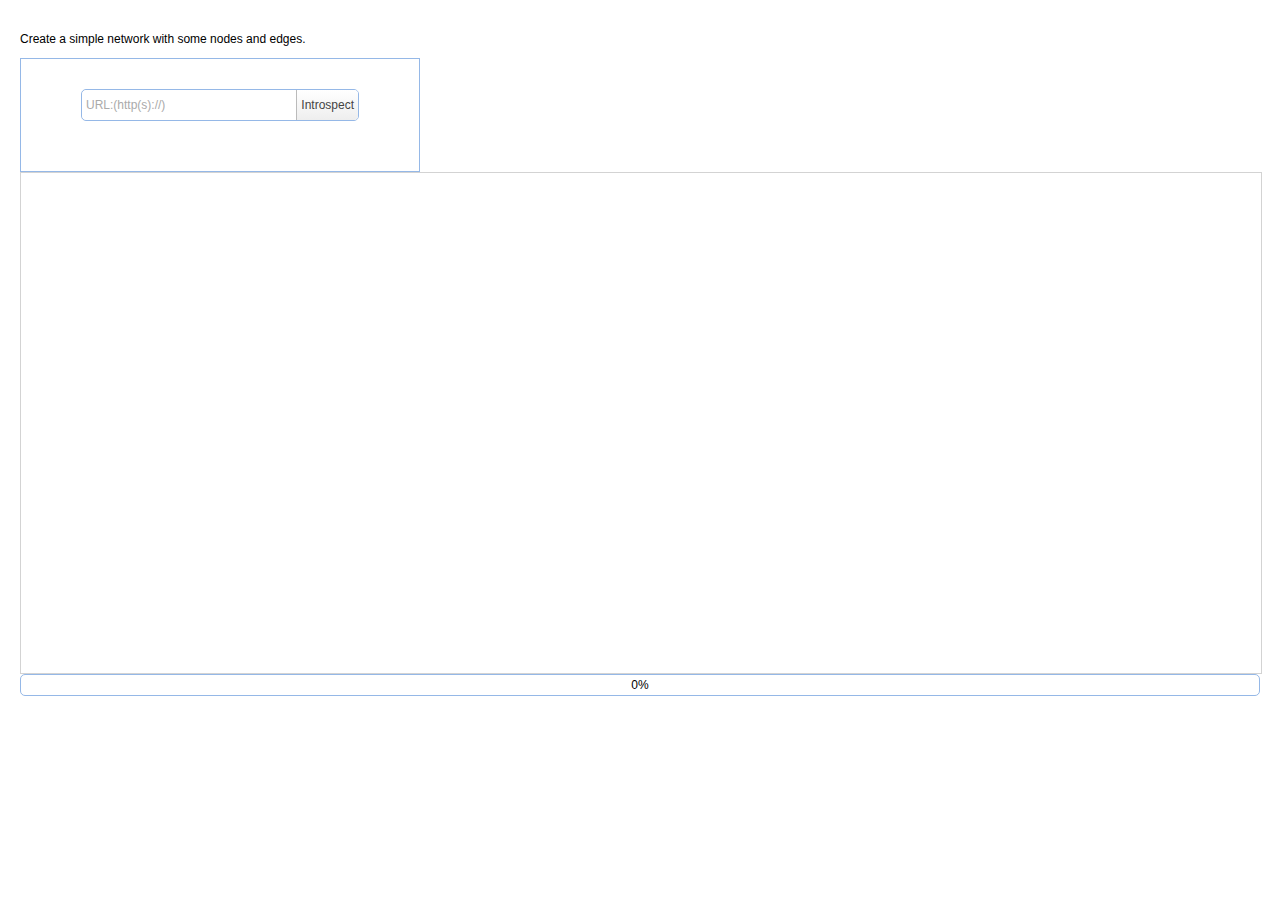
==== src/main/webapp/network.html @ 559dab83 "enhance delay feature for loop" ====
<!DOCTYPE html>
<html>
<head>
	<meta charset="UTF-8">
	<title>Network | Basic usage</title>
	<link rel="stylesheet" type="text/css" href="css/themes/default/easyui.css">
	<link rel="stylesheet" type="text/css" href="css/themes/icon.css">
	<link rel="stylesheet" type="text/css" href="css/demo.css">
	<link rel="stylesheet" type="text/css" href="css/vis.css">
	<script type="text/javascript" src="js/jquery-3.2.1.min.js"></script>
	<script type="text/javascript" src="js/jquery.easyui.min.js"></script>
	<script type="text/javascript" src="js/keycharm.js"></script>
	<script type="text/javascript" src="js/vis.js"></script>
	

	<style type="text/css">
		#mynetwork {
	      width: 100%;
	      height: 500px;
	      border: 1px solid lightgray;
	    }
	  
	</style>
</head>
<body>

<p>
  Create a simple network with some nodes and edges.
</p>

<div class="easyui-panel" style="width:100%;max-width:400px;padding:30px 60px;">
	<div style="margin-bottom:20px">
	    <input class="easyui-textbox" id="url_text" data-options="buttonText:'Introspect',prompt:'URL:(http(s)://)',onClickButton:function(){introspectDatatypes();}"  style="width:100%;height:32px;">
	</div>
</div>

<div id="mynetwork">
	<div class="vis-network" style="position: relative; overflow: hidden; touch-action: pan-y; -moz-user-select: none; width: 100%; height: 100%;" tabindex="900">
		<canvas style="position: relative; touch-action: none; -moz-user-select: none; width: 100%; height: 100%;" width="1200" height="1200"></canvas>
		<div class="vis-navigation">
			<div class="vis-button vis-up" style="touch-action: pan-y; -moz-user-select: none;"></div>
			<div class="vis-button vis-down" style="touch-action: pan-y; -moz-user-select: none;"></div>
			<div class="vis-button vis-left" style="touch-action: pan-y; -moz-user-select: none;"></div>
			<div class="vis-button vis-right" style="touch-action: pan-y; -moz-user-select: none;"></div>
			<div class="vis-button vis-zoomIn" style="touch-action: pan-y; -moz-user-select: none;"></div>
			<div class="vis-button vis-zoomOut" style="touch-action: pan-y; -moz-user-select: none;"></div>
			<div class="vis-button vis-zoomExtends" style="touch-action: pan-y; -moz-user-select: none;"></div>
		</div>
	</div>
</div>
<div id="progressbar" class="easyui-progressbar" style="width:100%;"></div>
<pre id="eventSpan"></pre>

<script type="text/javascript">
	var matrix = null ;
	var nodeIds = null;
	var container = null ;
	var data = null ;
	var nodes = null;
	var edges = null;
	var network = null;

	 function introspectDatatypes(){
		destroy() ;
		initNetwork() ;
		var url = $("#url_text").textbox('getValue');
		 $.ajax({ 
				contentType: "application/json",
	            type: "POST",
	            dataType: "json",
	            data: "{\"url\":\""+encodeURI(url)+"\"}" ,
	            url: "/dagger/api/service/datatypes/scan/",
	            success: function(response){        
	            	var jsonRsp = jQuery.parseJSON(JSON.stringify(response));
	            	var jsonArray = jsonRsp.DataTypes ;
	            	//init matrix to track edges 
	            	for(var i=0; i<jsonArray.length; i++){  
            			matrix[i] = new Array(); 
	            		for(var j=0; j<jsonArray.length; j++){   
	            			matrix[i][j] = 0 ;
	            		}
            		}
	            	
	            	//generate nodes & edges
	            	jQuery.each(jsonArray, function( i, item ) {
            		    setTimeout(function(){
            		    	addNode(i, item.DataType, item.count, item.Possibility) ;
    	            		if(i>0){
    	            			while(i==(from=getRandomArbitrary(0,nodeIds.length))) ;
    		            		addEdge(from,i) ;
    	            		}
            		    	var percent = Math.round(i/(jsonArray.length-1) * 100) ;
   	            		 	$('#progressbar').progressbar('setValue', percent);
            		    },i*100);
            		});
	            	
	            },
		         error: function (msg, url, line) {
		             alert('msg = ' + msg.toString() + ', url = ' + url + ', line = ' + line);
		         }
	        }); 
		
	}
	 
	function destroy() {
	     if (network !== null) {
	       network.destroy();
	       network = null;
	     }
	}
	
	function initNetwork() {
		matrix = new Array() ;
		// store existing node Ids
		nodeIds = [];
		// create an array with nodes
		nodes = new vis.DataSet([]);
		// create an array with edges
		edges = new vis.DataSet([]);
		// create a network
		container = document.getElementById('mynetwork');
		data = {
		  nodes: nodes,
		  edges: edges
		};
		
		network = new vis.Network(container, data, options);
		network.on("click", function (params) {
		    params.event = "[original event]";
		    document.getElementById('eventSpan').innerHTML = '<h2>Click event:</h2>' + JSON.stringify(params, null, 4);
		});
	  
		//https://github.com/AlexDM0/keycharm
		var keys = vis.keycharm();
		keys.bind("delete", function(event) {
			var selection = network.getSelection();
			var nodes = selection.nodes ;
			jQuery.each(nodes, function(i, nodeId) {
				/** remove action **/
				removeNode(nodeId) ;
			});
		});
	}
	 
	function getRandomArbitrary(min, max) {
	    return Math.floor(Math.random() * (max - min) + min);
	}
	
	function addNode(index, name, val, poss) {
        nodes.add({id:index, value:val, label:name});
        nodeIds.push(index);
    }
	
	function removeNode(nodeId) {
        nodes.remove({id:nodeId});
        var connCount = 0 ;
        var relocPos = -1 ;
        
        for(var i=0; i<matrix.length; i++){
        	if(matrix[nodeId][i]==1){
        		if(connCount==0){
        			connCount++ ;
            		relocPos = i ;
            		continue ;
        		}
        		if(connCount==1){
        			addEdge(i,relocPos) ;
        		}
        	}
        }
        
        for(var i=0; i<matrix.length; i++){
        	if(i==nodeId){
        		continue ;
        	}
        	matrix[i][nodeId] = -1 ;
        	matrix[nodeId][i] = -1 ;
        }
        
    }
	
	function addEdge(start, end) {
		edges.add({from: start, to: end});
		matrix[start][end] = 1 ;
		matrix[end][start] = 1 ;
    }

  
  
  var options = {
		  interaction:{
			  	multiselect: true,
			  	navigationButtons: true,
			  	keyboard: true,
			    hover: true
			  },
			  
		  nodes: {
			  color: {
			      border: '#FFA500',
			      background: '#FFA500',
			      highlight: {
			        border: '#FFA500',
			        background: '#FF7900'
			      },
			      hover: {
			        border: '#FF7900',
			        background: '#FF7900'
			      }
			    },
	          shape: 'circle',
	          shdow: true ,
	          scaling:{
	            label: {
	              min:8,
	              max:20
	            }
	          }
	        }
	};
 	
	
</script>


</body>
</html>
---- src/main/webapp/css/themes/default/easyui.css ----
.panel {
  overflow: hidden;
  text-align: left;
  margin: 0;
  border: 0;
  -moz-border-radius: 0 0 0 0;
  -webkit-border-radius: 0 0 0 0;
  border-radius: 0 0 0 0;
}
.panel-header,
.panel-body {
  border-width: 1px;
  border-style: solid;
}
.panel-header {
  padding: 5px;
  position: relative;
}
.panel-title {
  background: url('images/blank.gif') no-repeat;
}
.panel-header-noborder {
  border-width: 0 0 1px 0;
}
.panel-body {
  overflow: auto;
  border-top-width: 0;
  padding: 0;
}
.panel-body-noheader {
  border-top-width: 1px;
}
.panel-body-noborder {
  border-width: 0px;
}
.panel-body-nobottom {
  border-bottom-width: 0;
}
.panel-with-icon {
  padding-left: 18px;
}
.panel-icon,
.panel-tool {
  position: absolute;
  top: 50%;
  margin-top: -8px;
  height: 16px;
  overflow: hidden;
}
.panel-icon {
  left: 5px;
  width: 16px;
}
.panel-tool {
  right: 5px;
  width: auto;
}
.panel-tool a {
  display: inline-block;
  width: 16px;
  height: 16px;
  opacity: 0.6;
  filter: alpha(opacity=60);
  margin: 0 0 0 2px;
  vertical-align: top;
}
.panel-tool a:hover {
  opacity: 1;
  filter: alpha(opacity=100);
  background-color: #eaf2ff;
  -moz-border-radius: 3px 3px 3px 3px;
  -webkit-border-radius: 3px 3px 3px 3px;
  border-radius: 3px 3px 3px 3px;
}
.panel-loading {
  padding: 11px 0px 10px 30px;
}
.panel-noscroll {
  overflow: hidden;
}
.panel-fit,
.panel-fit body {
  height: 100%;
  margin: 0;
  padding: 0;
  border: 0;
  overflow: hidden;
}
.panel-loading {
  background: url('images/loading.gif') no-repeat 10px 10px;
}
.panel-tool-close {
  background: url('images/panel_tools.png') no-repeat -16px 0px;
}
.panel-tool-min {
  background: url('images/panel_tools.png') no-repeat 0px 0px;
}
.panel-tool-max {
  background: url('images/panel_tools.png') no-repeat 0px -16px;
}
.panel-tool-restore {
  background: url('images/panel_tools.png') no-repeat -16px -16px;
}
.panel-tool-collapse {
  background: url('images/panel_tools.png') no-repeat -32px 0;
}
.panel-tool-expand {
  background: url('images/panel_tools.png') no-repeat -32px -16px;
}
.panel-header,
.panel-body {
  border-color: #95B8E7;
}
.panel-header {
  background-color: #E0ECFF;
  background: -webkit-linear-gradient(top,#EFF5FF 0,#E0ECFF 100%);
  background: -moz-linear-gradient(top,#EFF5FF 0,#E0ECFF 100%);
  background: -o-linear-gradient(top,#EFF5FF 0,#E0ECFF 100%);
  background: linear-gradient(to bottom,#EFF5FF 0,#E0ECFF 100%);
  background-repeat: repeat-x;
  filter: progid:DXImageTransform.Microsoft.gradient(startColorstr=#EFF5FF,endColorstr=#E0ECFF,GradientType=0);
}
.panel-body {
  background-color: #ffffff;
  color: #000000;
  font-size: 12px;
}
.panel-title {
  font-size: 12px;
  font-weight: bold;
  color: #0E2D5F;
  height: 16px;
  line-height: 16px;
}
.panel-footer {
  border: 1px solid #95B8E7;
  overflow: hidden;
  background: #F4F4F4;
}
.panel-footer-noborder {
  border-width: 1px 0 0 0;
}
.accordion {
  overflow: hidden;
  border-width: 1px;
  border-style: solid;
}
.accordion .accordion-header {
  border-width: 0 0 1px;
  cursor: pointer;
}
.accordion .accordion-body {
  border-width: 0 0 1px;
}
.accordion-noborder {
  border-width: 0;
}
.accordion-noborder .accordion-header {
  border-width: 0 0 1px;
}
.accordion-noborder .accordion-body {
  border-width: 0 0 1px;
}
.accordion-collapse {
  background: url('images/accordion_arrows.png') no-repeat 0 0;
}
.accordion-expand {
  background: url('images/accordion_arrows.png') no-repeat -16px 0;
}
.accordion {
  background: #ffffff;
  border-color: #95B8E7;
}
.accordion .accordion-header {
  background: #E0ECFF;
  filter: none;
}
.accordion .accordion-header-selected {
  background: #ffe48d;
}
.accordion .accordion-header-selected .panel-title {
  color: #000000;
}
.window {
  overflow: hidden;
  padding: 5px;
  border-width: 1px;
  border-style: solid;
}
.window .window-header {
  background: transparent;
  padding: 0px 0px 6px 0px;
}
.window .window-body {
  border-width: 1px;
  border-style: solid;
  border-top-width: 0px;
}
.window .window-body-noheader {
  border-top-width: 1px;
}
.window .panel-body-nobottom {
  border-bottom-width: 0;
}
.window .window-header .panel-icon,
.window .window-header .panel-tool {
  top: 50%;
  margin-top: -11px;
}
.window .window-header .panel-icon {
  left: 1px;
}
.window .window-header .panel-tool {
  right: 1px;
}
.window .window-header .panel-with-icon {
  padding-left: 18px;
}
.window-proxy {
  position: absolute;
  overflow: hidden;
}
.window-proxy-mask {
  position: absolute;
  filter: alpha(opacity=5);
  opacity: 0.05;
}
.window-mask {
  position: absolute;
  left: 0;
  top: 0;
  width: 100%;
  height: 100%;
  filter: alpha(opacity=40);
  opacity: 0.40;
  font-size: 1px;
  overflow: hidden;
}
.window,
.window-shadow {
  position: absolute;
  -moz-border-radius: 5px 5px 5px 5px;
  -webkit-border-radius: 5px 5px 5px 5px;
  border-radius: 5px 5px 5px 5px;
}
.window-shadow {
  background: #ccc;
  -moz-box-shadow: 2px 2px 3px #cccccc;
  -webkit-box-shadow: 2px 2px 3px #cccccc;
  box-shadow: 2px 2px 3px #cccccc;
  filter: progid:DXImageTransform.Microsoft.Blur(pixelRadius=2,MakeShadow=false,ShadowOpacity=0.2);
}
.window,
.window .window-body {
  border-color: #95B8E7;
}
.window {
  background-color: #E0ECFF;
  background: -webkit-linear-gradient(top,#EFF5FF 0,#E0ECFF 20%);
  background: -moz-linear-gradient(top,#EFF5FF 0,#E0ECFF 20%);
  background: -o-linear-gradient(top,#EFF5FF 0,#E0ECFF 20%);
  background: linear-gradient(to bottom,#EFF5FF 0,#E0ECFF 20%);
  background-repeat: repeat-x;
  filter: progid:DXImageTransform.Microsoft.gradient(startColorstr=#EFF5FF,endColorstr=#E0ECFF,GradientType=0);
}
.window-proxy {
  border: 1px dashed #95B8E7;
}
.window-proxy-mask,
.window-mask {
  background: #ccc;
}
.window .panel-footer {
  border: 1px solid #95B8E7;
  position: relative;
  top: -1px;
}
.window-thinborder {
  padding: 0;
}
.window-thinborder .window-header {
  padding: 5px 5px 6px 5px;
}
.window-thinborder .window-body {
  border-width: 0px;
}
.window-thinborder .window-header .panel-icon,
.window-thinborder .window-header .panel-tool {
  margin-top: -9px;
  margin-left: 5px;
  margin-right: 5px;
}
.window-noborder {
  border: 0;
}
.dialog-content {
  overflow: auto;
}
.dialog-toolbar {
  position: relative;
  padding: 2px 5px;
}
.dialog-tool-separator {
  float: left;
  height: 24px;
  border-left: 1px solid #ccc;
  border-right: 1px solid #fff;
  margin: 2px 1px;
}
.dialog-button {
  position: relative;
  top: -1px;
  padding: 5px;
  text-align: right;
}
.dialog-button .l-btn {
  margin-left: 5px;
}
.dialog-toolbar,
.dialog-button {
  background: #F4F4F4;
  border-width: 1px;
  border-style: solid;
}
.dialog-toolbar {
  border-color: #95B8E7 #95B8E7 #dddddd #95B8E7;
}
.dialog-button {
  border-color: #dddddd #95B8E7 #95B8E7 #95B8E7;
}
.window-thinborder .dialog-toolbar {
  border-left: transparent;
  border-right: transparent;
  border-top-color: #F4F4F4;
}
.window-thinborder .dialog-button {
  top: 0px;
  padding: 5px 8px 8px 8px;
  border-left: transparent;
  border-right: transparent;
  border-bottom: transparent;
}
.l-btn {
  text-decoration: none;
  display: inline-block;
  overflow: hidden;
  margin: 0;
  padding: 0;
  cursor: pointer;
  outline: none;
  text-align: center;
  vertical-align: middle;
  line-height: normal;
}
.l-btn-plain {
  border-width: 0;
  padding: 1px;
}
.l-btn-left {
  display: inline-block;
  position: relative;
  overflow: hidden;
  margin: 0;
  padding: 0;
  vertical-align: top;
}
.l-btn-text {
  display: inline-block;
  vertical-align: top;
  width: auto;
  line-height: 24px;
  font-size: 12px;
  padding: 0;
  margin: 0 4px;
}
.l-btn-icon {
  display: inline-block;
  width: 16px;
  height: 16px;
  line-height: 16px;
  position: absolute;
  top: 50%;
  margin-top: -8px;
  font-size: 1px;
}
.l-btn span span .l-btn-empty {
  display: inline-block;
  margin: 0;
  width: 16px;
  height: 24px;
  font-size: 1px;
  vertical-align: top;
}
.l-btn span .l-btn-icon-left {
  padding: 0 0 0 20px;
  background-position: left center;
}
.l-btn span .l-btn-icon-right {
  padding: 0 20px 0 0;
  background-position: right center;
}
.l-btn-icon-left .l-btn-text {
  margin: 0 4px 0 24px;
}
.l-btn-icon-left .l-btn-icon {
  left: 4px;
}
.l-btn-icon-right .l-btn-text {
  margin: 0 24px 0 4px;
}
.l-btn-icon-right .l-btn-icon {
  right: 4px;
}
.l-btn-icon-top .l-btn-text {
  margin: 20px 4px 0 4px;
}
.l-btn-icon-top .l-btn-icon {
  top: 4px;
  left: 50%;
  margin: 0 0 0 -8px;
}
.l-btn-icon-bottom .l-btn-text {
  margin: 0 4px 20px 4px;
}
.l-btn-icon-bottom .l-btn-icon {
  top: auto;
  bottom: 4px;
  left: 50%;
  margin: 0 0 0 -8px;
}
.l-btn-left .l-btn-empty {
  margin: 0 4px;
  width: 16px;
}
.l-btn-plain:hover {
  padding: 0;
}
.l-btn-focus {
  outline: #0000FF dotted thin;
}
.l-btn-large .l-btn-text {
  line-height: 40px;
}
.l-btn-large .l-btn-icon {
  width: 32px;
  height: 32px;
  line-height: 32px;
  margin-top: -16px;
}
.l-btn-large .l-btn-icon-left .l-btn-text {
  margin-left: 40px;
}
.l-btn-large .l-btn-icon-right .l-btn-text {
  margin-right: 40px;
}
.l-btn-large .l-btn-icon-top .l-btn-text {
  margin-top: 36px;
  line-height: 24px;
  min-width: 32px;
}
.l-btn-large .l-btn-icon-top .l-btn-icon {
  margin: 0 0 0 -16px;
}
.l-btn-large .l-btn-icon-bottom .l-btn-text {
  margin-bottom: 36px;
  line-height: 24px;
  min-width: 32px;
}
.l-btn-large .l-btn-icon-bottom .l-btn-icon {
  margin: 0 0 0 -16px;
}
.l-btn-large .l-btn-left .l-btn-empty {
  margin: 0 4px;
  width: 32px;
}
.l-btn {
  color: #444;
  background: #fafafa;
  background-repeat: repeat-x;
  border: 1px solid #bbb;
  background: -webkit-linear-gradient(top,#ffffff 0,#eeeeee 100%);
  background: -moz-linear-gradient(top,#ffffff 0,#eeeeee 100%);
  background: -o-linear-gradient(top,#ffffff 0,#eeeeee 100%);
  background: linear-gradient(to bottom,#ffffff 0,#eeeeee 100%);
  background-repeat: repeat-x;
  filter: progid:DXImageTransform.Microsoft.gradient(startColorstr=#ffffff,endColorstr=#eeeeee,GradientType=0);
  -moz-border-radius: 5px 5px 5px 5px;
  -webkit-border-radius: 5px 5px 5px 5px;
  border-radius: 5px 5px 5px 5px;
}
.l-btn:hover {
  background: #eaf2ff;
  color: #000000;
  border: 1px solid #b7d2ff;
  filter: none;
}
.l-btn-plain {
  background: transparent;
  border-width: 0;
  filter: none;
}
.l-btn-outline {
  border-width: 1px;
  border-color: #b7d2ff;
  padding: 0;
}
.l-btn-plain:hover {
  background: #eaf2ff;
  color: #000000;
  border: 1px solid #b7d2ff;
  -moz-border-radius: 5px 5px 5px 5px;
  -webkit-border-radius: 5px 5px 5px 5px;
  border-radius: 5px 5px 5px 5px;
}
.l-btn-disabled,
.l-btn-disabled:hover {
  opacity: 0.5;
  cursor: default;
  background: #fafafa;
  color: #444;
  background: -webkit-linear-gradient(top,#ffffff 0,#eeeeee 100%);
  background: -moz-linear-gradient(top,#ffffff 0,#eeeeee 100%);
  background: -o-linear-gradient(top,#ffffff 0,#eeeeee 100%);
  background: linear-gradient(to bottom,#ffffff 0,#eeeeee 100%);
  background-repeat: repeat-x;
  filter: progid:DXImageTransform.Microsoft.gradient(startColorstr=#ffffff,endColorstr=#eeeeee,GradientType=0);
}
.l-btn-disabled .l-btn-text,
.l-btn-disabled .l-btn-icon {
  filter: alpha(opacity=50);
}
.l-btn-plain-disabled,
.l-btn-plain-disabled:hover {
  background: transparent;
  filter: alpha(opacity=50);
}
.l-btn-selected,
.l-btn-selected:hover {
  background: #ddd;
  filter: none;
}
.l-btn-plain-selected,
.l-btn-plain-selected:hover {
  background: #ddd;
}
.textbox {
  position: relative;
  border: 1px solid #95B8E7;
  background-color: #fff;
  vertical-align: middle;
  display: inline-block;
  overflow: hidden;
  white-space: nowrap;
  margin: 0;
  padding: 0;
  -moz-border-radius: 5px 5px 5px 5px;
  -webkit-border-radius: 5px 5px 5px 5px;
  border-radius: 5px 5px 5px 5px;
}
.textbox .textbox-text {
  font-size: 12px;
  border: 0;
  margin: 0;
  padding: 4px;
  white-space: normal;
  vertical-align: top;
  outline-style: none;
  resize: none;
  -moz-border-radius: 5px 5px 5px 5px;
  -webkit-border-radius: 5px 5px 5px 5px;
  border-radius: 5px 5px 5px 5px;
}
.textbox .textbox-text::-ms-clear,
.textbox .textbox-text::-ms-reveal {
  display: none;
}
.textbox textarea.textbox-text {
  white-space: pre-wrap;
}
.textbox .textbox-prompt {
  font-size: 12px;
  color: #aaa;
}
.textbox .textbox-bgicon {
  background-position: 3px center;
  padding-left: 21px;
}
.textbox .textbox-button,
.textbox .textbox-button:hover {
  position: absolute;
  top: 0;
  padding: 0;
  vertical-align: top;
  -moz-border-radius: 0 0 0 0;
  -webkit-border-radius: 0 0 0 0;
  border-radius: 0 0 0 0;
}
.textbox-button-right,
.textbox-button-right:hover {
  border-width: 0 0 0 1px;
}
.textbox-button-left,
.textbox-button-left:hover {
  border-width: 0 1px 0 0;
}
.textbox-addon {
  position: absolute;
  top: 0;
}
.textbox-icon {
  display: inline-block;
  width: 18px;
  height: 20px;
  overflow: hidden;
  vertical-align: top;
  background-position: center center;
  cursor: pointer;
  opacity: 0.6;
  filter: alpha(opacity=60);
  text-decoration: none;
  outline-style: none;
}
.textbox-icon-disabled,
.textbox-icon-readonly {
  cursor: default;
}
.textbox-icon:hover {
  opacity: 1.0;
  filter: alpha(opacity=100);
}
.textbox-icon-disabled:hover {
  opacity: 0.6;
  filter: alpha(opacity=60);
}
.textbox-focused {
  border-color: #6b9cde;
  -moz-box-shadow: 0 0 3px 0 #95B8E7;
  -webkit-box-shadow: 0 0 3px 0 #95B8E7;
  box-shadow: 0 0 3px 0 #95B8E7;
}
.textbox-invalid {
  border-color: #ffa8a8;
  background-color: #fff3f3;
}
.filebox .textbox-value {
  vertical-align: top;
  position: absolute;
  top: 0;
  left: -5000px;
}
.filebox-label {
  display: inline-block;
  position: absolute;
  width: 100%;
  height: 100%;
  cursor: pointer;
  left: 0;
  top: 0;
  z-index: 10;
  background: url('images/blank.gif') no-repeat;
}
.l-btn-disabled .filebox-label {
  cursor: default;
}
.combo-arrow {
  width: 18px;
  height: 20px;
  overflow: hidden;
  display: inline-block;
  vertical-align: top;
  cursor: pointer;
  opacity: 0.6;
  filter: alpha(opacity=60);
}
.combo-arrow-hover {
  opacity: 1.0;
  filter: alpha(opacity=100);
}
.combo-panel {
  overflow: auto;
}
.combo-arrow {
  background: url('images/combo_arrow.png') no-repeat center center;
}
.combo-panel {
  background-color: #ffffff;
}
.combo-arrow {
  background-color: #E0ECFF;
}
.combo-arrow-hover {
  background-color: #eaf2ff;
}
.combo-arrow:hover {
  background-color: #eaf2ff;
}
.combo .textbox-icon-disabled:hover {
  cursor: default;
}
.combobox-item,
.combobox-group,
.combobox-stick {
  font-size: 12px;
  padding: 3px;
}
.combobox-item-disabled {
  opacity: 0.5;
  filter: alpha(opacity=50);
}
.combobox-gitem {
  padding-left: 10px;
}
.combobox-group,
.combobox-stick {
  font-weight: bold;
}
.combobox-stick {
  position: absolute;
  top: 1px;
  left: 1px;
  right: 1px;
  background: inherit;
}
.combobox-item-hover {
  background-color: #eaf2ff;
  color: #000000;
}
.combobox-item-selected {
  background-color: #ffe48d;
  color: #000000;
}
.combobox-icon {
  display: inline-block;
  width: 16px;
  height: 16px;
  vertical-align: middle;
  margin-right: 2px;
}
.layout {
  position: relative;
  overflow: hidden;
  margin: 0;
  padding: 0;
  z-index: 0;
}
.layout-panel {
  position: absolute;
  overflow: hidden;
}
.layout-body {
  min-width: 1px;
  min-height: 1px;
}
.layout-panel-east,
.layout-panel-west {
  z-index: 2;
}
.layout-panel-north,
.layout-panel-south {
  z-index: 3;
}
.layout-expand {
  position: absolute;
  padding: 0px;
  font-size: 1px;
  cursor: pointer;
  z-index: 1;
}
.layout-expand .panel-header,
.layout-expand .panel-body {
  background: transparent;
  filter: none;
  overflow: hidden;
}
.layout-expand .panel-header {
  border-bottom-width: 0px;
}
.layout-expand .panel-body {
  position: relative;
}
.layout-expand .panel-body .panel-icon {
  margin-top: 0;
  top: 0;
  left: 50%;
  margin-left: -8px;
}
.layout-expand-west .panel-header .panel-icon,
.layout-expand-east .panel-header .panel-icon {
  display: none;
}
.layout-expand-title {
  position: absolute;
  top: 0;
  left: 21px;
  white-space: nowrap;
  word-wrap: normal;
  -webkit-transform: rotate(90deg);
  -webkit-transform-origin: 0 0;
  -moz-transform: rotate(90deg);
  -moz-transform-origin: 0 0;
  -o-transform: rotate(90deg);
  -o-transform-origin: 0 0;
  transform: rotate(90deg);
  transform-origin: 0 0;
}
.layout-expand-with-icon {
  top: 18px;
}
.layout-expand .panel-body-noheader .layout-expand-title,
.layout-expand .panel-body-noheader .panel-icon {
  top: 5px;
}
.layout-expand .panel-body-noheader .layout-expand-with-icon {
  top: 23px;
}
.layout-split-proxy-h,
.layout-split-proxy-v {
  position: absolute;
  font-size: 1px;
  display: none;
  z-index: 5;
}
.layout-split-proxy-h {
  width: 5px;
  cursor: e-resize;
}
.layout-split-proxy-v {
  height: 5px;
  cursor: n-resize;
}
.layout-mask {
  position: absolute;
  background: #fafafa;
  filter: alpha(opacity=10);
  opacity: 0.10;
  z-index: 4;
}
.layout-button-up {
  background: url('images/layout_arrows.png') no-repeat -16px -16px;
}
.layout-button-down {
  background: url('images/layout_arrows.png') no-repeat -16px 0;
}
.layout-button-left {
  background: url('images/layout_arrows.png') no-repeat 0 0;
}
.layout-button-right {
  background: url('images/layout_arrows.png') no-repeat 0 -16px;
}
.layout-split-proxy-h,
.layout-split-proxy-v {
  background-color: #aac5e7;
}
.layout-split-north {
  border-bottom: 5px solid #E6EEF8;
}
.layout-split-south {
  border-top: 5px solid #E6EEF8;
}
.layout-split-east {
  border-left: 5px solid #E6EEF8;
}
.layout-split-west {
  border-right: 5px solid #E6EEF8;
}
.layout-expand {
  background-color: #E0ECFF;
}
.layout-expand-over {
  background-color: #E0ECFF;
}
.tabs-container {
  overflow: hidden;
}
.tabs-header {
  border-width: 1px;
  border-style: solid;
  border-bottom-width: 0;
  position: relative;
  padding: 0;
  padding-top: 2px;
  overflow: hidden;
}
.tabs-scroller-left,
.tabs-scroller-right {
  position: absolute;
  top: auto;
  bottom: 0;
  width: 18px;
  font-size: 1px;
  display: none;
  cursor: pointer;
  border-width: 1px;
  border-style: solid;
}
.tabs-scroller-left {
  left: 0;
}
.tabs-scroller-right {
  right: 0;
}
.tabs-tool {
  position: absolute;
  bottom: 0;
  padding: 1px;
  overflow: hidden;
  border-width: 1px;
  border-style: solid;
}
.tabs-header-plain .tabs-tool {
  padding: 0 1px;
}
.tabs-wrap {
  position: relative;
  left: 0;
  overflow: hidden;
  width: 100%;
  margin: 0;
  padding: 0;
}
.tabs-scrolling {
  margin-left: 18px;
  margin-right: 18px;
}
.tabs-disabled {
  opacity: 0.3;
  filter: alpha(opacity=30);
}
.tabs {
  list-style-type: none;
  height: 26px;
  margin: 0px;
  padding: 0px;
  padding-left: 4px;
  width: 50000px;
  border-style: solid;
  border-width: 0 0 1px 0;
}
.tabs li {
  float: left;
  display: inline-block;
  margin: 0 4px -1px 0;
  padding: 0;
  position: relative;
  border: 0;
}
.tabs li a.tabs-inner {
  display: inline-block;
  text-decoration: none;
  margin: 0;
  padding: 0 10px;
  height: 25px;
  line-height: 25px;
  text-align: center;
  white-space: nowrap;
  border-width: 1px;
  border-style: solid;
  -moz-border-radius: 5px 5px 0 0;
  -webkit-border-radius: 5px 5px 0 0;
  border-radius: 5px 5px 0 0;
}
.tabs li.tabs-selected a.tabs-inner {
  font-weight: bold;
  outline: none;
}
.tabs li.tabs-selected a:hover.tabs-inner {
  cursor: default;
  pointer: default;
}
.tabs li a.tabs-close,
.tabs-p-tool {
  position: absolute;
  font-size: 1px;
  display: block;
  height: 12px;
  padding: 0;
  top: 50%;
  margin-top: -6px;
  overflow: hidden;
}
.tabs li a.tabs-close {
  width: 12px;
  right: 5px;
  opacity: 0.6;
  filter: alpha(opacity=60);
}
.tabs-p-tool {
  right: 16px;
}
.tabs-p-tool a {
  display: inline-block;
  font-size: 1px;
  width: 12px;
  height: 12px;
  margin: 0;
  opacity: 0.6;
  filter: alpha(opacity=60);
}
.tabs li a:hover.tabs-close,
.tabs-p-tool a:hover {
  opacity: 1;
  filter: alpha(opacity=100);
  cursor: hand;
  cursor: pointer;
}
.tabs-with-icon {
  padding-left: 18px;
}
.tabs-icon {
  position: absolute;
  width: 16px;
  height: 16px;
  left: 10px;
  top: 50%;
  margin-top: -8px;
}
.tabs-title {
  font-size: 12px;
}
.tabs-closable {
  padding-right: 8px;
}
.tabs-panels {
  margin: 0px;
  padding: 0px;
  border-width: 1px;
  border-style: solid;
  border-top-width: 0;
  overflow: hidden;
}
.tabs-header-bottom {
  border-width: 0 1px 1px 1px;
  padding: 0 0 2px 0;
}
.tabs-header-bottom .tabs {
  border-width: 1px 0 0 0;
}
.tabs-header-bottom .tabs li {
  margin: -1px 4px 0 0;
}
.tabs-header-bottom .tabs li a.tabs-inner {
  -moz-border-radius: 0 0 5px 5px;
  -webkit-border-radius: 0 0 5px 5px;
  border-radius: 0 0 5px 5px;
}
.tabs-header-bottom .tabs-tool {
  top: 0;
}
.tabs-header-bottom .tabs-scroller-left,
.tabs-header-bottom .tabs-scroller-right {
  top: 0;
  bottom: auto;
}
.tabs-panels-top {
  border-width: 1px 1px 0 1px;
}
.tabs-header-left {
  float: left;
  border-width: 1px 0 1px 1px;
  padding: 0;
}
.tabs-header-right {
  float: right;
  border-width: 1px 1px 1px 0;
  padding: 0;
}
.tabs-header-left .tabs-wrap,
.tabs-header-right .tabs-wrap {
  height: 100%;
}
.tabs-header-left .tabs {
  height: 100%;
  padding: 4px 0 0 2px;
  border-width: 0 1px 0 0;
}
.tabs-header-right .tabs {
  height: 100%;
  padding: 4px 2px 0 0;
  border-width: 0 0 0 1px;
}
.tabs-header-left .tabs li,
.tabs-header-right .tabs li {
  display: block;
  width: 100%;
  position: relative;
}
.tabs-header-left .tabs li {
  left: auto;
  right: 0;
  margin: 0 -1px 4px 0;
  float: right;
}
.tabs-header-right .tabs li {
  left: 0;
  right: auto;
  margin: 0 0 4px -1px;
  float: left;
}
.tabs-justified li a.tabs-inner {
  padding-left: 0;
  padding-right: 0;
}
.tabs-header-left .tabs li a.tabs-inner {
  display: block;
  text-align: left;
  padding-left: 10px;
  padding-right: 10px;
  -moz-border-radius: 5px 0 0 5px;
  -webkit-border-radius: 5px 0 0 5px;
  border-radius: 5px 0 0 5px;
}
.tabs-header-right .tabs li a.tabs-inner {
  display: block;
  text-align: left;
  padding-left: 10px;
  padding-right: 10px;
  -moz-border-radius: 0 5px 5px 0;
  -webkit-border-radius: 0 5px 5px 0;
  border-radius: 0 5px 5px 0;
}
.tabs-panels-right {
  float: right;
  border-width: 1px 1px 1px 0;
}
.tabs-panels-left {
  float: left;
  border-width: 1px 0 1px 1px;
}
.tabs-header-noborder,
.tabs-panels-noborder {
  border: 0px;
}
.tabs-header-plain {
  border: 0px;
  background: transparent;
}
.tabs-pill {
  padding-bottom: 3px;
}
.tabs-header-bottom .tabs-pill {
  padding-top: 3px;
  padding-bottom: 0;
}
.tabs-header-left .tabs-pill {
  padding-right: 3px;
}
.tabs-header-right .tabs-pill {
  padding-left: 3px;
}
.tabs-header .tabs-pill li a.tabs-inner {
  -moz-border-radius: 5px 5px 5px 5px;
  -webkit-border-radius: 5px 5px 5px 5px;
  border-radius: 5px 5px 5px 5px;
}
.tabs-header-narrow,
.tabs-header-narrow .tabs-narrow {
  padding: 0;
}
.tabs-narrow li,
.tabs-header-bottom .tabs-narrow li {
  margin-left: 0;
  margin-right: -1px;
}
.tabs-narrow li.tabs-last,
.tabs-header-bottom .tabs-narrow li.tabs-last {
  margin-right: 0;
}
.tabs-header-left .tabs-narrow,
.tabs-header-right .tabs-narrow {
  padding-top: 0;
}
.tabs-header-left .tabs-narrow li {
  margin-bottom: -1px;
  margin-right: -1px;
}
.tabs-header-left .tabs-narrow li.tabs-last,
.tabs-header-right .tabs-narrow li.tabs-last {
  margin-bottom: 0;
}
.tabs-header-right .tabs-narrow li {
  margin-bottom: -1px;
  margin-left: -1px;
}
.tabs-scroller-left {
  background: #E0ECFF url('images/tabs_icons.png') no-repeat 1px center;
}
.tabs-scroller-right {
  background: #E0ECFF url('images/tabs_icons.png') no-repeat -15px center;
}
.tabs li a.tabs-close {
  background: url('images/tabs_icons.png') no-repeat -34px center;
}
.tabs li a.tabs-inner:hover {
  background: #eaf2ff;
  color: #000000;
  filter: none;
}
.tabs li.tabs-selected a.tabs-inner {
  background-color: #ffffff;
  color: #0E2D5F;
  background: -webkit-linear-gradient(top,#EFF5FF 0,#ffffff 100%);
  background: -moz-linear-gradient(top,#EFF5FF 0,#ffffff 100%);
  background: -o-linear-gradient(top,#EFF5FF 0,#ffffff 100%);
  background: linear-gradient(to bottom,#EFF5FF 0,#ffffff 100%);
  background-repeat: repeat-x;
  filter: progid:DXImageTransform.Microsoft.gradient(startColorstr=#EFF5FF,endColorstr=#ffffff,GradientType=0);
}
.tabs-header-bottom .tabs li.tabs-selected a.tabs-inner {
  background: -webkit-linear-gradient(top,#ffffff 0,#EFF5FF 100%);
  background: -moz-linear-gradient(top,#ffffff 0,#EFF5FF 100%);
  background: -o-linear-gradient(top,#ffffff 0,#EFF5FF 100%);
  background: linear-gradient(to bottom,#ffffff 0,#EFF5FF 100%);
  background-repeat: repeat-x;
  filter: progid:DXImageTransform.Microsoft.gradient(startColorstr=#ffffff,endColorstr=#EFF5FF,GradientType=0);
}
.tabs-header-left .tabs li.tabs-selected a.tabs-inner {
  background: -webkit-linear-gradient(left,#EFF5FF 0,#ffffff 100%);
  background: -moz-linear-gradient(left,#EFF5FF 0,#ffffff 100%);
  background: -o-linear-gradient(left,#EFF5FF 0,#ffffff 100%);
  background: linear-gradient(to right,#EFF5FF 0,#ffffff 100%);
  background-repeat: repeat-y;
  filter: progid:DXImageTransform.Microsoft.gradient(startColorstr=#EFF5FF,endColorstr=#ffffff,GradientType=1);
}
.tabs-header-right .tabs li.tabs-selected a.tabs-inner {
  background: -webkit-linear-gradient(left,#ffffff 0,#EFF5FF 100%);
  background: -moz-linear-gradient(left,#ffffff 0,#EFF5FF 100%);
  background: -o-linear-gradient(left,#ffffff 0,#EFF5FF 100%);
  background: linear-gradient(to right,#ffffff 0,#EFF5FF 100%);
  background-repeat: repeat-y;
  filter: progid:DXImageTransform.Microsoft.gradient(startColorstr=#ffffff,endColorstr=#EFF5FF,GradientType=1);
}
.tabs li a.tabs-inner {
  color: #0E2D5F;
  background-color: #E0ECFF;
  background: -webkit-linear-gradient(top,#EFF5FF 0,#E0ECFF 100%);
  background: -moz-linear-gradient(top,#EFF5FF 0,#E0ECFF 100%);
  background: -o-linear-gradient(top,#EFF5FF 0,#E0ECFF 100%);
  background: linear-gradient(to bottom,#EFF5FF 0,#E0ECFF 100%);
  background-repeat: repeat-x;
  filter: progid:DXImageTransform.Microsoft.gradient(startColorstr=#EFF5FF,endColorstr=#E0ECFF,GradientType=0);
}
.tabs-header,
.tabs-tool {
  background-color: #E0ECFF;
}
.tabs-header-plain {
  background: transparent;
}
.tabs-header,
.tabs-scroller-left,
.tabs-scroller-right,
.tabs-tool,
.tabs,
.tabs-panels,
.tabs li a.tabs-inner,
.tabs li.tabs-selected a.tabs-inner,
.tabs-header-bottom .tabs li.tabs-selected a.tabs-inner,
.tabs-header-left .tabs li.tabs-selected a.tabs-inner,
.tabs-header-right .tabs li.tabs-selected a.tabs-inner {
  border-color: #95B8E7;
}
.tabs-p-tool a:hover,
.tabs li a:hover.tabs-close,
.tabs-scroller-over {
  background-color: #eaf2ff;
}
.tabs li.tabs-selected a.tabs-inner {
  border-bottom: 1px solid #ffffff;
}
.tabs-header-bottom .tabs li.tabs-selected a.tabs-inner {
  border-top: 1px solid #ffffff;
}
.tabs-header-left .tabs li.tabs-selected a.tabs-inner {
  border-right: 1px solid #ffffff;
}
.tabs-header-right .tabs li.tabs-selected a.tabs-inner {
  border-left: 1px solid #ffffff;
}
.tabs-header .tabs-pill li.tabs-selected a.tabs-inner {
  background: #ffe48d;
  color: #000000;
  filter: none;
  border-color: #95B8E7;
}
.datagrid .panel-body {
  overflow: hidden;
  position: relative;
}
.datagrid-view {
  position: relative;
  overflow: hidden;
}
.datagrid-view1,
.datagrid-view2 {
  position: absolute;
  overflow: hidden;
  top: 0;
}
.datagrid-view1 {
  left: 0;
}
.datagrid-view2 {
  right: 0;
}
.datagrid-mask {
  position: absolute;
  left: 0;
  top: 0;
  width: 100%;
  height: 100%;
  opacity: 0.3;
  filter: alpha(opacity=30);
  display: none;
}
.datagrid-mask-msg {
  position: absolute;
  top: 50%;
  margin-top: -20px;
  padding: 10px 5px 10px 30px;
  width: auto;
  height: 16px;
  border-width: 2px;
  border-style: solid;
  display: none;
}
.datagrid-sort-icon {
  padding: 0;
  display: none;
}
.datagrid-toolbar {
  height: auto;
  padding: 1px 2px;
  border-width: 0 0 1px 0;
  border-style: solid;
}
.datagrid-btn-separator {
  float: left;
  height: 24px;
  border-left: 1px solid #ccc;
  border-right: 1px solid #fff;
  margin: 2px 1px;
}
.datagrid .datagrid-pager {
  display: block;
  margin: 0;
  border-width: 1px 0 0 0;
  border-style: solid;
}
.datagrid .datagrid-pager-top {
  border-width: 0 0 1px 0;
}
.datagrid-header {
  overflow: hidden;
  cursor: default;
  border-width: 0 0 1px 0;
  border-style: solid;
}
.datagrid-header-inner {
  float: left;
  width: 10000px;
}
.datagrid-header-row,
.datagrid-row {
  height: 25px;
}
.datagrid-header td,
.datagrid-body td,
.datagrid-footer td {
  border-width: 0 1px 1px 0;
  border-style: dotted;
  margin: 0;
  padding: 0;
}
.datagrid-cell,
.datagrid-cell-group,
.datagrid-header-rownumber,
.datagrid-cell-rownumber {
  margin: 0;
  padding: 0 4px;
  white-space: nowrap;
  word-wrap: normal;
  overflow: hidden;
  height: 18px;
  line-height: 18px;
  font-size: 12px;
}
.datagrid-header .datagrid-cell {
  height: auto;
}
.datagrid-header .datagrid-cell span {
  font-size: 12px;
}
.datagrid-cell-group {
  text-align: center;
  text-overflow: ellipsis;
}
.datagrid-header-rownumber,
.datagrid-cell-rownumber {
  width: 30px;
  text-align: center;
  margin: 0;
  padding: 0;
}
.datagrid-body {
  margin: 0;
  padding: 0;
  overflow: auto;
  zoom: 1;
}
.datagrid-view1 .datagrid-body-inner {
  padding-bottom: 20px;
}
.datagrid-view1 .datagrid-body {
  overflow: hidden;
}
.datagrid-footer {
  overflow: hidden;
}
.datagrid-footer-inner {
  border-width: 1px 0 0 0;
  border-style: solid;
  width: 10000px;
  float: left;
}
.datagrid-row-editing .datagrid-cell {
  height: auto;
}
.datagrid-header-check,
.datagrid-cell-check {
  padding: 0;
  width: 27px;
  height: 18px;
  font-size: 1px;
  text-align: center;
  overflow: hidden;
}
.datagrid-header-check input,
.datagrid-cell-check input {
  margin: 0;
  padding: 0;
  width: 15px;
  height: 18px;
}
.datagrid-resize-proxy {
  position: absolute;
  width: 1px;
  height: 10000px;
  top: 0;
  cursor: e-resize;
  display: none;
}
.datagrid-body .datagrid-editable {
  margin: 0;
  padding: 0;
}
.datagrid-body .datagrid-editable table {
  width: 100%;
  height: 100%;
}
.datagrid-body .datagrid-editable td {
  border: 0;
  margin: 0;
  padding: 0;
}
.datagrid-view .datagrid-editable-input {
  margin: 0;
  padding: 2px 4px;
  border: 1px solid #95B8E7;
  font-size: 12px;
  outline-style: none;
  -moz-border-radius: 0 0 0 0;
  -webkit-border-radius: 0 0 0 0;
  border-radius: 0 0 0 0;
}
.datagrid-view .validatebox-invalid {
  border-color: #ffa8a8;
}
.datagrid-sort .datagrid-sort-icon {
  display: inline;
  padding: 0 13px 0 0;
  background: url('images/datagrid_icons.png') no-repeat -64px center;
}
.datagrid-sort-desc .datagrid-sort-icon {
  display: inline;
  padding: 0 13px 0 0;
  background: url('images/datagrid_icons.png') no-repeat -16px center;
}
.datagrid-sort-asc .datagrid-sort-icon {
  display: inline;
  padding: 0 13px 0 0;
  background: url('images/datagrid_icons.png') no-repeat 0px center;
}
.datagrid-row-collapse {
  background: url('images/datagrid_icons.png') no-repeat -48px center;
}
.datagrid-row-expand {
  background: url('images/datagrid_icons.png') no-repeat -32px center;
}
.datagrid-mask-msg {
  background: #ffffff url('images/loading.gif') no-repeat scroll 5px center;
}
.datagrid-header,
.datagrid-td-rownumber {
  background-color: #efefef;
  background: -webkit-linear-gradient(top,#F9F9F9 0,#efefef 100%);
  background: -moz-linear-gradient(top,#F9F9F9 0,#efefef 100%);
  background: -o-linear-gradient(top,#F9F9F9 0,#efefef 100%);
  background: linear-gradient(to bottom,#F9F9F9 0,#efefef 100%);
  background-repeat: repeat-x;
  filter: progid:DXImageTransform.Microsoft.gradient(startColorstr=#F9F9F9,endColorstr=#efefef,GradientType=0);
}
.datagrid-cell-rownumber {
  color: #000000;
}
.datagrid-resize-proxy {
  background: #aac5e7;
}
.datagrid-mask {
  background: #ccc;
}
.datagrid-mask-msg {
  border-color: #95B8E7;
}
.datagrid-toolbar,
.datagrid-pager {
  background: #F4F4F4;
}
.datagrid-header,
.datagrid-toolbar,
.datagrid-pager,
.datagrid-footer-inner {
  border-color: #dddddd;
}
.datagrid-header td,
.datagrid-body td,
.datagrid-footer td {
  border-color: #ccc;
}
.datagrid-htable,
.datagrid-btable,
.datagrid-ftable {
  color: #000000;
  border-collapse: separate;
}
.datagrid-row-alt {
  background: #fafafa;
}
.datagrid-row-over,
.datagrid-header td.datagrid-header-over {
  background: #eaf2ff;
  color: #000000;
  cursor: default;
}
.datagrid-row-selected {
  background: #ffe48d;
  color: #000000;
}
.datagrid-row-editing .textbox,
.datagrid-row-editing .textbox-text {
  -moz-border-radius: 0 0 0 0;
  -webkit-border-radius: 0 0 0 0;
  border-radius: 0 0 0 0;
}
.propertygrid .datagrid-view1 .datagrid-body td {
  padding-bottom: 1px;
  border-width: 0 1px 0 0;
}
.propertygrid .datagrid-group {
  height: 21px;
  overflow: hidden;
  border-width: 0 0 1px 0;
  border-style: solid;
}
.propertygrid .datagrid-group span {
  font-weight: bold;
}
.propertygrid .datagrid-view1 .datagrid-body td {
  border-color: #dddddd;
}
.propertygrid .datagrid-view1 .datagrid-group {
  border-color: #E0ECFF;
}
.propertygrid .datagrid-view2 .datagrid-group {
  border-color: #dddddd;
}
.propertygrid .datagrid-group,
.propertygrid .datagrid-view1 .datagrid-body,
.propertygrid .datagrid-view1 .datagrid-row-over,
.propertygrid .datagrid-view1 .datagrid-row-selected {
  background: #E0ECFF;
}
.datalist .datagrid-header {
  border-width: 0;
}
.datalist .datagrid-group,
.m-list .m-list-group {
  height: 25px;
  line-height: 25px;
  font-weight: bold;
  overflow: hidden;
  background-color: #efefef;
  border-style: solid;
  border-width: 0 0 1px 0;
  border-color: #ccc;
}
.datalist .datagrid-group-expander {
  display: none;
}
.datalist .datagrid-group-title {
  padding: 0 4px;
}
.datalist .datagrid-btable {
  width: 100%;
  table-layout: fixed;
}
.datalist .datagrid-row td {
  border-style: solid;
  border-left-color: transparent;
  border-right-color: transparent;
  border-bottom-width: 0;
}
.datalist-lines .datagrid-row td {
  border-bottom-width: 1px;
}
.datalist .datagrid-cell,
.m-list li {
  width: auto;
  height: auto;
  padding: 2px 4px;
  line-height: 18px;
  position: relative;
  white-space: nowrap;
  text-overflow: ellipsis;
  overflow: hidden;
}
.datalist-link,
.m-list li>a {
  display: block;
  position: relative;
  cursor: pointer;
  color: #000000;
  text-decoration: none;
  overflow: hidden;
  margin: -2px -4px;
  padding: 2px 4px;
  padding-right: 16px;
  line-height: 18px;
  white-space: nowrap;
  text-overflow: ellipsis;
  overflow: hidden;
}
.datalist-link::after,
.m-list li>a::after {
  position: absolute;
  display: block;
  width: 8px;
  height: 8px;
  content: '';
  right: 6px;
  top: 50%;
  margin-top: -4px;
  border-style: solid;
  border-width: 1px 1px 0 0;
  -ms-transform: rotate(45deg);
  -moz-transform: rotate(45deg);
  -webkit-transform: rotate(45deg);
  -o-transform: rotate(45deg);
  transform: rotate(45deg);
}
.m-list {
  margin: 0;
  padding: 0;
  list-style: none;
}
.m-list li {
  border-style: solid;
  border-width: 0 0 1px 0;
  border-color: #ccc;
}
.m-list li>a:hover {
  background: #eaf2ff;
  color: #000000;
}
.m-list .m-list-group {
  padding: 0 4px;
}
.pagination {
  zoom: 1;
}
.pagination table {
  float: left;
  height: 30px;
}
.pagination td {
  border: 0;
}
.pagination-btn-separator {
  float: left;
  height: 24px;
  border-left: 1px solid #ccc;
  border-right: 1px solid #fff;
  margin: 3px 1px;
}
.pagination .pagination-num {
  border-width: 1px;
  border-style: solid;
  margin: 0 2px;
  padding: 2px;
  width: 2em;
  height: auto;
}
.pagination-page-list {
  margin: 0px 6px;
  padding: 1px 2px;
  width: auto;
  height: auto;
  border-width: 1px;
  border-style: solid;
}
.pagination-info {
  float: right;
  margin: 0 6px 0 0;
  padding: 0;
  height: 30px;
  line-height: 30px;
  font-size: 12px;
}
.pagination span {
  font-size: 12px;
}
.pagination-link .l-btn-text {
  width: 24px;
  text-align: center;
  margin: 0;
}
.pagination-first {
  background: url('images/pagination_icons.png') no-repeat 0 center;
}
.pagination-prev {
  background: url('images/pagination_icons.png') no-repeat -16px center;
}
.pagination-next {
  background: url('images/pagination_icons.png') no-repeat -32px center;
}
.pagination-last {
  background: url('images/pagination_icons.png') no-repeat -48px center;
}
.pagination-load {
  background: url('images/pagination_icons.png') no-repeat -64px center;
}
.pagination-loading {
  background: url('images/loading.gif') no-repeat center center;
}
.pagination-page-list,
.pagination .pagination-num {
  border-color: #95B8E7;
}
.calendar {
  border-width: 1px;
  border-style: solid;
  padding: 1px;
  overflow: hidden;
}
.calendar table {
  table-layout: fixed;
  border-collapse: separate;
  font-size: 12px;
  width: 100%;
  height: 100%;
}
.calendar table td,
.calendar table th {
  font-size: 12px;
}
.calendar-noborder {
  border: 0;
}
.calendar-header {
  position: relative;
  height: 22px;
}
.calendar-title {
  text-align: center;
  height: 22px;
}
.calendar-title span {
  position: relative;
  display: inline-block;
  top: 2px;
  padding: 0 3px;
  height: 18px;
  line-height: 18px;
  font-size: 12px;
  cursor: pointer;
  -moz-border-radius: 5px 5px 5px 5px;
  -webkit-border-radius: 5px 5px 5px 5px;
  border-radius: 5px 5px 5px 5px;
}
.calendar-prevmonth,
.calendar-nextmonth,
.calendar-prevyear,
.calendar-nextyear {
  position: absolute;
  top: 50%;
  margin-top: -7px;
  width: 14px;
  height: 14px;
  cursor: pointer;
  font-size: 1px;
  -moz-border-radius: 5px 5px 5px 5px;
  -webkit-border-radius: 5px 5px 5px 5px;
  border-radius: 5px 5px 5px 5px;
}
.calendar-prevmonth {
  left: 20px;
  background: url('images/calendar_arrows.png') no-repeat -18px -2px;
}
.calendar-nextmonth {
  right: 20px;
  background: url('images/calendar_arrows.png') no-repeat -34px -2px;
}
.calendar-prevyear {
  left: 3px;
  background: url('images/calendar_arrows.png') no-repeat -1px -2px;
}
.calendar-nextyear {
  right: 3px;
  background: url('images/calendar_arrows.png') no-repeat -49px -2px;
}
.calendar-body {
  position: relative;
}
.calendar-body th,
.calendar-body td {
  text-align: center;
}
.calendar-day {
  border: 0;
  padding: 1px;
  cursor: pointer;
  -moz-border-radius: 5px 5px 5px 5px;
  -webkit-border-radius: 5px 5px 5px 5px;
  border-radius: 5px 5px 5px 5px;
}
.calendar-other-month {
  opacity: 0.3;
  filter: alpha(opacity=30);
}
.calendar-disabled {
  opacity: 0.6;
  filter: alpha(opacity=60);
  cursor: default;
}
.calendar-menu {
  position: absolute;
  top: 0;
  left: 0;
  width: 180px;
  height: 150px;
  padding: 5px;
  font-size: 12px;
  display: none;
  overflow: hidden;
}
.calendar-menu-year-inner {
  text-align: center;
  padding-bottom: 5px;
}
.calendar-menu-year {
  width: 50px;
  text-align: center;
  border-width: 1px;
  border-style: solid;
  outline-style: none;
  resize: none;
  margin: 0;
  padding: 2px;
  font-weight: bold;
  font-size: 12px;
  -moz-border-radius: 5px 5px 5px 5px;
  -webkit-border-radius: 5px 5px 5px 5px;
  border-radius: 5px 5px 5px 5px;
}
.calendar-menu-prev,
.calendar-menu-next {
  display: inline-block;
  width: 21px;
  height: 21px;
  vertical-align: top;
  cursor: pointer;
  -moz-border-radius: 5px 5px 5px 5px;
  -webkit-border-radius: 5px 5px 5px 5px;
  border-radius: 5px 5px 5px 5px;
}
.calendar-menu-prev {
  margin-right: 10px;
  background: url('images/calendar_arrows.png') no-repeat 2px 2px;
}
.calendar-menu-next {
  margin-left: 10px;
  background: url('images/calendar_arrows.png') no-repeat -45px 2px;
}
.calendar-menu-month {
  text-align: center;
  cursor: pointer;
  font-weight: bold;
  -moz-border-radius: 5px 5px 5px 5px;
  -webkit-border-radius: 5px 5px 5px 5px;
  border-radius: 5px 5px 5px 5px;
}
.calendar-body th,
.calendar-menu-month {
  color: #4d4d4d;
}
.calendar-day {
  color: #000000;
}
.calendar-sunday {
  color: #CC2222;
}
.calendar-saturday {
  color: #00ee00;
}
.calendar-today {
  color: #0000ff;
}
.calendar-menu-year {
  border-color: #95B8E7;
}
.calendar {
  border-color: #95B8E7;
}
.calendar-header {
  background: #E0ECFF;
}
.calendar-body,
.calendar-menu {
  background: #ffffff;
}
.calendar-body th {
  background: #F4F4F4;
  padding: 2px 0;
}
.calendar-hover,
.calendar-nav-hover,
.calendar-menu-hover {
  background-color: #eaf2ff;
  color: #000000;
}
.calendar-hover {
  border: 1px solid #b7d2ff;
  padding: 0;
}
.calendar-selected {
  background-color: #ffe48d;
  color: #000000;
  border: 1px solid #ffab3f;
  padding: 0;
}
.datebox-calendar-inner {
  height: 180px;
}
.datebox-button {
  padding: 0 5px;
  text-align: center;
}
.datebox-button a {
  line-height: 22px;
  font-size: 12px;
  font-weight: bold;
  text-decoration: none;
  opacity: 0.6;
  filter: alpha(opacity=60);
}
.datebox-button a:hover {
  opacity: 1.0;
  filter: alpha(opacity=100);
}
.datebox-current,
.datebox-close {
  float: left;
}
.datebox-close {
  float: right;
}
.datebox .combo-arrow {
  background-image: url('images/datebox_arrow.png');
  background-position: center center;
}
.datebox-button {
  background-color: #F4F4F4;
}
.datebox-button a {
  color: #444;
}
.spinner-arrow {
  background-color: #E0ECFF;
  display: inline-block;
  overflow: hidden;
  vertical-align: top;
  margin: 0;
  padding: 0;
  opacity: 1.0;
  filter: alpha(opacity=100);
  width: 18px;
}
.spinner-arrow-up,
.spinner-arrow-down {
  opacity: 0.6;
  filter: alpha(opacity=60);
  display: block;
  font-size: 1px;
  width: 18px;
  height: 10px;
  width: 100%;
  height: 50%;
  color: #444;
  outline-style: none;
}
.spinner-arrow-hover {
  background-color: #eaf2ff;
  opacity: 1.0;
  filter: alpha(opacity=100);
}
.spinner-arrow-up:hover,
.spinner-arrow-down:hover {
  opacity: 1.0;
  filter: alpha(opacity=100);
  background-color: #eaf2ff;
}
.textbox-icon-disabled .spinner-arrow-up:hover,
.textbox-icon-disabled .spinner-arrow-down:hover {
  opacity: 0.6;
  filter: alpha(opacity=60);
  background-color: #E0ECFF;
  cursor: default;
}
.spinner .textbox-icon-disabled {
  opacity: 0.6;
  filter: alpha(opacity=60);
}
.spinner-arrow-up {
  background: url('images/spinner_arrows.png') no-repeat 1px center;
}
.spinner-arrow-down {
  background: url('images/spinner_arrows.png') no-repeat -15px center;
}
.progressbar {
  border-width: 1px;
  border-style: solid;
  -moz-border-radius: 5px 5px 5px 5px;
  -webkit-border-radius: 5px 5px 5px 5px;
  border-radius: 5px 5px 5px 5px;
  overflow: hidden;
  position: relative;
}
.progressbar-text {
  text-align: center;
  position: absolute;
}
.progressbar-value {
  position: relative;
  overflow: hidden;
  width: 0;
  -moz-border-radius: 5px 0 0 5px;
  -webkit-border-radius: 5px 0 0 5px;
  border-radius: 5px 0 0 5px;
}
.progressbar {
  border-color: #95B8E7;
}
.progressbar-text {
  color: #000000;
  font-size: 12px;
}
.progressbar-value .progressbar-text {
  background-color: #ffe48d;
  color: #000000;
}
.searchbox-button {
  width: 18px;
  height: 20px;
  overflow: hidden;
  display: inline-block;
  vertical-align: top;
  cursor: pointer;
  opacity: 0.6;
  filter: alpha(opacity=60);
}
.searchbox-button-hover {
  opacity: 1.0;
  filter: alpha(opacity=100);
}
.searchbox .l-btn-plain {
  border: 0;
  padding: 0;
  vertical-align: top;
  opacity: 0.6;
  filter: alpha(opacity=60);
  -moz-border-radius: 0 0 0 0;
  -webkit-border-radius: 0 0 0 0;
  border-radius: 0 0 0 0;
}
.searchbox .l-btn-plain:hover {
  border: 0;
  padding: 0;
  opacity: 1.0;
  filter: alpha(opacity=100);
  -moz-border-radius: 0 0 0 0;
  -webkit-border-radius: 0 0 0 0;
  border-radius: 0 0 0 0;
}
.searchbox a.m-btn-plain-active {
  -moz-border-radius: 0 0 0 0;
  -webkit-border-radius: 0 0 0 0;
  border-radius: 0 0 0 0;
}
.searchbox .m-btn-active {
  border-width: 0 1px 0 0;
  -moz-border-radius: 0 0 0 0;
  -webkit-border-radius: 0 0 0 0;
  border-radius: 0 0 0 0;
}
.searchbox .textbox-button-right {
  border-width: 0 0 0 1px;
}
.searchbox .textbox-button-left {
  border-width: 0 1px 0 0;
}
.searchbox-button {
  background: url('images/searchbox_button.png') no-repeat center center;
}
.searchbox .l-btn-plain {
  background: #E0ECFF;
}
.searchbox .l-btn-plain-disabled,
.searchbox .l-btn-plain-disabled:hover {
  opacity: 0.5;
  filter: alpha(opacity=50);
}
.slider-disabled {
  opacity: 0.5;
  filter: alpha(opacity=50);
}
.slider-h {
  height: 22px;
}
.slider-v {
  width: 22px;
}
.slider-inner {
  position: relative;
  height: 6px;
  top: 7px;
  border-width: 1px;
  border-style: solid;
  border-radius: 5px;
}
.slider-handle {
  position: absolute;
  display: block;
  outline: none;
  width: 20px;
  height: 20px;
  top: 50%;
  margin-top: -10px;
  margin-left: -10px;
}
.slider-tip {
  position: absolute;
  display: inline-block;
  line-height: 12px;
  font-size: 12px;
  white-space: nowrap;
  top: -22px;
}
.slider-rule {
  position: relative;
  top: 15px;
}
.slider-rule span {
  position: absolute;
  display: inline-block;
  font-size: 0;
  height: 5px;
  border-width: 0 0 0 1px;
  border-style: solid;
}
.slider-rulelabel {
  position: relative;
  top: 20px;
}
.slider-rulelabel span {
  position: absolute;
  display: inline-block;
  font-size: 12px;
}
.slider-v .slider-inner {
  width: 6px;
  left: 7px;
  top: 0;
  float: left;
}
.slider-v .slider-handle {
  left: 50%;
  margin-top: -10px;
}
.slider-v .slider-tip {
  left: -10px;
  margin-top: -6px;
}
.slider-v .slider-rule {
  float: left;
  top: 0;
  left: 16px;
}
.slider-v .slider-rule span {
  width: 5px;
  height: 'auto';
  border-left: 0;
  border-width: 1px 0 0 0;
  border-style: solid;
}
.slider-v .slider-rulelabel {
  float: left;
  top: 0;
  left: 23px;
}
.slider-handle {
  background: url('images/slider_handle.png') no-repeat;
}
.slider-inner {
  border-color: #95B8E7;
  background: #E0ECFF;
}
.slider-rule span {
  border-color: #95B8E7;
}
.slider-rulelabel span {
  color: #000000;
}
.menu {
  position: absolute;
  margin: 0;
  padding: 2px;
  border-width: 1px;
  border-style: solid;
  overflow: hidden;
}
.menu-inline {
  position: relative;
}
.menu-item {
  position: relative;
  margin: 0;
  padding: 0;
  overflow: hidden;
  white-space: nowrap;
  cursor: pointer;
  border-width: 1px;
  border-style: solid;
}
.menu-text {
  height: 20px;
  line-height: 20px;
  float: left;
  padding-left: 28px;
}
.menu-icon {
  position: absolute;
  width: 16px;
  height: 16px;
  left: 2px;
  top: 50%;
  margin-top: -8px;
}
.menu-rightarrow {
  position: absolute;
  width: 16px;
  height: 16px;
  right: 0;
  top: 50%;
  margin-top: -8px;
}
.menu-line {
  position: absolute;
  left: 26px;
  top: 0;
  height: 2000px;
  font-size: 1px;
}
.menu-sep {
  margin: 3px 0px 3px 25px;
  font-size: 1px;
}
.menu-noline .menu-line {
  display: none;
}
.menu-noline .menu-sep {
  margin-left: 0;
  margin-right: 0;
}
.menu-active {
  -moz-border-radius: 5px 5px 5px 5px;
  -webkit-border-radius: 5px 5px 5px 5px;
  border-radius: 5px 5px 5px 5px;
}
.menu-item-disabled {
  opacity: 0.5;
  filter: alpha(opacity=50);
  cursor: default;
}
.menu-text,
.menu-text span {
  font-size: 12px;
}
.menu-shadow {
  position: absolute;
  -moz-border-radius: 5px 5px 5px 5px;
  -webkit-border-radius: 5px 5px 5px 5px;
  border-radius: 5px 5px 5px 5px;
  background: #ccc;
  -moz-box-shadow: 2px 2px 3px #cccccc;
  -webkit-box-shadow: 2px 2px 3px #cccccc;
  box-shadow: 2px 2px 3px #cccccc;
  filter: progid:DXImageTransform.Microsoft.Blur(pixelRadius=2,MakeShadow=false,ShadowOpacity=0.2);
}
.menu-rightarrow {
  background: url('images/menu_arrows.png') no-repeat -32px center;
}
.menu-line {
  border-left: 1px solid #ccc;
  border-right: 1px solid #fff;
}
.menu-sep {
  border-top: 1px solid #ccc;
  border-bottom: 1px solid #fff;
}
.menu {
  background-color: #fafafa;
  border-color: #ddd;
  color: #444;
}
.menu-content {
  background: #ffffff;
}
.menu-item {
  border-color: transparent;
  _border-color: #fafafa;
}
.menu-active {
  border-color: #b7d2ff;
  color: #000000;
  background: #eaf2ff;
}
.menu-active-disabled {
  border-color: transparent;
  background: transparent;
  color: #444;
}
.m-btn-downarrow,
.s-btn-downarrow {
  display: inline-block;
  position: absolute;
  width: 16px;
  height: 16px;
  font-size: 1px;
  right: 0;
  top: 50%;
  margin-top: -8px;
}
.m-btn-active,
.s-btn-active {
  background: #eaf2ff;
  color: #000000;
  border: 1px solid #b7d2ff;
  filter: none;
}
.m-btn-plain-active,
.s-btn-plain-active {
  background: transparent;
  padding: 0;
  border-width: 1px;
  border-style: solid;
  -moz-border-radius: 5px 5px 5px 5px;
  -webkit-border-radius: 5px 5px 5px 5px;
  border-radius: 5px 5px 5px 5px;
}
.m-btn .l-btn-left .l-btn-text {
  margin-right: 20px;
}
.m-btn .l-btn-icon-right .l-btn-text {
  margin-right: 40px;
}
.m-btn .l-btn-icon-right .l-btn-icon {
  right: 20px;
}
.m-btn .l-btn-icon-top .l-btn-text {
  margin-right: 4px;
  margin-bottom: 14px;
}
.m-btn .l-btn-icon-bottom .l-btn-text {
  margin-right: 4px;
  margin-bottom: 34px;
}
.m-btn .l-btn-icon-bottom .l-btn-icon {
  top: auto;
  bottom: 20px;
}
.m-btn .l-btn-icon-top .m-btn-downarrow,
.m-btn .l-btn-icon-bottom .m-btn-downarrow {
  top: auto;
  bottom: 0px;
  left: 50%;
  margin-left: -8px;
}
.m-btn-line {
  display: inline-block;
  position: absolute;
  font-size: 1px;
  display: none;
}
.m-btn .l-btn-left .m-btn-line {
  right: 0;
  width: 16px;
  height: 500px;
  border-style: solid;
  border-color: #aac5e7;
  border-width: 0 0 0 1px;
}
.m-btn .l-btn-icon-top .m-btn-line,
.m-btn .l-btn-icon-bottom .m-btn-line {
  left: 0;
  bottom: 0;
  width: 500px;
  height: 16px;
  border-width: 1px 0 0 0;
}
.m-btn-large .l-btn-icon-right .l-btn-text {
  margin-right: 56px;
}
.m-btn-large .l-btn-icon-bottom .l-btn-text {
  margin-bottom: 50px;
}
.m-btn-downarrow,
.s-btn-downarrow {
  background: url('images/menu_arrows.png') no-repeat 0 center;
}
.m-btn-plain-active,
.s-btn-plain-active {
  border-color: #b7d2ff;
  background-color: #eaf2ff;
  color: #000000;
}
.s-btn:hover .m-btn-line,
.s-btn-active .m-btn-line,
.s-btn-plain-active .m-btn-line {
  display: inline-block;
}
.l-btn:hover .s-btn-downarrow,
.s-btn-active .s-btn-downarrow,
.s-btn-plain-active .s-btn-downarrow {
  border-style: solid;
  border-color: #aac5e7;
  border-width: 0 0 0 1px;
}
.messager-body {
  padding: 10px 10px 30px 10px;
  overflow: auto;
}
.messager-button {
  text-align: center;
  padding: 5px;
}
.messager-button .l-btn {
  width: 70px;
}
.messager-icon {
  float: left;
  width: 32px;
  height: 32px;
  margin: 0 10px 10px 0;
}
.messager-error {
  background: url('images/messager_icons.png') no-repeat scroll -64px 0;
}
.messager-info {
  background: url('images/messager_icons.png') no-repeat scroll 0 0;
}
.messager-question {
  background: url('images/messager_icons.png') no-repeat scroll -32px 0;
}
.messager-warning {
  background: url('images/messager_icons.png') no-repeat scroll -96px 0;
}
.messager-progress {
  padding: 10px;
}
.messager-p-msg {
  margin-bottom: 5px;
}
.messager-body .messager-input {
  width: 100%;
  padding: 4px 0;
  outline-style: none;
  border: 1px solid #95B8E7;
}
.window-thinborder .messager-button {
  padding-bottom: 8px;
}
.tree {
  margin: 0;
  padding: 0;
  list-style-type: none;
}
.tree li {
  white-space: nowrap;
}
.tree li ul {
  list-style-type: none;
  margin: 0;
  padding: 0;
}
.tree-node {
  height: 18px;
  white-space: nowrap;
  cursor: pointer;
}
.tree-hit {
  cursor: pointer;
}
.tree-expanded,
.tree-collapsed,
.tree-folder,
.tree-file,
.tree-checkbox,
.tree-indent {
  display: inline-block;
  width: 16px;
  height: 18px;
  vertical-align: top;
  overflow: hidden;
}
.tree-expanded {
  background: url('images/tree_icons.png') no-repeat -18px 0px;
}
.tree-expanded-hover {
  background: url('images/tree_icons.png') no-repeat -50px 0px;
}
.tree-collapsed {
  background: url('images/tree_icons.png') no-repeat 0px 0px;
}
.tree-collapsed-hover {
  background: url('images/tree_icons.png') no-repeat -32px 0px;
}
.tree-lines .tree-expanded,
.tree-lines .tree-root-first .tree-expanded {
  background: url('images/tree_icons.png') no-repeat -144px 0;
}
.tree-lines .tree-collapsed,
.tree-lines .tree-root-first .tree-collapsed {
  background: url('images/tree_icons.png') no-repeat -128px 0;
}
.tree-lines .tree-node-last .tree-expanded,
.tree-lines .tree-root-one .tree-expanded {
  background: url('images/tree_icons.png') no-repeat -80px 0;
}
.tree-lines .tree-node-last .tree-collapsed,
.tree-lines .tree-root-one .tree-collapsed {
  background: url('images/tree_icons.png') no-repeat -64px 0;
}
.tree-line {
  background: url('images/tree_icons.png') no-repeat -176px 0;
}
.tree-join {
  background: url('images/tree_icons.png') no-repeat -192px 0;
}
.tree-joinbottom {
  background: url('images/tree_icons.png') no-repeat -160px 0;
}
.tree-folder {
  background: url('images/tree_icons.png') no-repeat -208px 0;
}
.tree-folder-open {
  background: url('images/tree_icons.png') no-repeat -224px 0;
}
.tree-file {
  background: url('images/tree_icons.png') no-repeat -240px 0;
}
.tree-loading {
  background: url('images/loading.gif') no-repeat center center;
}
.tree-checkbox0 {
  background: url('images/tree_icons.png') no-repeat -208px -18px;
}
.tree-checkbox1 {
  background: url('images/tree_icons.png') no-repeat -224px -18px;
}
.tree-checkbox2 {
  background: url('images/tree_icons.png') no-repeat -240px -18px;
}
.tree-title {
  font-size: 12px;
  display: inline-block;
  text-decoration: none;
  vertical-align: top;
  white-space: nowrap;
  padding: 0 2px;
  height: 18px;
  line-height: 18px;
}
.tree-node-proxy {
  font-size: 12px;
  line-height: 20px;
  padding: 0 2px 0 20px;
  border-width: 1px;
  border-style: solid;
  z-index: 9900000;
}
.tree-dnd-icon {
  display: inline-block;
  position: absolute;
  width: 16px;
  height: 18px;
  left: 2px;
  top: 50%;
  margin-top: -9px;
}
.tree-dnd-yes {
  background: url('images/tree_icons.png') no-repeat -256px 0;
}
.tree-dnd-no {
  background: url('images/tree_icons.png') no-repeat -256px -18px;
}
.tree-node-top {
  border-top: 1px dotted red;
}
.tree-node-bottom {
  border-bottom: 1px dotted red;
}
.tree-node-append .tree-title {
  border: 1px dotted red;
}
.tree-editor {
  border: 1px solid #95B8E7;
  font-size: 12px;
  line-height: 16px;
  padding: 0 4px;
  margin: 0;
  width: 80px;
  outline-style: none;
  vertical-align: top;
  position: absolute;
  top: 0;
}
.tree-node-proxy {
  background-color: #ffffff;
  color: #000000;
  border-color: #95B8E7;
}
.tree-node-hover {
  background: #eaf2ff;
  color: #000000;
}
.tree-node-selected {
  background: #ffe48d;
  color: #000000;
}
.tree-node-hidden {
  display: none;
}
.validatebox-invalid {
  border-color: #ffa8a8;
  background-color: #fff3f3;
  color: #000;
}
.tooltip {
  position: absolute;
  display: none;
  z-index: 9900000;
  outline: none;
  opacity: 1;
  filter: alpha(opacity=100);
  padding: 5px;
  border-width: 1px;
  border-style: solid;
  border-radius: 5px;
  -moz-border-radius: 5px 5px 5px 5px;
  -webkit-border-radius: 5px 5px 5px 5px;
  border-radius: 5px 5px 5px 5px;
}
.tooltip-content {
  font-size: 12px;
}
.tooltip-arrow-outer,
.tooltip-arrow {
  position: absolute;
  width: 0;
  height: 0;
  line-height: 0;
  font-size: 0;
  border-style: solid;
  border-width: 6px;
  border-color: transparent;
  _border-color: tomato;
  _filter: chroma(color=tomato);
}
.tooltip-arrow {
  display: none \9;
}
.tooltip-right .tooltip-arrow-outer {
  left: 0;
  top: 50%;
  margin: -6px 0 0 -13px;
}
.tooltip-right .tooltip-arrow {
  left: 0;
  top: 50%;
  margin: -6px 0 0 -12px;
}
.tooltip-left .tooltip-arrow-outer {
  right: 0;
  top: 50%;
  margin: -6px -13px 0 0;
}
.tooltip-left .tooltip-arrow {
  right: 0;
  top: 50%;
  margin: -6px -12px 0 0;
}
.tooltip-top .tooltip-arrow-outer {
  bottom: 0;
  left: 50%;
  margin: 0 0 -13px -6px;
}
.tooltip-top .tooltip-arrow {
  bottom: 0;
  left: 50%;
  margin: 0 0 -12px -6px;
}
.tooltip-bottom .tooltip-arrow-outer {
  top: 0;
  left: 50%;
  margin: -13px 0 0 -6px;
}
.tooltip-bottom .tooltip-arrow {
  top: 0;
  left: 50%;
  margin: -12px 0 0 -6px;
}
.tooltip {
  background-color: #ffffff;
  border-color: #95B8E7;
  color: #000000;
}
.tooltip-right .tooltip-arrow-outer {
  border-right-color: #95B8E7;
}
.tooltip-right .tooltip-arrow {
  border-right-color: #ffffff;
}
.tooltip-left .tooltip-arrow-outer {
  border-left-color: #95B8E7;
}
.tooltip-left .tooltip-arrow {
  border-left-color: #ffffff;
}
.tooltip-top .tooltip-arrow-outer {
  border-top-color: #95B8E7;
}
.tooltip-top .tooltip-arrow {
  border-top-color: #ffffff;
}
.tooltip-bottom .tooltip-arrow-outer {
  border-bottom-color: #95B8E7;
}
.tooltip-bottom .tooltip-arrow {
  border-bottom-color: #ffffff;
}
.switchbutton {
  text-decoration: none;
  display: inline-block;
  overflow: hidden;
  vertical-align: middle;
  margin: 0;
  padding: 0;
  cursor: pointer;
  background: #bbb;
  border: 1px solid #bbb;
  -moz-border-radius: 5px 5px 5px 5px;
  -webkit-border-radius: 5px 5px 5px 5px;
  border-radius: 5px 5px 5px 5px;
}
.switchbutton-inner {
  display: inline-block;
  overflow: hidden;
  position: relative;
  top: -1px;
  left: -1px;
}
.switchbutton-on,
.switchbutton-off,
.switchbutton-handle {
  display: inline-block;
  text-align: center;
  height: 100%;
  float: left;
  font-size: 12px;
  -moz-border-radius: 5px 5px 5px 5px;
  -webkit-border-radius: 5px 5px 5px 5px;
  border-radius: 5px 5px 5px 5px;
}
.switchbutton-on {
  background: #ffe48d;
  color: #000000;
}
.switchbutton-off {
  background-color: #ffffff;
  color: #000000;
}
.switchbutton-on,
.switchbutton-reversed .switchbutton-off {
  -moz-border-radius: 5px 0 0 5px;
  -webkit-border-radius: 5px 0 0 5px;
  border-radius: 5px 0 0 5px;
}
.switchbutton-off,
.switchbutton-reversed .switchbutton-on {
  -moz-border-radius: 0 5px 5px 0;
  -webkit-border-radius: 0 5px 5px 0;
  border-radius: 0 5px 5px 0;
}
.switchbutton-handle {
  position: absolute;
  top: 0;
  left: 50%;
  background-color: #ffffff;
  color: #000000;
  border: 1px solid #bbb;
  -moz-box-shadow: 0 0 3px 0 #bbb;
  -webkit-box-shadow: 0 0 3px 0 #bbb;
  box-shadow: 0 0 3px 0 #bbb;
}
.switchbutton-value {
  position: absolute;
  top: 0;
  left: -5000px;
}
.switchbutton-disabled {
  opacity: 0.5;
  filter: alpha(opacity=50);
}
.switchbutton-disabled,
.switchbutton-readonly {
  cursor: default;
}
---- src/main/webapp/css/themes/icon.css ----
.icon-blank{
	background:url('icons/blank.gif') no-repeat center center;
}
.icon-add{
	background:url('icons/edit_add.png') no-repeat center center;
}
.icon-edit{
	background:url('icons/pencil.png') no-repeat center center;
}
.icon-clear{
	background:url('icons/clear.png') no-repeat center center;
}
.icon-remove{
	background:url('icons/edit_remove.png') no-repeat center center;
}
.icon-save{
	background:url('icons/filesave.png') no-repeat center center;
}
.icon-cut{
	background:url('icons/cut.png') no-repeat center center;
}
.icon-ok{
	background:url('icons/ok.png') no-repeat center center;
}
.icon-no{
	background:url('icons/no.png') no-repeat center center;
}
.icon-cancel{
	background:url('icons/cancel.png') no-repeat center center;
}
.icon-reload{
	background:url('icons/reload.png') no-repeat center center;
}
.icon-search{
	background:url('icons/search.png') no-repeat center center;
}
.icon-print{
	background:url('icons/print.png') no-repeat center center;
}
.icon-help{
	background:url('icons/help.png') no-repeat center center;
}
.icon-undo{
	background:url('icons/undo.png') no-repeat center center;
}
.icon-redo{
	background:url('icons/redo.png') no-repeat center center;
}
.icon-back{
	background:url('icons/back.png') no-repeat center center;
}
.icon-sum{
	background:url('icons/sum.png') no-repeat center center;
}
.icon-tip{
	background:url('icons/tip.png') no-repeat center center;
}
.icon-filter{
	background:url('icons/filter.png') no-repeat center center;
}
.icon-man{
	background:url('icons/man.png') no-repeat center center;
}
.icon-lock{
	background:url('icons/lock.png') no-repeat center center;
}
.icon-more{
	background:url('icons/more.png') no-repeat center center;
}


.icon-mini-add{
	background:url('icons/mini_add.png') no-repeat center center;
}
.icon-mini-edit{
	background:url('icons/mini_edit.png') no-repeat center center;
}
.icon-mini-refresh{
	background:url('icons/mini_refresh.png') no-repeat center center;
}

.icon-large-picture{
	background:url('icons/large_picture.png') no-repeat center center;
}
.icon-large-clipart{
	background:url('icons/large_clipart.png') no-repeat center center;
}
.icon-large-shapes{
	background:url('icons/large_shapes.png') no-repeat center center;
}
.icon-large-smartart{
	background:url('icons/large_smartart.png') no-repeat center center;
}
.icon-large-chart{
	background:url('icons/large_chart.png') no-repeat center center;
}
---- src/main/webapp/css/demo.css ----
body {
    font-family:verdana,helvetica,arial,sans-serif;
    padding:20px;
    font-size:12px;
    margin:0;
}
h2 {
    font-size:18px;
    font-weight:bold;
    margin:0;
    margin-bottom:15px;
}
.demo-info{
	padding:0 0 12px 0;
}
.demo-tip{
	display:none;
}
---- src/main/webapp/css/vis.css ----
.vis .overlay {
  position: absolute;
  top: 0;
  left: 0;
  width: 100%;
  height: 100%;

  /* Must be displayed above for example selected Timeline items */
  z-index: 10;
}

.vis-active {
  box-shadow: 0 0 10px #86d5f8;
}

/* override some bootstrap styles screwing up the timelines css */

.vis [class*="span"] {
  min-height: 0;
  width: auto;
}

div.vis-configuration {
    position:relative;
    display:block;
    float:left;
    font-size:12px;
}

div.vis-configuration-wrapper {
    display:block;
    width:700px;
}

div.vis-configuration-wrapper::after {
  clear: both;
  content: "";
  display: block;
}

div.vis-configuration.vis-config-option-container{
    display:block;
    width:495px;
    background-color: #ffffff;
    border:2px solid #f7f8fa;
    border-radius:4px;
    margin-top:20px;
    left:10px;
    padding-left:5px;
}

div.vis-configuration.vis-config-button{
    display:block;
    width:495px;
    height:25px;
    vertical-align: middle;
    line-height:25px;
    background-color: #f7f8fa;
    border:2px solid #ceced0;
    border-radius:4px;
    margin-top:20px;
    left:10px;
    padding-left:5px;
    cursor: pointer;
    margin-bottom:30px;
}

div.vis-configuration.vis-config-button.hover{
    background-color: #4588e6;
    border:2px solid #214373;
    color:#ffffff;
}

div.vis-configuration.vis-config-item{
    display:block;
    float:left;
    width:495px;
    height:25px;
    vertical-align: middle;
    line-height:25px;
}


div.vis-configuration.vis-config-item.vis-config-s2{
    left:10px;
    background-color: #f7f8fa;
    padding-left:5px;
    border-radius:3px;
}
div.vis-configuration.vis-config-item.vis-config-s3{
    left:20px;
    background-color: #e4e9f0;
    padding-left:5px;
    border-radius:3px;
}
div.vis-configuration.vis-config-item.vis-config-s4{
    left:30px;
    background-color: #cfd8e6;
    padding-left:5px;
    border-radius:3px;
}

div.vis-configuration.vis-config-header{
    font-size:18px;
    font-weight: bold;
}

div.vis-configuration.vis-config-label{
    width:120px;
    height:25px;
    line-height: 25px;
}

div.vis-configuration.vis-config-label.vis-config-s3{
    width:110px;
}
div.vis-configuration.vis-config-label.vis-config-s4{
    width:100px;
}

div.vis-configuration.vis-config-colorBlock{
    top:1px;
    width:30px;
    height:19px;
    border:1px solid #444444;
    border-radius:2px;
    padding:0px;
    margin:0px;
    cursor:pointer;
}

input.vis-configuration.vis-config-checkbox {
    left:-5px;
}


input.vis-configuration.vis-config-rangeinput{
    position:relative;
    top:-5px;
    width:60px;
    /*height:13px;*/
    padding:1px;
    margin:0;
    pointer-events:none;
}

input.vis-configuration.vis-config-range{
    /*removes default webkit styles*/
    -webkit-appearance: none;

    /*fix for FF unable to apply focus style bug */
    border: 0px solid white;
    background-color:rgba(0,0,0,0);

    /*required for proper track sizing in FF*/
    width: 300px;
    height:20px;
}
input.vis-configuration.vis-config-range::-webkit-slider-runnable-track {
    width: 300px;
    height: 5px;
    background: #dedede; /* Old browsers */
    background: -moz-linear-gradient(top,  #dedede 0%, #c8c8c8 99%); /* FF3.6+ */
    background: -webkit-gradient(linear, left top, left bottom, color-stop(0%,#dedede), color-stop(99%,#c8c8c8)); /* Chrome,Safari4+ */
    background: -webkit-linear-gradient(top,  #dedede 0%,#c8c8c8 99%); /* Chrome10+,Safari5.1+ */
    background: -o-linear-gradient(top, #dedede 0%, #c8c8c8 99%); /* Opera 11.10+ */
    background: -ms-linear-gradient(top,  #dedede 0%,#c8c8c8 99%); /* IE10+ */
    background: linear-gradient(to bottom,  #dedede 0%,#c8c8c8 99%); /* W3C */
    filter: progid:DXImageTransform.Microsoft.gradient( startColorstr='#dedede', endColorstr='#c8c8c8',GradientType=0 ); /* IE6-9 */

    border: 1px solid #999999;
    box-shadow: #aaaaaa 0px 0px 3px 0px;
    border-radius: 3px;
}
input.vis-configuration.vis-config-range::-webkit-slider-thumb {
    -webkit-appearance: none;
    border: 1px solid #14334b;
    height: 17px;
    width: 17px;
    border-radius: 50%;
    background: #3876c2; /* Old browsers */
    background: -moz-linear-gradient(top,  #3876c2 0%, #385380 100%); /* FF3.6+ */
    background: -webkit-gradient(linear, left top, left bottom, color-stop(0%,#3876c2), color-stop(100%,#385380)); /* Chrome,Safari4+ */
    background: -webkit-linear-gradient(top,  #3876c2 0%,#385380 100%); /* Chrome10+,Safari5.1+ */
    background: -o-linear-gradient(top,  #3876c2 0%,#385380 100%); /* Opera 11.10+ */
    background: -ms-linear-gradient(top,  #3876c2 0%,#385380 100%); /* IE10+ */
    background: linear-gradient(to bottom,  #3876c2 0%,#385380 100%); /* W3C */
    filter: progid:DXImageTransform.Microsoft.gradient( startColorstr='#3876c2', endColorstr='#385380',GradientType=0 ); /* IE6-9 */
    box-shadow: #111927 0px 0px 1px 0px;
    margin-top: -7px;
}
input.vis-configuration.vis-config-range:focus {
    outline: none;
}
input.vis-configuration.vis-config-range:focus::-webkit-slider-runnable-track {
    background: #9d9d9d; /* Old browsers */
    background: -moz-linear-gradient(top, #9d9d9d 0%, #c8c8c8 99%); /* FF3.6+ */
    background: -webkit-gradient(linear, left top, left bottom, color-stop(0%,#9d9d9d), color-stop(99%,#c8c8c8)); /* Chrome,Safari4+ */
    background: -webkit-linear-gradient(top,  #9d9d9d 0%,#c8c8c8 99%); /* Chrome10+,Safari5.1+ */
    background: -o-linear-gradient(top,  #9d9d9d 0%,#c8c8c8 99%); /* Opera 11.10+ */
    background: -ms-linear-gradient(top,  #9d9d9d 0%,#c8c8c8 99%); /* IE10+ */
    background: linear-gradient(to bottom,  #9d9d9d 0%,#c8c8c8 99%); /* W3C */
    filter: progid:DXImageTransform.Microsoft.gradient( startColorstr='#9d9d9d', endColorstr='#c8c8c8',GradientType=0 ); /* IE6-9 */
}

input.vis-configuration.vis-config-range::-moz-range-track {
    width: 300px;
    height: 10px;
    background: #dedede; /* Old browsers */
    background: -moz-linear-gradient(top,  #dedede 0%, #c8c8c8 99%); /* FF3.6+ */
    background: -webkit-gradient(linear, left top, left bottom, color-stop(0%,#dedede), color-stop(99%,#c8c8c8)); /* Chrome,Safari4+ */
    background: -webkit-linear-gradient(top,  #dedede 0%,#c8c8c8 99%); /* Chrome10+,Safari5.1+ */
    background: -o-linear-gradient(top, #dedede 0%, #c8c8c8 99%); /* Opera 11.10+ */
    background: -ms-linear-gradient(top,  #dedede 0%,#c8c8c8 99%); /* IE10+ */
    background: linear-gradient(to bottom,  #dedede 0%,#c8c8c8 99%); /* W3C */
    filter: progid:DXImageTransform.Microsoft.gradient( startColorstr='#dedede', endColorstr='#c8c8c8',GradientType=0 ); /* IE6-9 */

    border: 1px solid #999999;
    box-shadow: #aaaaaa 0px 0px 3px 0px;
    border-radius: 3px;
}
input.vis-configuration.vis-config-range::-moz-range-thumb {
    border: none;
    height: 16px;
    width: 16px;

    border-radius: 50%;
    background:  #385380;
}

/*hide the outline behind the border*/
input.vis-configuration.vis-config-range:-moz-focusring{
    outline: 1px solid white;
    outline-offset: -1px;
}

input.vis-configuration.vis-config-range::-ms-track {
    width: 300px;
    height: 5px;

    /*remove bg colour from the track, we'll use ms-fill-lower and ms-fill-upper instead */
    background: transparent;

    /*leave room for the larger thumb to overflow with a transparent border */
    border-color: transparent;
    border-width: 6px 0;

    /*remove default tick marks*/
    color: transparent;
}
input.vis-configuration.vis-config-range::-ms-fill-lower {
    background: #777;
    border-radius: 10px;
}
input.vis-configuration.vis-config-range::-ms-fill-upper {
    background: #ddd;
    border-radius: 10px;
}
input.vis-configuration.vis-config-range::-ms-thumb {
    border: none;
    height: 16px;
    width: 16px;
    border-radius: 50%;
    background:  #385380;
}
input.vis-configuration.vis-config-range:focus::-ms-fill-lower {
    background: #888;
}
input.vis-configuration.vis-config-range:focus::-ms-fill-upper {
    background: #ccc;
}

.vis-configuration-popup {
    position: absolute;
    background: rgba(57, 76, 89, 0.85);
    border: 2px solid #f2faff;
    line-height:30px;
    height:30px;
    width:150px;
    text-align:center;
    color: #ffffff;
    font-size:14px;
    border-radius:4px;
    -webkit-transition: opacity 0.3s ease-in-out;
    -moz-transition: opacity 0.3s ease-in-out;
    transition: opacity 0.3s ease-in-out;
}
.vis-configuration-popup:after, .vis-configuration-popup:before {
    left: 100%;
    top: 50%;
    border: solid transparent;
    content: " ";
    height: 0;
    width: 0;
    position: absolute;
    pointer-events: none;
}

.vis-configuration-popup:after {
    border-color: rgba(136, 183, 213, 0);
    border-left-color: rgba(57, 76, 89, 0.85);
    border-width: 8px;
    margin-top: -8px;
}
.vis-configuration-popup:before {
    border-color: rgba(194, 225, 245, 0);
    border-left-color: #f2faff;
    border-width: 12px;
    margin-top: -12px;
}
div.vis-tooltip {
  position: absolute;
  visibility: hidden;
  padding: 5px;
  white-space: nowrap;

  font-family: verdana;
  font-size:14px;
  color:#000000;
  background-color: #f5f4ed;

  -moz-border-radius: 3px;
  -webkit-border-radius: 3px;
  border-radius: 3px;
  border: 1px solid #808074;

  box-shadow: 3px 3px 10px rgba(0, 0, 0, 0.2);
  pointer-events: none;

  z-index: 5;
}


div.vis-color-picker {
  position:absolute;
  top: 0px;
  left: 30px;
  margin-top:-140px;
  margin-left:30px;
  width:310px;
  height:444px;
  z-index: 1;
  padding: 10px;
  border-radius:15px;
  background-color:#ffffff;
  display: none;
  box-shadow: rgba(0,0,0,0.5) 0px 0px 10px 0px;
}

div.vis-color-picker div.vis-arrow {
  position: absolute;
  top:147px;
  left:5px;
}

div.vis-color-picker div.vis-arrow::after,
div.vis-color-picker div.vis-arrow::before {
  right: 100%;
  top: 50%;
  border: solid transparent;
  content: " ";
  height: 0;
  width: 0;
  position: absolute;
  pointer-events: none;
}

div.vis-color-picker div.vis-arrow:after {
  border-color: rgba(255, 255, 255, 0);
  border-right-color: #ffffff;
  border-width: 30px;
  margin-top: -30px;
}

div.vis-color-picker div.vis-color {
  position:absolute;
  width: 289px;
  height: 289px;
  cursor: pointer;
}



div.vis-color-picker div.vis-brightness {
  position: absolute;
  top:313px;
}

div.vis-color-picker div.vis-opacity {
  position:absolute;
  top:350px;
}

div.vis-color-picker div.vis-selector {
  position:absolute;
  top:137px;
  left:137px;
  width:15px;
  height:15px;
  border-radius:15px;
  border:1px solid #ffffff;
  background: #4c4c4c; /* Old browsers */
  background: -moz-linear-gradient(top,  #4c4c4c 0%, #595959 12%, #666666 25%, #474747 39%, #2c2c2c 50%, #000000 51%, #111111 60%, #2b2b2b 76%, #1c1c1c 91%, #131313 100%); /* FF3.6+ */
  background: -webkit-gradient(linear, left top, left bottom, color-stop(0%,#4c4c4c), color-stop(12%,#595959), color-stop(25%,#666666), color-stop(39%,#474747), color-stop(50%,#2c2c2c), color-stop(51%,#000000), color-stop(60%,#111111), color-stop(76%,#2b2b2b), color-stop(91%,#1c1c1c), color-stop(100%,#131313)); /* Chrome,Safari4+ */
  background: -webkit-linear-gradient(top,  #4c4c4c 0%,#595959 12%,#666666 25%,#474747 39%,#2c2c2c 50%,#000000 51%,#111111 60%,#2b2b2b 76%,#1c1c1c 91%,#131313 100%); /* Chrome10+,Safari5.1+ */
  background: -o-linear-gradient(top,  #4c4c4c 0%,#595959 12%,#666666 25%,#474747 39%,#2c2c2c 50%,#000000 51%,#111111 60%,#2b2b2b 76%,#1c1c1c 91%,#131313 100%); /* Opera 11.10+ */
  background: -ms-linear-gradient(top,  #4c4c4c 0%,#595959 12%,#666666 25%,#474747 39%,#2c2c2c 50%,#000000 51%,#111111 60%,#2b2b2b 76%,#1c1c1c 91%,#131313 100%); /* IE10+ */
  background: linear-gradient(to bottom,  #4c4c4c 0%,#595959 12%,#666666 25%,#474747 39%,#2c2c2c 50%,#000000 51%,#111111 60%,#2b2b2b 76%,#1c1c1c 91%,#131313 100%); /* W3C */
  filter: progid:DXImageTransform.Microsoft.gradient( startColorstr='#4c4c4c', endColorstr='#131313',GradientType=0 ); /* IE6-9 */
}



div.vis-color-picker div.vis-new-color {
  position:absolute;
  width:140px;
  height:20px;
  border:1px solid rgba(0,0,0,0.1);
  border-radius:5px;
  top:380px;
  left:159px;
  text-align:right;
  padding-right:2px;
  font-size:10px;
  color:rgba(0,0,0,0.4);
  vertical-align:middle;
  line-height:20px;

}

div.vis-color-picker div.vis-initial-color {
  position:absolute;
  width:140px;
  height:20px;
  border:1px solid rgba(0,0,0,0.1);
  border-radius:5px;
  top:380px;
  left:10px;
  text-align:left;
  padding-left:2px;
  font-size:10px;
  color:rgba(0,0,0,0.4);
  vertical-align:middle;
  line-height:20px;
}

div.vis-color-picker div.vis-label {
  position:absolute;
  width:300px;
  left:10px;
}

div.vis-color-picker div.vis-label.vis-brightness {
  top:300px;
}

div.vis-color-picker div.vis-label.vis-opacity {
  top:338px;
}

div.vis-color-picker div.vis-button {
  position:absolute;
  width:68px;
  height:25px;
  border-radius:10px;
  vertical-align: middle;
  text-align:center;
  line-height: 25px;
  top:410px;
  border:2px solid #d9d9d9;
  background-color: #f7f7f7;
  cursor:pointer;
}

div.vis-color-picker div.vis-button.vis-cancel {
  /*border:2px solid #ff4e33;*/
  /*background-color: #ff7761;*/
  left:5px;
}
div.vis-color-picker div.vis-button.vis-load {
  /*border:2px solid #a153e6;*/
  /*background-color: #cb8dff;*/
  left:82px;
}
div.vis-color-picker div.vis-button.vis-apply {
  /*border:2px solid #4588e6;*/
  /*background-color: #82b6ff;*/
  left:159px;
}
div.vis-color-picker div.vis-button.vis-save {
  /*border:2px solid #45e655;*/
  /*background-color: #6dff7c;*/
  left:236px;
}


div.vis-color-picker input.vis-range {
  width: 290px;
  height:20px;
}

/* TODO: is this redundant?
div.vis-color-picker input.vis-range-brightness {
  width: 289px !important;
}


div.vis-color-picker input.vis-saturation-range {
  width: 289px !important;
}*/
div.vis-network div.vis-manipulation {
  box-sizing: content-box;

  border-width: 0;
  border-bottom: 1px;
  border-style:solid;
  border-color: #d6d9d8;
  background: #ffffff; /* Old browsers */
  background: -moz-linear-gradient(top,  #ffffff 0%, #fcfcfc 48%, #fafafa 50%, #fcfcfc 100%); /* FF3.6+ */
  background: -webkit-gradient(linear, left top, left bottom, color-stop(0%,#ffffff), color-stop(48%,#fcfcfc), color-stop(50%,#fafafa), color-stop(100%,#fcfcfc)); /* Chrome,Safari4+ */
  background: -webkit-linear-gradient(top,  #ffffff 0%,#fcfcfc 48%,#fafafa 50%,#fcfcfc 100%); /* Chrome10+,Safari5.1+ */
  background: -o-linear-gradient(top,  #ffffff 0%,#fcfcfc 48%,#fafafa 50%,#fcfcfc 100%); /* Opera 11.10+ */
  background: -ms-linear-gradient(top,  #ffffff 0%,#fcfcfc 48%,#fafafa 50%,#fcfcfc 100%); /* IE10+ */
  background: linear-gradient(to bottom,  #ffffff 0%,#fcfcfc 48%,#fafafa 50%,#fcfcfc 100%); /* W3C */
  filter: progid:DXImageTransform.Microsoft.gradient( startColorstr='#ffffff', endColorstr='#fcfcfc',GradientType=0 ); /* IE6-9 */

  padding-top:4px;
  position: absolute;
  left: 0;
  top: 0;
  width: 100%;
  height: 28px;
}

div.vis-network div.vis-edit-mode {
  position:absolute;
  left: 0;
  top: 5px;
  height: 30px;
}

/* FIXME: shouldn't the vis-close button be a child of the vis-manipulation div? */

div.vis-network div.vis-close {
  position:absolute;
  right: 0;
  top: 0;
  width: 30px;
  height: 30px;

  background-position: 20px 3px;
  background-repeat: no-repeat;
  background-image: url("img/network/cross.png");
  cursor: pointer;
  -webkit-touch-callout: none;
  -webkit-user-select: none;
  -khtml-user-select: none;
  -moz-user-select: none;
  -ms-user-select: none;
  user-select: none;
}

div.vis-network div.vis-close:hover {
  opacity: 0.6;
}

div.vis-network div.vis-manipulation div.vis-button,
div.vis-network div.vis-edit-mode div.vis-button {
  float:left;
  font-family: verdana;
  font-size: 12px;
  -moz-border-radius: 15px;
  border-radius: 15px;
  display:inline-block;
  background-position: 0px 0px;
  background-repeat:no-repeat;
  height:24px;
  margin-left: 10px;
  /*vertical-align:middle;*/
  cursor: pointer;
  padding: 0px 8px 0px 8px;
  -webkit-touch-callout: none;
  -webkit-user-select: none;
  -khtml-user-select: none;
  -moz-user-select: none;
  -ms-user-select: none;
  user-select: none;
}

div.vis-network div.vis-manipulation div.vis-button:hover {
  box-shadow: 1px 1px 8px rgba(0, 0, 0, 0.20);
}

div.vis-network div.vis-manipulation div.vis-button:active {
  box-shadow: 1px 1px 8px rgba(0, 0, 0, 0.50);
}

div.vis-network div.vis-manipulation div.vis-button.vis-back {
  background-image: url("img/network/backIcon.png");
}

div.vis-network div.vis-manipulation div.vis-button.vis-none:hover {
  box-shadow: 1px 1px 8px rgba(0, 0, 0, 0.0);
  cursor: default;
}
div.vis-network div.vis-manipulation div.vis-button.vis-none:active {
  box-shadow: 1px 1px 8px rgba(0, 0, 0, 0.0);
}
div.vis-network div.vis-manipulation div.vis-button.vis-none {
  padding: 0;
}
div.vis-network div.vis-manipulation div.notification {
  margin: 2px;
  font-weight: bold;
}

div.vis-network div.vis-manipulation div.vis-button.vis-add {
  background-image: url("img/network/addNodeIcon.png");
}

div.vis-network div.vis-manipulation div.vis-button.vis-edit,
div.vis-network div.vis-edit-mode div.vis-button.vis-edit {
  background-image: url("img/network/editIcon.png");
}

div.vis-network div.vis-edit-mode div.vis-button.vis-edit.vis-edit-mode {
  background-color: #fcfcfc;
  border: 1px solid #cccccc;
}

div.vis-network div.vis-manipulation div.vis-button.vis-connect {
  background-image: url("img/network/connectIcon.png");
}

div.vis-network div.vis-manipulation div.vis-button.vis-delete {
  background-image: url("img/network/deleteIcon.png");
}
/* top right bottom left */
div.vis-network div.vis-manipulation div.vis-label,
div.vis-network div.vis-edit-mode div.vis-label {
  margin: 0 0 0 23px;
  line-height: 25px;
}
div.vis-network div.vis-manipulation div.vis-separator-line {
  float:left;
  display:inline-block;
  width:1px;
  height:21px;
  background-color: #bdbdbd;
  margin: 0px 7px 0 15px; /*top right bottom left*/
}

/* TODO: is this redundant?
div.network-navigation_wrapper {
  position: absolute;
  left: 0;
  top: 0;
  width: 100%;
  height: 100%;
}
*/

div.vis-network div.vis-navigation div.vis-button {
    width:34px;
    height:34px;
    -moz-border-radius: 17px;
    border-radius: 17px;
    position:absolute;
    display:inline-block;
    background-position: 2px 2px;
    background-repeat:no-repeat;
    cursor: pointer;
    -webkit-touch-callout: none;
    -webkit-user-select: none;
    -khtml-user-select: none;
    -moz-user-select: none;
    -ms-user-select: none;
    user-select: none;
}

div.vis-network div.vis-navigation div.vis-button:hover {
    box-shadow: 0 0 3px 3px rgba(56, 207, 21, 0.30);
}

div.vis-network div.vis-navigation div.vis-button:active {
    box-shadow: 0 0 1px 3px rgba(56, 207, 21, 0.95);
}

div.vis-network div.vis-navigation div.vis-button.vis-up {
    background-image: url("img/network/upArrow.png");
    bottom:50px;
    left:55px;
}
div.vis-network div.vis-navigation div.vis-button.vis-down {
    background-image: url("img/network/downArrow.png");
    bottom:10px;
    left:55px;
}
div.vis-network div.vis-navigation div.vis-button.vis-left {
    background-image: url("img/network/leftArrow.png");
    bottom:10px;
    left:15px;
}
div.vis-network div.vis-navigation div.vis-button.vis-right {
    background-image: url("img/network/rightArrow.png");
    bottom:10px;
    left:95px;
}
div.vis-network div.vis-navigation div.vis-button.vis-zoomIn {
    background-image: url("img/network/plus.png");
    bottom:10px;
    right:15px;
}
div.vis-network div.vis-navigation div.vis-button.vis-zoomOut {
    background-image: url("img/network/minus.png");
    bottom:10px;
    right:55px;
}
div.vis-network div.vis-navigation div.vis-button.vis-zoomExtends {
    background-image: url("img/network/zoomExtends.png");
    bottom:50px;
    right:15px;
}
.vis-timeline {
  /*
  -webkit-transition: height .4s ease-in-out;
  transition:         height .4s ease-in-out;
  */
}

.vis-panel {
  /*
  -webkit-transition: height .4s ease-in-out, top .4s ease-in-out;
  transition:         height .4s ease-in-out, top .4s ease-in-out;
  */
}

.vis-axis {
  /*
  -webkit-transition: top .4s ease-in-out;
  transition:         top .4s ease-in-out;
  */
}

/* TODO: get animation working nicely

.vis-item {
  -webkit-transition: top .4s ease-in-out;
  transition:         top .4s ease-in-out;
}

.vis-item.line {
  -webkit-transition: height .4s ease-in-out, top .4s ease-in-out;
  transition:         height .4s ease-in-out, top .4s ease-in-out;
}
/**/
.vis-current-time {
  background-color: #FF7F6E;
  width: 2px;
  z-index: 1;
  pointer-events: none;
}

.vis-rolling-mode-btn {
  height: 40px;
  width: 40px;
  position: absolute;
  top: 7px;
  right: 20px;
  border-radius: 50%;
  font-size: 28px;
  cursor: pointer;
  opacity: 0.8;
  color: white;
  font-weight: bold;
  text-align: center;
  background: #3876c2;
}
.vis-rolling-mode-btn:before {
  content: "\26F6";
}

.vis-rolling-mode-btn:hover {
  opacity: 1;
}
.vis-custom-time {
  background-color: #6E94FF;
  width: 2px;
  cursor: move;
  z-index: 1;
}

.vis-panel.vis-background.vis-horizontal .vis-grid.vis-horizontal {
  position: absolute;
  width: 100%;
  height: 0;
  border-bottom: 1px solid;
}

.vis-panel.vis-background.vis-horizontal .vis-grid.vis-minor {
  border-color: #e5e5e5;
}

.vis-panel.vis-background.vis-horizontal .vis-grid.vis-major {
  border-color: #bfbfbf;
}


.vis-data-axis .vis-y-axis.vis-major {
  width: 100%;
  position: absolute;
  color: #4d4d4d;
  white-space: nowrap;
}

.vis-data-axis .vis-y-axis.vis-major.vis-measure {
  padding: 0;
  margin: 0;
  border: 0;
  visibility: hidden;
  width: auto;
}


.vis-data-axis .vis-y-axis.vis-minor {
  position: absolute;
  width: 100%;
  color: #bebebe;
  white-space: nowrap;
}

.vis-data-axis .vis-y-axis.vis-minor.vis-measure {
  padding: 0;
  margin: 0;
  border: 0;
  visibility: hidden;
  width: auto;
}

.vis-data-axis .vis-y-axis.vis-title {
  position: absolute;
  color: #4d4d4d;
  white-space: nowrap;
  bottom: 20px;
  text-align: center;
}

.vis-data-axis .vis-y-axis.vis-title.vis-measure {
  padding: 0;
  margin: 0;
  visibility: hidden;
  width: auto;
}

.vis-data-axis .vis-y-axis.vis-title.vis-left {
  bottom: 0;
  -webkit-transform-origin: left top;
  -moz-transform-origin: left top;
  -ms-transform-origin: left top;
  -o-transform-origin: left top;
  transform-origin: left bottom;
  -webkit-transform: rotate(-90deg);
  -moz-transform: rotate(-90deg);
  -ms-transform: rotate(-90deg);
  -o-transform: rotate(-90deg);
  transform: rotate(-90deg);
}

.vis-data-axis .vis-y-axis.vis-title.vis-right {
  bottom: 0;
  -webkit-transform-origin: right bottom;
  -moz-transform-origin: right bottom;
  -ms-transform-origin: right bottom;
  -o-transform-origin: right bottom;
  transform-origin: right bottom;
  -webkit-transform: rotate(90deg);
  -moz-transform: rotate(90deg);
  -ms-transform: rotate(90deg);
  -o-transform: rotate(90deg);
  transform: rotate(90deg);
}

.vis-legend {
  background-color: rgba(247, 252, 255, 0.65);
  padding: 5px;
  border: 1px solid #b3b3b3;
  box-shadow: 2px 2px 10px rgba(154, 154, 154, 0.55);
}

.vis-legend-text {
  /*font-size: 10px;*/
  white-space: nowrap;
  display: inline-block
}

.vis-item {
  position: absolute;
  color: #1A1A1A;
  border-color: #97B0F8;
  border-width: 1px;
  background-color: #D5DDF6;
  display: inline-block;
  z-index: 1;
  /*overflow: hidden;*/
}

.vis-item.vis-selected {
  border-color: #FFC200;
  background-color: #FFF785;

  /* z-index must be higher than the z-index of custom time bar and current time bar */
  z-index: 2;
}

.vis-editable.vis-selected {
  cursor: move;
}

.vis-item.vis-point.vis-selected {
  background-color: #FFF785;
}

.vis-item.vis-box {
  text-align: center;
  border-style: solid;
  border-radius: 2px;
}

.vis-item.vis-point {
  background: none;
}

.vis-item.vis-dot {
  position: absolute;
  padding: 0;
  border-width: 4px;
  border-style: solid;
  border-radius: 4px;
}

.vis-item.vis-range {
  border-style: solid;
  border-radius: 2px;
  box-sizing: border-box;
}

.vis-item.vis-background {
  border: none;
  background-color: rgba(213, 221, 246, 0.4);
  box-sizing: border-box;
  padding: 0;
  margin: 0;
}

.vis-item .vis-item-overflow {
  position: relative;
  width: 100%;
  height: 100%;
  padding: 0;
  margin: 0;
  overflow: hidden;
}

.vis-item-visible-frame {
  white-space: nowrap;
}

.vis-item.vis-range .vis-item-content {
  position: relative;
  display: inline-block;
}

.vis-item.vis-background .vis-item-content {
  position: absolute;
  display: inline-block;
}

.vis-item.vis-line {
  padding: 0;
  position: absolute;
  width: 0;
  border-left-width: 1px;
  border-left-style: solid;
}

.vis-item .vis-item-content {
  white-space: nowrap;
  box-sizing: border-box;
  padding: 5px;
}

.vis-item .vis-onUpdateTime-tooltip {
  position: absolute;
  background: #4f81bd;
  color: white;
  width: 200px;
  text-align: center;
  white-space: nowrap;
  padding: 5px;
  border-radius: 1px;
  transition: 0.4s;
  -o-transition: 0.4s;
  -moz-transition: 0.4s;
  -webkit-transition: 0.4s;
}

.vis-item .vis-delete, .vis-item .vis-delete-rtl {
  position: absolute;
  top: 0px;
  width: 24px;
  height: 24px;
  box-sizing: border-box;
  padding: 0px 5px;
  cursor: pointer;

  -webkit-transition: background 0.2s linear;
  -moz-transition: background 0.2s linear;
  -ms-transition: background 0.2s linear;
  -o-transition: background 0.2s linear;
  transition: background 0.2s linear;
}

.vis-item .vis-delete {
  right: -24px;
}

.vis-item .vis-delete-rtl {
  left: -24px;
}

.vis-item .vis-delete:after, .vis-item .vis-delete-rtl:after {
  content: "\00D7"; /* MULTIPLICATION SIGN */
  color: red;
  font-family: arial, sans-serif;
  font-size: 22px;
  font-weight: bold;

  -webkit-transition: color 0.2s linear;
  -moz-transition: color 0.2s linear;
  -ms-transition: color 0.2s linear;
  -o-transition: color 0.2s linear;
  transition: color 0.2s linear;
}

.vis-item .vis-delete:hover, .vis-item .vis-delete-rtl:hover {
  background: red;
}

.vis-item .vis-delete:hover:after, .vis-item .vis-delete-rtl:hover:after {
  color: white;
}

.vis-item .vis-drag-center {
  position: absolute;
  width: 100%;
  height: 100%;
  top: 0;
  left: 0px;
  cursor: move;
}

.vis-item.vis-range .vis-drag-left {
  position: absolute;
  width: 24px;
  max-width: 20%;
  min-width: 2px;
  height: 100%;
  top: 0;
  left: -4px;

  cursor: w-resize;
}

.vis-item.vis-range .vis-drag-right {
  position: absolute;
  width: 24px;
  max-width: 20%;
  min-width: 2px;
  height: 100%;
  top: 0;
  right: -4px;

  cursor: e-resize;
}

.vis-range.vis-item.vis-readonly .vis-drag-left,
.vis-range.vis-item.vis-readonly .vis-drag-right {
  cursor: auto;
}


.vis-itemset {
  position: relative;
  padding: 0;
  margin: 0;

  box-sizing: border-box;
}

.vis-itemset .vis-background,
.vis-itemset .vis-foreground {
  position: absolute;
  width: 100%;
  height: 100%;
  overflow: visible;
}

.vis-axis {
  position: absolute;
  width: 100%;
  height: 0;
  left: 0;
  z-index: 1;
}

.vis-foreground .vis-group {
  position: relative;
  box-sizing: border-box;
  border-bottom: 1px solid #bfbfbf;
}

.vis-foreground .vis-group:last-child {
  border-bottom: none;
}

.vis-nesting-group {
  cursor: pointer;
}

.vis-nested-group {
  background: #f5f5f5;
}

.vis-label.vis-nesting-group.expanded:before {
  content: "\25BC";
}

.vis-label.vis-nesting-group.collapsed-rtl:before {
  content: "\25C0";
}

.vis-label.vis-nesting-group.collapsed:before {
  content: "\25B6";
}

.vis-overlay {
  position: absolute;
  top: 0;
  left: 0;
  width: 100%;
  height: 100%;
  z-index: 10;
}

.vis-labelset {
  position: relative;

  overflow: hidden;

  box-sizing: border-box;
}

.vis-labelset .vis-label {
  position: relative;
  left: 0;
  top: 0;
  width: 100%;
  color: #4d4d4d;

  box-sizing: border-box;
}

.vis-labelset .vis-label {
  border-bottom: 1px solid #bfbfbf;
}

.vis-labelset .vis-label.draggable {
  cursor: pointer;
}

.vis-labelset .vis-label:last-child {
  border-bottom: none;
}

.vis-labelset .vis-label .vis-inner {
  display: inline-block;
  padding: 5px;
}

.vis-labelset .vis-label .vis-inner.vis-hidden {
  padding: 0;
}

.vis-panel {
  position: absolute;

  padding: 0;
  margin: 0;

  box-sizing: border-box;
}

.vis-panel.vis-center,
.vis-panel.vis-left,
.vis-panel.vis-right,
.vis-panel.vis-top,
.vis-panel.vis-bottom {
  border: 1px #bfbfbf;
}

.vis-panel.vis-center,
.vis-panel.vis-left,
.vis-panel.vis-right {
  border-top-style: solid;
  border-bottom-style: solid;
  overflow: hidden;
}

.vis-left.vis-panel.vis-vertical-scroll, .vis-right.vis-panel.vis-vertical-scroll {
  height: 100%;
  overflow-x: hidden;
  overflow-y: scroll;
} 

.vis-left.vis-panel.vis-vertical-scroll {
  direction: rtl;
}

.vis-left.vis-panel.vis-vertical-scroll .vis-content {
  direction: ltr;
}

.vis-right.vis-panel.vis-vertical-scroll {
  direction: ltr;
}

.vis-right.vis-panel.vis-vertical-scroll .vis-content {
  direction: rtl;
}

.vis-panel.vis-center,
.vis-panel.vis-top,
.vis-panel.vis-bottom {
  border-left-style: solid;
  border-right-style: solid;
}

.vis-background {
  overflow: hidden;
}

.vis-panel > .vis-content {
  position: relative;
}

.vis-panel .vis-shadow {
  position: absolute;
  width: 100%;
  height: 1px;
  box-shadow: 0 0 10px rgba(0,0,0,0.8);
  /* TODO: find a nice way to ensure vis-shadows are drawn on top of items
  z-index: 1;
  */
}

.vis-panel .vis-shadow.vis-top {
  top: -1px;
  left: 0;
}

.vis-panel .vis-shadow.vis-bottom {
  bottom: -1px;
  left: 0;
}
.vis-graph-group0 {
    fill:#4f81bd;
    fill-opacity:0;
    stroke-width:2px;
    stroke: #4f81bd;
}

.vis-graph-group1 {
    fill:#f79646;
    fill-opacity:0;
    stroke-width:2px;
    stroke: #f79646;
}

.vis-graph-group2 {
    fill: #8c51cf;
    fill-opacity:0;
    stroke-width:2px;
    stroke: #8c51cf;
}

.vis-graph-group3 {
    fill: #75c841;
    fill-opacity:0;
    stroke-width:2px;
    stroke: #75c841;
}

.vis-graph-group4 {
    fill: #ff0100;
    fill-opacity:0;
    stroke-width:2px;
    stroke: #ff0100;
}

.vis-graph-group5 {
    fill: #37d8e6;
    fill-opacity:0;
    stroke-width:2px;
    stroke: #37d8e6;
}

.vis-graph-group6 {
    fill: #042662;
    fill-opacity:0;
    stroke-width:2px;
    stroke: #042662;
}

.vis-graph-group7 {
    fill:#00ff26;
    fill-opacity:0;
    stroke-width:2px;
    stroke: #00ff26;
}

.vis-graph-group8 {
    fill:#ff00ff;
    fill-opacity:0;
    stroke-width:2px;
    stroke: #ff00ff;
}

.vis-graph-group9 {
    fill: #8f3938;
    fill-opacity:0;
    stroke-width:2px;
    stroke: #8f3938;
}

.vis-timeline .vis-fill {
    fill-opacity:0.1;
    stroke: none;
}


.vis-timeline .vis-bar {
    fill-opacity:0.5;
    stroke-width:1px;
}

.vis-timeline .vis-point {
    stroke-width:2px;
    fill-opacity:1.0;
}


.vis-timeline .vis-legend-background {
    stroke-width:1px;
    fill-opacity:0.9;
    fill: #ffffff;
    stroke: #c2c2c2;
}


.vis-timeline .vis-outline {
    stroke-width:1px;
    fill-opacity:1;
    fill: #ffffff;
    stroke: #e5e5e5;
}

.vis-timeline .vis-icon-fill {
    fill-opacity:0.3;
    stroke: none;
}

.vis-time-axis {
  position: relative;
  overflow: hidden;
}

.vis-time-axis.vis-foreground {
  top: 0;
  left: 0;
  width: 100%;
}

.vis-time-axis.vis-background {
  position: absolute;
  top: 0;
  left: 0;
  width: 100%;
  height: 100%;
}

.vis-time-axis .vis-text {
  position: absolute;
  color: #4d4d4d;
  padding: 3px;
  overflow: hidden;
  box-sizing: border-box;

  white-space: nowrap;
}

.vis-time-axis .vis-text.vis-measure {
  position: absolute;
  padding-left: 0;
  padding-right: 0;
  margin-left: 0;
  margin-right: 0;
  visibility: hidden;
}

.vis-time-axis .vis-grid.vis-vertical {
  position: absolute;
  border-left: 1px solid;
}

.vis-time-axis .vis-grid.vis-vertical-rtl {
  position: absolute;
  border-right: 1px solid;
}

.vis-time-axis .vis-grid.vis-minor {
  border-color: #e5e5e5;
}

.vis-time-axis .vis-grid.vis-major {
  border-color: #bfbfbf;
}


.vis-timeline {
  position: relative;
  border: 1px solid #bfbfbf;

  overflow: hidden;
  padding: 0;
  margin: 0;

  box-sizing: border-box;
}
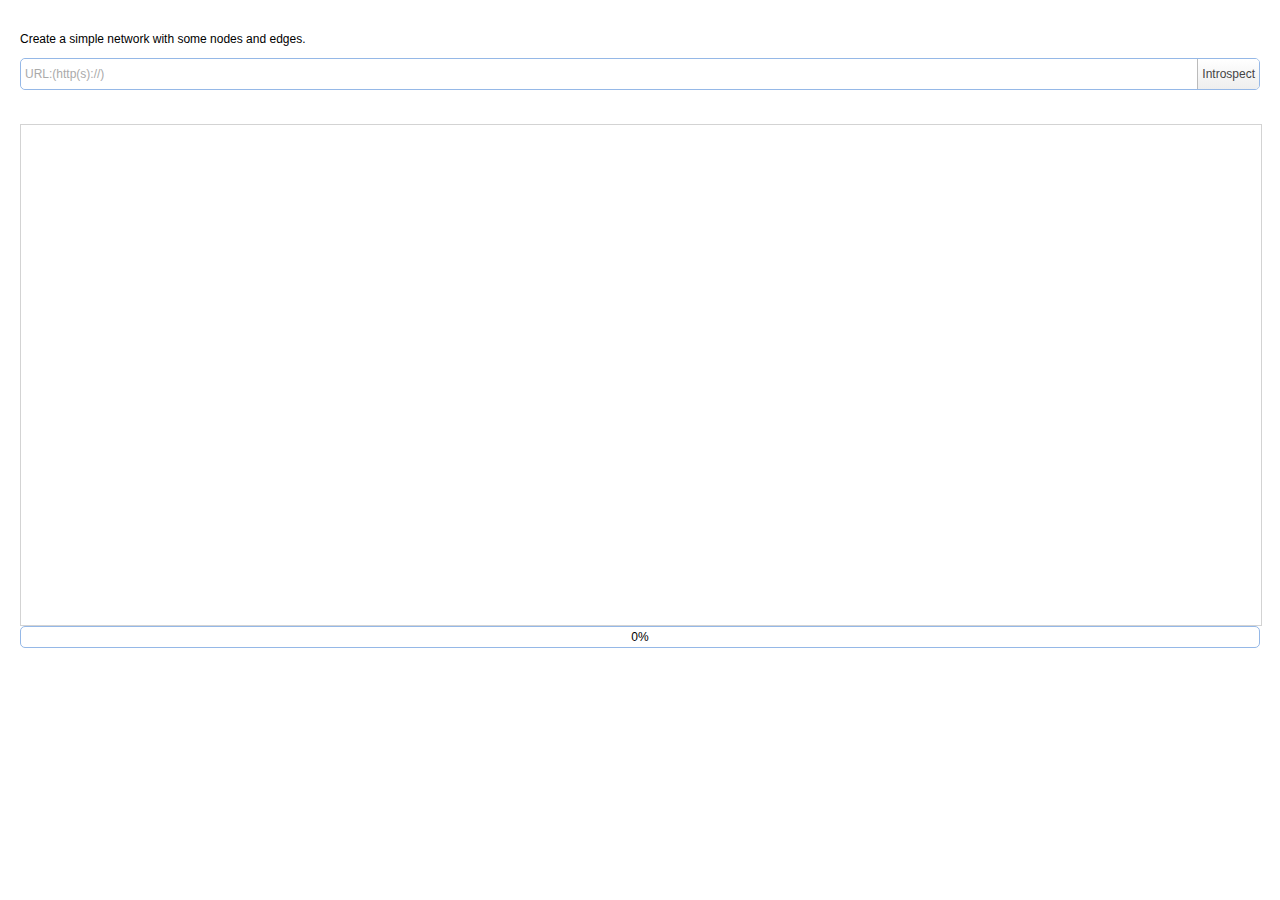
==== commit 9e93751c: "adjust UI controllers" ====
--- a/src/main/webapp/network.html
+++ b/src/main/webapp/network.html
@@ -28,12 +28,10 @@
   Create a simple network with some nodes and edges.
 </p>
 
-<div class="easyui-panel" style="width:100%;max-width:400px;padding:30px 60px;">
-	<div style="margin-bottom:20px">
-	    <input class="easyui-textbox" id="url_text" data-options="buttonText:'Introspect',prompt:'URL:(http(s)://)',onClickButton:function(){introspectDatatypes();}"  style="width:100%;height:32px;">
-	</div>
+<div style="margin-bottom:20px">
+    <input class="easyui-textbox" id="url_text" data-options="buttonText:'Introspect',prompt:'URL:(http(s)://)',onClickButton:function(){introspectDatatypes();}"  style="width:100%;height:32px;">
 </div>
-
+<br/>
 <div id="mynetwork">
 	<div class="vis-network" style="position: relative; overflow: hidden; touch-action: pan-y; -moz-user-select: none; width: 100%; height: 100%;" tabindex="900">
 		<canvas style="position: relative; touch-action: none; -moz-user-select: none; width: 100%; height: 100%;" width="1200" height="1200"></canvas>
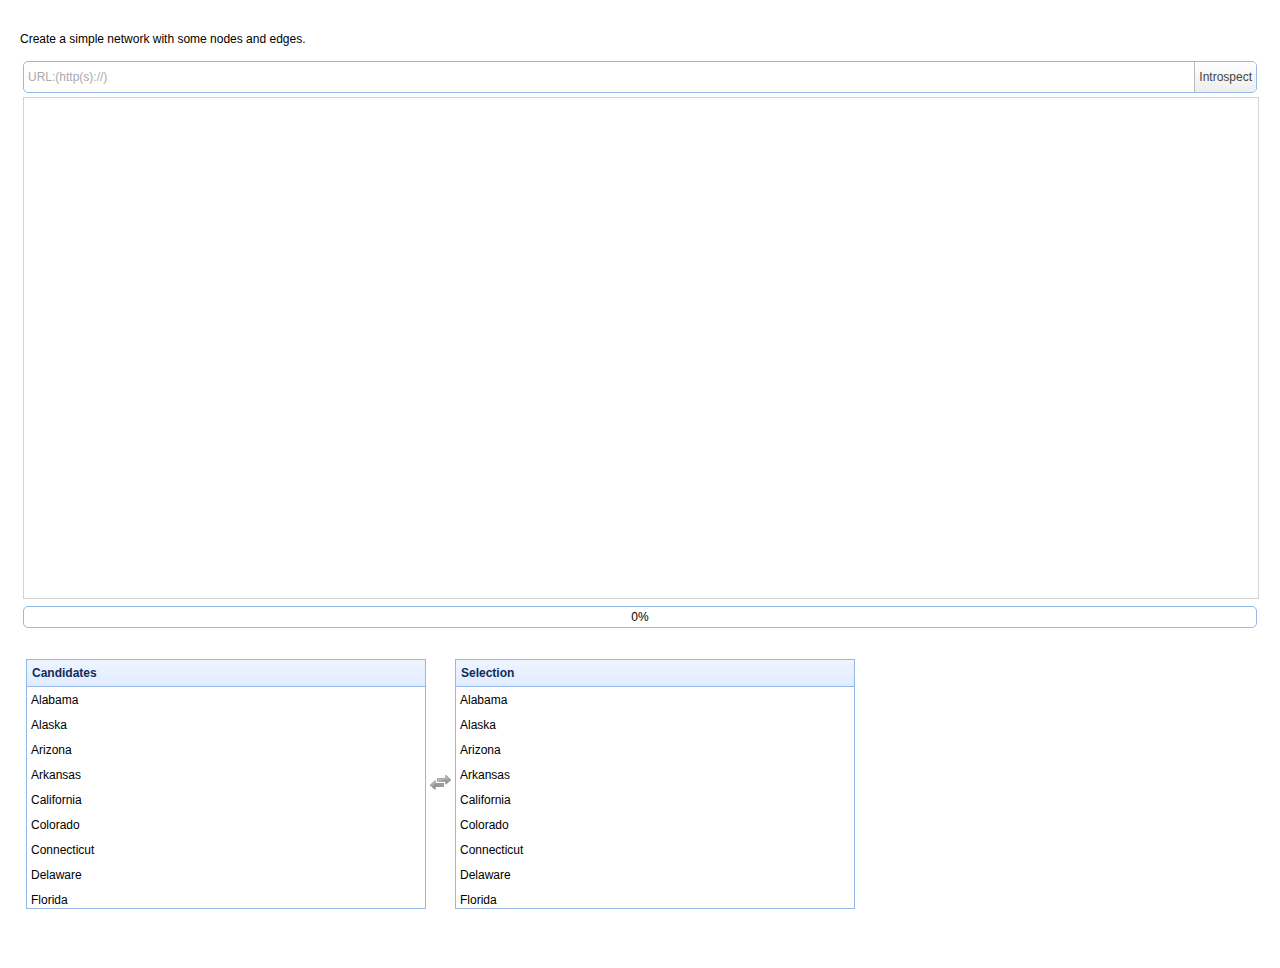
==== commit 71d58500: "refine ui page" ====
--- a/src/main/webapp/network.html
+++ b/src/main/webapp/network.html
@@ -7,49 +7,25 @@
 	<link rel="stylesheet" type="text/css" href="css/themes/icon.css">
 	<link rel="stylesheet" type="text/css" href="css/demo.css">
 	<link rel="stylesheet" type="text/css" href="css/vis.css">
-	<script type="text/javascript" src="js/jquery-3.2.1.min.js"></script>
-	<script type="text/javascript" src="js/jquery.easyui.min.js"></script>
-	<script type="text/javascript" src="js/keycharm.js"></script>
-	<script type="text/javascript" src="js/vis.js"></script>
-	
-
+	<link rel="stylesheet" type="text/css" href="css/multiselect.css" media="screen"  >
+	
 	<style type="text/css">
 		#mynetwork {
 	      width: 100%;
 	      height: 500px;
 	      border: 1px solid lightgray;
 	    }
-	  
 	</style>
-</head>
-<body>
-
-<p>
-  Create a simple network with some nodes and edges.
-</p>
-
-<div style="margin-bottom:20px">
-    <input class="easyui-textbox" id="url_text" data-options="buttonText:'Introspect',prompt:'URL:(http(s)://)',onClickButton:function(){introspectDatatypes();}"  style="width:100%;height:32px;">
-</div>
-<br/>
-<div id="mynetwork">
-	<div class="vis-network" style="position: relative; overflow: hidden; touch-action: pan-y; -moz-user-select: none; width: 100%; height: 100%;" tabindex="900">
-		<canvas style="position: relative; touch-action: none; -moz-user-select: none; width: 100%; height: 100%;" width="1200" height="1200"></canvas>
-		<div class="vis-navigation">
-			<div class="vis-button vis-up" style="touch-action: pan-y; -moz-user-select: none;"></div>
-			<div class="vis-button vis-down" style="touch-action: pan-y; -moz-user-select: none;"></div>
-			<div class="vis-button vis-left" style="touch-action: pan-y; -moz-user-select: none;"></div>
-			<div class="vis-button vis-right" style="touch-action: pan-y; -moz-user-select: none;"></div>
-			<div class="vis-button vis-zoomIn" style="touch-action: pan-y; -moz-user-select: none;"></div>
-			<div class="vis-button vis-zoomOut" style="touch-action: pan-y; -moz-user-select: none;"></div>
-			<div class="vis-button vis-zoomExtends" style="touch-action: pan-y; -moz-user-select: none;"></div>
-		</div>
-	</div>
-</div>
-<div id="progressbar" class="easyui-progressbar" style="width:100%;"></div>
-<pre id="eventSpan"></pre>
-
-<script type="text/javascript">
+	
+	<script type="text/javascript" src="js/jquery-3.2.1.min.js"></script>
+	<script type="text/javascript" src="js/jquery.easyui.min.js"></script>
+	<script type="text/javascript" src="js/keycharm.js"></script>
+	<script type="text/javascript" src="js/vis.js"></script>
+	<script type="text/javascript" src="js/jquery.multi-select.js"></script>
+	<script type="text/javascript">
+	
+	$('#my-select').multiSelect()
+	
 	var matrix = null ;
 	var nodeIds = null;
 	var container = null ;
@@ -145,6 +121,11 @@
 	}
 	
 	function addNode(index, name, val, poss) {
+		//var div = document.getElementById('mynetwork');
+	    //var clientWidth = div.clientWidth;
+		//var clientHeight = div.clientHeight;
+		
+        //nodes.add({id:index, value:val, label:name, x: getRandomArbitrary(0,300), y: getRandomArbitrary(0,200)});
         nodes.add({id:index, value:val, label:name});
         nodeIds.push(index);
     }
@@ -220,6 +201,96 @@
 	
 </script>
 
+</head>
+<body>
+
+<p>
+  Create a simple network with some nodes and edges.
+</p>
+
+<table style="width:100%; height:800px">
+	<tr style="height:30px">
+		<td>
+			<div >
+			    <input class="easyui-textbox" id="url_text" data-options="buttonText:'Introspect',prompt:'URL:(http(s)://)',onClickButton:function(){introspectDatatypes();}"  style="border-color:#FFA500;width:100%;height:32px;">
+			</div>
+		</td>
+	</tr>
+	
+	<tr style="height:500px">
+		<td>
+			<div id="mynetwork">
+				<div class="vis-network" style="position: relative; overflow: hidden; touch-action: pan-y; -moz-user-select: none; width: 100%; height: 100%;" tabindex="900">
+					<canvas style="position: relative; touch-action: none; -moz-user-select: none; width: 100%; height: 100%;" width="1200" height="1200"></canvas>
+					<div class="vis-navigation">
+						<div class="vis-button vis-up" style="touch-action: pan-y; -moz-user-select: none;"></div>
+						<div class="vis-button vis-down" style="touch-action: pan-y; -moz-user-select: none;"></div>
+						<div class="vis-button vis-left" style="touch-action: pan-y; -moz-user-select: none;"></div>
+						<div class="vis-button vis-right" style="touch-action: pan-y; -moz-user-select: none;"></div>
+						<div class="vis-button vis-zoomIn" style="touch-action: pan-y; -moz-user-select: none;"></div>
+						<div class="vis-button vis-zoomOut" style="touch-action: pan-y; -moz-user-select: none;"></div>
+						<div class="vis-button vis-zoomExtends" style="touch-action: pan-y; -moz-user-select: none;"></div>
+					</div>
+				</div>
+			</div>
+		</td>
+	</tr>
+	
+	<tr style="height:30px">
+		<td>
+			<div id="progressbar" class="easyui-progressbar" style="width:100%;"></div>
+		</td>
+	</tr>
+	
+	<tr style="width:100%; height:300px">
+		<td>
+			<table>
+	  			<tr>
+		  		<td>
+		  			
+				     <ul id="left" class="easyui-datalist" title="Candidates" lines="false" style="width:400px;height:250px">
+				        <li value="AL">Alabama</li>
+				        <li value="AK">Alaska</li>
+				        <li value="AZ">Arizona</li>
+				        <li value="AR">Arkansas</li>
+				        <li value="CA">California</li>
+				        <li value="CO">Colorado</li>
+				        <li value="CT">Connecticut</li>
+				        <li value="DE">Delaware</li>
+				        <li value="FL">Florida</li>
+				        <li value="WV">West Virginia</li>
+				        <li value="WI">Wisconsin</li>
+				        <li value="WY">Wyoming</li>
+				    </ul>
+		  		</td>
+		  		<td>
+		  			<img alt="" src="img/switch.png">
+		  		</td>
+		  		<td>
+		  			  <ul id="right" class="easyui-datalist" title="Selection" lines="false" style="width:400px;height:250px">
+				        <li value="AL">Alabama</li>
+				        <li value="AK">Alaska</li>
+				        <li value="AZ">Arizona</li>
+				        <li value="AR">Arkansas</li>
+				        <li value="CA">California</li>
+				        <li value="CO">Colorado</li>
+				        <li value="CT">Connecticut</li>
+				        <li value="DE">Delaware</li>
+				        <li value="FL">Florida</li>
+				        <li value="WV">West Virginia</li>
+				        <li value="WI">Wisconsin</li>
+				        <li value="WY">Wyoming</li>
+				    </ul>
+		  		</td>
+		  		</tr>
+		  </table>
+		</td>
+	</tr>
+
+</table>
+
+<pre id="eventSpan"></pre>
+
 
 </body>
 </html>
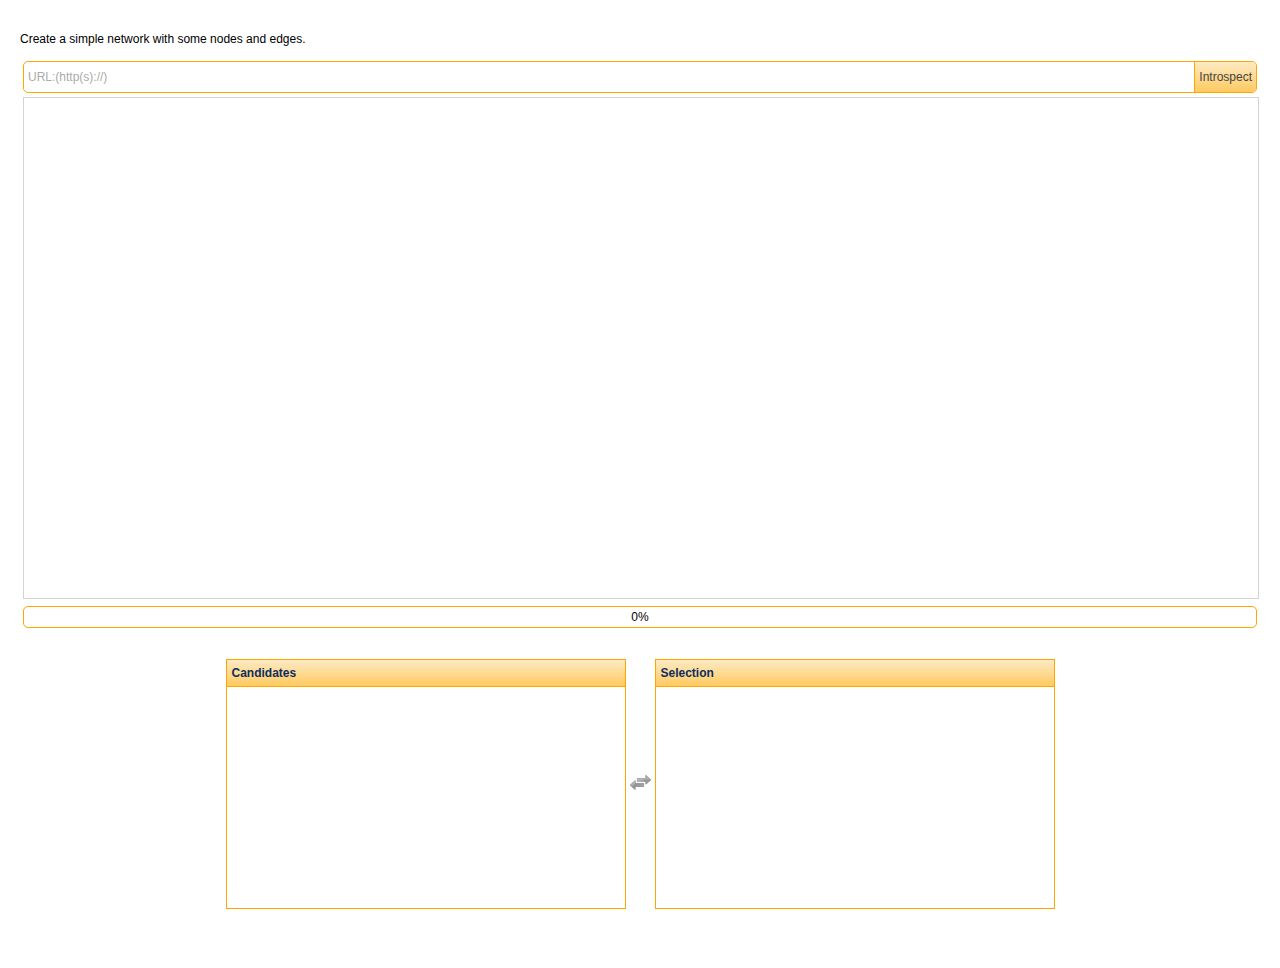
==== commit ef5c3892: "enhance multi-selection controller" ====
--- a/src/main/webapp/network.html
+++ b/src/main/webapp/network.html
@@ -3,7 +3,7 @@
 <head>
 	<meta charset="UTF-8">
 	<title>Network | Basic usage</title>
-	<link rel="stylesheet" type="text/css" href="css/themes/default/easyui.css">
+	<link rel="stylesheet" type="text/css" href="css/theme.css">
 	<link rel="stylesheet" type="text/css" href="css/themes/icon.css">
 	<link rel="stylesheet" type="text/css" href="css/demo.css">
 	<link rel="stylesheet" type="text/css" href="css/vis.css">
@@ -15,6 +15,10 @@
 	      height: 500px;
 	      border: 1px solid lightgray;
 	    }
+	    
+	     .datalist .datagrid-cell, .m-list li{
+            width:400px;
+        }
 	</style>
 	
 	<script type="text/javascript" src="js/jquery-3.2.1.min.js"></script>
@@ -23,8 +27,6 @@
 	<script type="text/javascript" src="js/vis.js"></script>
 	<script type="text/javascript" src="js/jquery.multi-select.js"></script>
 	<script type="text/javascript">
-	
-	$('#my-select').multiSelect()
 	
 	var matrix = null ;
 	var nodeIds = null;
@@ -37,6 +39,7 @@
 	 function introspectDatatypes(){
 		destroy() ;
 		initNetwork() ;
+		initDataList() ;
 		var url = $("#url_text").textbox('getValue');
 		 $.ajax({ 
 				contentType: "application/json",
@@ -121,13 +124,9 @@
 	}
 	
 	function addNode(index, name, val, poss) {
-		//var div = document.getElementById('mynetwork');
-	    //var clientWidth = div.clientWidth;
-		//var clientHeight = div.clientHeight;
-		
-        //nodes.add({id:index, value:val, label:name, x: getRandomArbitrary(0,300), y: getRandomArbitrary(0,200)});
         nodes.add({id:index, value:val, label:name});
         nodeIds.push(index);
+        addRow2List('left', {text:name,value:name}) ;
     }
 	
 	function removeNode(nodeId) {
@@ -197,6 +196,18 @@
 	          }
 	        }
 	};
+  
+  /**
+  	Following is for Multiselection DataList
+  */
+  function initDataList() {
+	$('#left').datalist('loadData', {"total":0,"rows":[]});
+	$('#right').datalist('loadData', {"total":0,"rows":[]});
+  }
+  
+  function addRow2List(listName, object){
+  	$('#'+listName).datalist('appendRow',object) ;
+  }
  	
 	
 </script>
@@ -242,44 +253,19 @@
 		</td>
 	</tr>
 	
-	<tr style="width:100%; height:300px">
+	<tr style="width:100%; height:300px"  align="center">
 		<td>
 			<table>
 	  			<tr>
-		  		<td>
-		  			
-				     <ul id="left" class="easyui-datalist" title="Candidates" lines="false" style="width:400px;height:250px">
-				        <li value="AL">Alabama</li>
-				        <li value="AK">Alaska</li>
-				        <li value="AZ">Arizona</li>
-				        <li value="AR">Arkansas</li>
-				        <li value="CA">California</li>
-				        <li value="CO">Colorado</li>
-				        <li value="CT">Connecticut</li>
-				        <li value="DE">Delaware</li>
-				        <li value="FL">Florida</li>
-				        <li value="WV">West Virginia</li>
-				        <li value="WI">Wisconsin</li>
-				        <li value="WY">Wyoming</li>
+		  		<td >
+				     <ul id="left" class="easyui-datalist" lines="false" title="Candidates" style="width:100%;width:400px;height:250px;">
 				    </ul>
 		  		</td>
 		  		<td>
 		  			<img alt="" src="img/switch.png">
 		  		</td>
 		  		<td>
-		  			  <ul id="right" class="easyui-datalist" title="Selection" lines="false" style="width:400px;height:250px">
-				        <li value="AL">Alabama</li>
-				        <li value="AK">Alaska</li>
-				        <li value="AZ">Arizona</li>
-				        <li value="AR">Arkansas</li>
-				        <li value="CA">California</li>
-				        <li value="CO">Colorado</li>
-				        <li value="CT">Connecticut</li>
-				        <li value="DE">Delaware</li>
-				        <li value="FL">Florida</li>
-				        <li value="WV">West Virginia</li>
-				        <li value="WI">Wisconsin</li>
-				        <li value="WY">Wyoming</li>
+		  			  <ul id="right" class="easyui-datalist" title="Selection" lines="false" style="width:100%;width:400px;height:250px;">
 				    </ul>
 		  		</td>
 		  		</tr>
--- a/src/main/webapp/css/theme.css
+++ b/src/main/webapp/css/theme.css
@@ -0,0 +1,3220 @@
+.panel {
+  overflow: hidden;
+  text-align: left;
+  margin: 0;
+  border: 0;
+  -moz-border-radius: 0 0 0 0;
+  -webkit-border-radius: 0 0 0 0;
+  border-radius: 0 0 0 0;
+}
+.panel-header,
+.panel-body {
+  border-width: 1px;
+  border-style: solid;
+}
+.panel-header {
+  padding: 5px;
+  position: relative;
+}
+.panel-title {
+  background: url('images/blank.gif') no-repeat;
+}
+.panel-header-noborder {
+  border-width: 0 0 1px 0;
+}
+.panel-body {
+  overflow: auto;
+  border-top-width: 0;
+  padding: 0;
+}
+.panel-body-noheader {
+  border-top-width: 1px;
+}
+.panel-body-noborder {
+  border-width: 0px;
+}
+.panel-body-nobottom {
+  border-bottom-width: 0;
+}
+.panel-with-icon {
+  padding-left: 18px;
+}
+.panel-icon,
+.panel-tool {
+  position: absolute;
+  top: 50%;
+  margin-top: -8px;
+  height: 16px;
+  overflow: hidden;
+}
+.panel-icon {
+  left: 5px;
+  width: 16px;
+}
+.panel-tool {
+  right: 5px;
+  width: auto;
+}
+.panel-tool a {
+  display: inline-block;
+  width: 16px;
+  height: 16px;
+  opacity: 0.6;
+  filter: alpha(opacity=60);
+  margin: 0 0 0 2px;
+  vertical-align: top;
+}
+.panel-tool a:hover {
+  opacity: 1;
+  filter: alpha(opacity=100);
+  background-color: #fceac4;
+  -moz-border-radius: 3px 3px 3px 3px;
+  -webkit-border-radius: 3px 3px 3px 3px;
+  border-radius: 3px 3px 3px 3px;
+}
+.panel-loading {
+  padding: 11px 0px 10px 30px;
+}
+.panel-noscroll {
+  overflow: hidden;
+}
+.panel-fit,
+.panel-fit body {
+  height: 100%;
+  margin: 0;
+  padding: 0;
+  border: 0;
+  overflow: hidden;
+}
+.panel-loading {
+  background: url('images/loading.gif') no-repeat 10px 10px;
+}
+.panel-tool-close {
+  background: url('images/panel_tools.png') no-repeat -16px 0px;
+}
+.panel-tool-min {
+  background: url('images/panel_tools.png') no-repeat 0px 0px;
+}
+.panel-tool-max {
+  background: url('images/panel_tools.png') no-repeat 0px -16px;
+}
+.panel-tool-restore {
+  background: url('images/panel_tools.png') no-repeat -16px -16px;
+}
+.panel-tool-collapse {
+  background: url('images/panel_tools.png') no-repeat -32px 0;
+}
+.panel-tool-expand {
+  background: url('images/panel_tools.png') no-repeat -32px -16px;
+}
+.panel-header,
+.panel-body {
+  border-color: #FFA500;
+}
+.panel-header {
+  background-color: #ffca60;
+  background: -webkit-linear-gradient(top,#fceac4 0,#FFCA60 100%);
+  background: -moz-linear-gradient(top,#fceac4 0,#FFCA60 100%);
+  background: -o-linear-gradient(top,#fceac4 0,#FFCA60 100%);
+  background: linear-gradient(to bottom,#fceac4 0,#FFCA60 100%);
+  background-repeat: repeat-x;
+  filter: progid:DXImageTransform.Microsoft.gradient(startColorstr=#fceac4,endColorstr=#FFCA60,GradientType=0);
+}
+.panel-body {
+  background-color: #ffffff;
+  color: #000000;
+  font-size: 12px;
+}
+.panel-title {
+  font-size: 12px;
+  font-weight: bold;
+  color: #0E2D5F;
+  height: 16px;
+  line-height: 16px;
+}
+.panel-footer {
+  border: 1px solid #FFA500;
+  overflow: hidden;
+  background: #F4F4F4;
+}
+.panel-footer-noborder {
+  border-width: 1px 0 0 0;
+}
+.panel-hleft,
+.panel-hright {
+  position: relative;
+}
+.panel-hleft>.panel-body,
+.panel-hright>.panel-body {
+  position: absolute;
+}
+.panel-hleft>.panel-header {
+  float: left;
+}
+.panel-hright>.panel-header {
+  float: right;
+}
+.panel-hleft>.panel-body {
+  border-top-width: 1px;
+  border-left-width: 0;
+}
+.panel-hright>.panel-body {
+  border-top-width: 1px;
+  border-right-width: 0;
+}
+.panel-hleft>.panel-body-nobottom {
+  border-bottom-width: 1px;
+  border-right-width: 0;
+}
+.panel-hright>.panel-body-nobottom {
+  border-bottom-width: 1px;
+  border-left-width: 0;
+}
+.panel-hleft>.panel-footer {
+  position: absolute;
+  right: 0;
+}
+.panel-hright>.panel-footer {
+  position: absolute;
+  left: 0;
+}
+.panel-hleft>.panel-header-noborder {
+  border-width: 0 1px 0 0;
+}
+.panel-hright>.panel-header-noborder {
+  border-width: 0 0 0 1px;
+}
+.panel-hleft>.panel-body-noborder {
+  border-width: 0;
+}
+.panel-hright>.panel-body-noborder {
+  border-width: 0;
+}
+.panel-hleft>.panel-body-noheader {
+  border-left-width: 1px;
+}
+.panel-hright>.panel-body-noheader {
+  border-right-width: 1px;
+}
+.panel-hleft>.panel-footer-noborder {
+  border-width: 0 0 0 1px;
+}
+.panel-hright>.panel-footer-noborder {
+  border-width: 0 1px 0 0;
+}
+.panel-hleft>.panel-header .panel-icon,
+.panel-hright>.panel-header .panel-icon {
+  margin-top: 0;
+  top: 5px;
+}
+.panel-hleft>.panel-header .panel-title,
+.panel-hright>.panel-header .panel-title {
+  position: absolute;
+  min-width: 16px;
+  left: 21px;
+  top: 5px;
+  bottom: auto;
+  white-space: nowrap;
+  word-wrap: normal;
+  -webkit-transform: rotate(90deg);
+  -webkit-transform-origin: 0 0;
+  -moz-transform: rotate(90deg);
+  -moz-transform-origin: 0 0;
+  -o-transform: rotate(90deg);
+  -o-transform-origin: 0 0;
+  transform: rotate(90deg);
+  transform-origin: 0 0;
+}
+.panel-hleft>.panel-header .panel-title-up,
+.panel-hright>.panel-header .panel-title-up {
+  position: absolute;
+  min-width: 16px;
+  left: 21px;
+  top: auto;
+  bottom: 5px;
+  text-align: right;
+  white-space: nowrap;
+  word-wrap: normal;
+  -webkit-transform: rotate(-90deg);
+  -webkit-transform-origin: 0 0;
+  -moz-transform: rotate(-90deg);
+  -moz-transform-origin: 0 0;
+  -o-transform: rotate(-90deg);
+  -o-transform-origin: 0 0;
+  transform: rotate(-90deg);
+  transform-origin: 0 16px;
+}
+.panel-hleft>.panel-header .panel-with-icon.panel-title-up,
+.panel-hright>.panel-header .panel-with-icon.panel-title-up {
+  padding-left: 0;
+  padding-right: 18px;
+}
+.panel-hleft>.panel-header .panel-tool,
+.panel-hright>.panel-header .panel-tool {
+  top: auto;
+  bottom: 5px;
+  width: 16px;
+  height: auto;
+  left: 50%;
+  margin-left: -8px;
+  margin-top: 0;
+}
+.panel-hleft>.panel-header .panel-tool a,
+.panel-hright>.panel-header .panel-tool a {
+  margin: 2px 0 0 0;
+}
+.accordion {
+  overflow: hidden;
+  border-width: 1px;
+  border-style: solid;
+}
+.accordion .accordion-header {
+  border-width: 0 0 1px;
+  cursor: pointer;
+}
+.accordion .accordion-body {
+  border-width: 0 0 1px;
+}
+.accordion-noborder {
+  border-width: 0;
+}
+.accordion-noborder .accordion-header {
+  border-width: 0 0 1px;
+}
+.accordion-noborder .accordion-body {
+  border-width: 0 0 1px;
+}
+.accordion-collapse {
+  background: url('images/accordion_arrows.png') no-repeat 0 0;
+}
+.accordion-expand {
+  background: url('images/accordion_arrows.png') no-repeat -16px 0;
+}
+.accordion {
+  background: #ffffff;
+  border-color: #FFA500;
+}
+.accordion .accordion-header {
+  background: #ffca60;
+  filter: none;
+}
+.accordion .accordion-header-selected {
+  background: #ffe48d;
+}
+.accordion .accordion-header-selected .panel-title {
+  color: #000000;
+}
+.accordion .panel-last > .accordion-header {
+  border-bottom-color: #ffca60;
+}
+.accordion .panel-last > .accordion-body {
+  border-bottom-color: #ffffff;
+}
+.accordion .panel-last > .accordion-header-selected,
+.accordion .panel-last > .accordion-header-border {
+  border-bottom-color: #FFA500;
+}
+.accordion> .panel-hleft {
+  float: left;
+}
+.accordion> .panel-hleft>.panel-header {
+  border-width: 0 1px 0 0;
+}
+.accordion> .panel-hleft> .panel-body {
+  border-width: 0 1px 0 0;
+}
+.accordion> .panel-hleft.panel-last > .accordion-header {
+  border-right-color: #ffca60;
+}
+.accordion> .panel-hleft.panel-last > .accordion-body {
+  border-right-color: #ffffff;
+}
+.accordion> .panel-hleft.panel-last > .accordion-header-selected,
+.accordion> .panel-hleft.panel-last > .accordion-header-border {
+  border-right-color: #FFA500;
+}
+.accordion> .panel-hright {
+  float: right;
+}
+.accordion> .panel-hright>.panel-header {
+  border-width: 0 0 0 1px;
+}
+.accordion> .panel-hright> .panel-body {
+  border-width: 0 0 0 1px;
+}
+.accordion> .panel-hright.panel-last > .accordion-header {
+  border-left-color: #ffca60;
+}
+.accordion> .panel-hright.panel-last > .accordion-body {
+  border-left-color: #ffffff;
+}
+.accordion> .panel-hright.panel-last > .accordion-header-selected,
+.accordion> .panel-hright.panel-last > .accordion-header-border {
+  border-left-color: #FFA500;
+}
+.window {
+  overflow: hidden;
+  padding: 5px;
+  border-width: 1px;
+  border-style: solid;
+}
+.window .window-header {
+  background: transparent;
+  padding: 0px 0px 6px 0px;
+}
+.window .window-body {
+  border-width: 1px;
+  border-style: solid;
+  border-top-width: 0px;
+}
+.window .window-body-noheader {
+  border-top-width: 1px;
+}
+.window .panel-body-nobottom {
+  border-bottom-width: 0;
+}
+.window .window-header .panel-icon,
+.window .window-header .panel-tool {
+  top: 50%;
+  margin-top: -11px;
+}
+.window .window-header .panel-icon {
+  left: 1px;
+}
+.window .window-header .panel-tool {
+  right: 1px;
+}
+.window .window-header .panel-with-icon {
+  padding-left: 18px;
+}
+.window-proxy {
+  position: absolute;
+  overflow: hidden;
+}
+.window-proxy-mask {
+  position: absolute;
+  filter: alpha(opacity=5);
+  opacity: 0.05;
+}
+.window-mask {
+  position: absolute;
+  left: 0;
+  top: 0;
+  width: 100%;
+  height: 100%;
+  filter: alpha(opacity=40);
+  opacity: 0.40;
+  font-size: 1px;
+  overflow: hidden;
+}
+.window,
+.window-shadow {
+  position: absolute;
+  -moz-border-radius: 5px 5px 5px 5px;
+  -webkit-border-radius: 5px 5px 5px 5px;
+  border-radius: 5px 5px 5px 5px;
+}
+.window-shadow {
+  background: #ccc;
+  -moz-box-shadow: 2px 2px 3px #cccccc;
+  -webkit-box-shadow: 2px 2px 3px #cccccc;
+  box-shadow: 2px 2px 3px #cccccc;
+  filter: progid:DXImageTransform.Microsoft.Blur(pixelRadius=2,MakeShadow=false,ShadowOpacity=0.2);
+}
+.window,
+.window .window-body {
+  border-color: #FFA500;
+}
+.window {
+  background-color: #ffca60;
+  background: -webkit-linear-gradient(top,#fceac4 0,#FFCA60 20%);
+  background: -moz-linear-gradient(top,#fceac4 0,#FFCA60 20%);
+  background: -o-linear-gradient(top,#fceac4 0,#FFCA60 20%);
+  background: linear-gradient(to bottom,#fceac4 0,#FFCA60 20%);
+  background-repeat: repeat-x;
+  filter: progid:DXImageTransform.Microsoft.gradient(startColorstr=#fceac4,endColorstr=#FFCA60,GradientType=0);
+}
+.window-proxy {
+  border: 1px dashed #FFA500;
+}
+.window-proxy-mask,
+.window-mask {
+  background: #ccc;
+}
+.window .panel-footer {
+  border: 1px solid #FFA500;
+  position: relative;
+  top: -1px;
+}
+.window-thinborder {
+  padding: 0;
+}
+.window-thinborder .window-header {
+  padding: 5px 5px 6px 5px;
+}
+.window-thinborder .window-body {
+  border-width: 0px;
+}
+.window-thinborder .window-header .panel-icon,
+.window-thinborder .window-header .panel-tool {
+  margin-top: -9px;
+  margin-left: 5px;
+  margin-right: 5px;
+}
+.window-noborder {
+  border: 0;
+}
+.window.panel-hleft .window-header {
+  padding: 0 6px 0 0;
+}
+.window.panel-hright .window-header {
+  padding: 0 0 0 6px;
+}
+.window.panel-hleft>.panel-header .panel-title {
+  top: auto;
+  left: 16px;
+}
+.window.panel-hright>.panel-header .panel-title {
+  top: auto;
+  right: 16px;
+}
+.window.panel-hleft>.panel-header .panel-title-up,
+.window.panel-hright>.panel-header .panel-title-up {
+  bottom: 0;
+}
+.window.panel-hleft .window-body {
+  border-width: 1px 1px 1px 0;
+}
+.window.panel-hright .window-body {
+  border-width: 1px 0 1px 1px;
+}
+.window.panel-hleft .window-header .panel-icon {
+  top: 1px;
+  margin-top: 0;
+  left: 0;
+}
+.window.panel-hright .window-header .panel-icon {
+  top: 1px;
+  margin-top: 0;
+  left: auto;
+  right: 1px;
+}
+.window.panel-hleft .window-header .panel-tool,
+.window.panel-hright .window-header .panel-tool {
+  margin-top: 0;
+  top: auto;
+  bottom: 1px;
+  right: auto;
+  margin-right: 0;
+  left: 50%;
+  margin-left: -11px;
+}
+.window.panel-hright .window-header .panel-tool {
+  left: auto;
+  right: 1px;
+}
+.window-thinborder.panel-hleft .window-header {
+  padding: 5px 6px 5px 5px;
+}
+.window-thinborder.panel-hright .window-header {
+  padding: 5px 5px 5px 6px;
+}
+.window-thinborder.panel-hleft>.panel-header .panel-title {
+  left: 21px;
+}
+.window-thinborder.panel-hleft>.panel-header .panel-title-up,
+.window-thinborder.panel-hright>.panel-header .panel-title-up {
+  bottom: 5px;
+}
+.window-thinborder.panel-hleft .window-header .panel-icon,
+.window-thinborder.panel-hright .window-header .panel-icon {
+  margin-top: 5px;
+}
+.window-thinborder.panel-hleft .window-header .panel-tool,
+.window-thinborder.panel-hright .window-header .panel-tool {
+  left: 16px;
+  bottom: 5px;
+}
+.dialog-content {
+  overflow: auto;
+}
+.dialog-toolbar {
+  position: relative;
+  padding: 2px 5px;
+}
+.dialog-tool-separator {
+  float: left;
+  height: 24px;
+  border-left: 1px solid #ccc;
+  border-right: 1px solid #fff;
+  margin: 2px 1px;
+}
+.dialog-button {
+  position: relative;
+  top: -1px;
+  padding: 5px;
+  text-align: right;
+}
+.dialog-button .l-btn {
+  margin-left: 5px;
+}
+.dialog-toolbar,
+.dialog-button {
+  background: #F4F4F4;
+  border-width: 1px;
+  border-style: solid;
+}
+.dialog-toolbar {
+  border-color: #FFA500 #FFA500 #dddddd #FFA500;
+}
+.dialog-button {
+  border-color: #dddddd #FFA500 #FFA500 #FFA500;
+}
+.window-thinborder .dialog-toolbar {
+  border-left: transparent;
+  border-right: transparent;
+  border-top-color: #F4F4F4;
+}
+.window-thinborder .dialog-button {
+  top: 0px;
+  padding: 5px 8px 8px 8px;
+  border-left: transparent;
+  border-right: transparent;
+  border-bottom: transparent;
+}
+.l-btn {
+  text-decoration: none;
+  display: inline-block;
+  overflow: hidden;
+  margin: 0;
+  padding: 0;
+  cursor: pointer;
+  outline: none;
+  text-align: center;
+  vertical-align: middle;
+  line-height: normal;
+}
+.l-btn-plain {
+  border-width: 0;
+  padding: 1px;
+}
+.l-btn-left {
+  display: inline-block;
+  position: relative;
+  overflow: hidden;
+  margin: 0;
+  padding: 0;
+  vertical-align: top;
+}
+.l-btn-text {
+  display: inline-block;
+  vertical-align: top;
+  width: auto;
+  line-height: 24px;
+  font-size: 12px;
+  padding: 0;
+  margin: 0 4px;
+}
+.l-btn-icon {
+  display: inline-block;
+  width: 16px;
+  height: 16px;
+  line-height: 16px;
+  position: absolute;
+  top: 50%;
+  margin-top: -8px;
+  font-size: 1px;
+}
+.l-btn span span .l-btn-empty {
+  display: inline-block;
+  margin: 0;
+  width: 16px;
+  height: 24px;
+  font-size: 1px;
+  vertical-align: top;
+}
+.l-btn span .l-btn-icon-left {
+  padding: 0 0 0 20px;
+  background-position: left center;
+}
+.l-btn span .l-btn-icon-right {
+  padding: 0 20px 0 0;
+  background-position: right center;
+}
+.l-btn-icon-left .l-btn-text {
+  margin: 0 4px 0 24px;
+}
+.l-btn-icon-left .l-btn-icon {
+  left: 4px;
+}
+.l-btn-icon-right .l-btn-text {
+  margin: 0 24px 0 4px;
+}
+.l-btn-icon-right .l-btn-icon {
+  right: 4px;
+}
+.l-btn-icon-top .l-btn-text {
+  margin: 20px 4px 0 4px;
+}
+.l-btn-icon-top .l-btn-icon {
+  top: 4px;
+  left: 50%;
+  margin: 0 0 0 -8px;
+}
+.l-btn-icon-bottom .l-btn-text {
+  margin: 0 4px 20px 4px;
+}
+.l-btn-icon-bottom .l-btn-icon {
+  top: auto;
+  bottom: 4px;
+  left: 50%;
+  margin: 0 0 0 -8px;
+}
+.l-btn-left .l-btn-empty {
+  margin: 0 4px;
+  width: 16px;
+}
+.l-btn-plain:hover {
+  padding: 0;
+}
+.l-btn-focus {
+  outline: #0000FF dotted thin;
+}
+.l-btn-large .l-btn-text {
+  line-height: 40px;
+}
+.l-btn-large .l-btn-icon {
+  width: 32px;
+  height: 32px;
+  line-height: 32px;
+  margin-top: -16px;
+}
+.l-btn-large .l-btn-icon-left .l-btn-text {
+  margin-left: 40px;
+}
+.l-btn-large .l-btn-icon-right .l-btn-text {
+  margin-right: 40px;
+}
+.l-btn-large .l-btn-icon-top .l-btn-text {
+  margin-top: 36px;
+  line-height: 24px;
+  min-width: 32px;
+}
+.l-btn-large .l-btn-icon-top .l-btn-icon {
+  margin: 0 0 0 -16px;
+}
+.l-btn-large .l-btn-icon-bottom .l-btn-text {
+  margin-bottom: 36px;
+  line-height: 24px;
+  min-width: 32px;
+}
+.l-btn-large .l-btn-icon-bottom .l-btn-icon {
+  margin: 0 0 0 -16px;
+}
+.l-btn-large .l-btn-left .l-btn-empty {
+  margin: 0 4px;
+  width: 32px;
+}
+.l-btn {
+  color: #444;
+  background: #fafafa;
+  background-repeat: repeat-x;
+  border: 1px solid #FFA500;
+  background: -webkit-linear-gradient(top,#fceac4 0,#FFCA60 100%);
+  background: -moz-linear-gradient(top,#fceac4 0,#FFCA60 100%);
+  background: -o-linear-gradient(top,#fceac4 0,#FFCA60 100%);
+  background: linear-gradient(to bottom,#fceac4 0,#FFCA60 100%);
+  background-repeat: repeat-x;
+  filter: progid:DXImageTransform.Microsoft.gradient(startColorstr=#fceac4,endColorstr=#FFCA60,GradientType=0);
+  -moz-border-radius: 5px 5px 5px 5px;
+  -webkit-border-radius: 5px 5px 5px 5px;
+  border-radius: 5px 5px 5px 5px;
+}
+.l-btn:hover {
+  background: #fceac4;
+  color: #000000;
+  border: 1px solid #FFA500;
+  filter: none;
+}
+.l-btn-plain {
+  background: transparent;
+  border-width: 0;
+  filter: none;
+}
+.l-btn-outline {
+  border-width: 1px;
+  border-color: #FFA500;
+  padding: 0;
+}
+.l-btn-plain:hover {
+  background: #fceac4;
+  color: #000000;
+  border: 1px solid #FFA500;
+  -moz-border-radius: 5px 5px 5px 5px;
+  -webkit-border-radius: 5px 5px 5px 5px;
+  border-radius: 5px 5px 5px 5px;
+}
+.l-btn-disabled,
+.l-btn-disabled:hover {
+  opacity: 0.5;
+  cursor: default;
+  background: #fafafa;
+  color: #444;
+  background: -webkit-linear-gradient(top,#fceac4 0,#FFCA60 100%);
+  background: -moz-linear-gradient(top,#fceac4 0,#FFCA60 100%);
+  background: -o-linear-gradient(top,#fceac4 0,#FFCA60 100%);
+  background: linear-gradient(to bottom,#fceac4 0,#FFCA60 100%);
+  background-repeat: repeat-x;
+  filter: progid:DXImageTransform.Microsoft.gradient(startColorstr=#fceac4,endColorstr=#FFCA60,GradientType=0);
+}
+.l-btn-disabled .l-btn-text,
+.l-btn-disabled .l-btn-icon {
+  filter: alpha(opacity=50);
+}
+.l-btn-plain-disabled,
+.l-btn-plain-disabled:hover {
+  background: transparent;
+  filter: alpha(opacity=50);
+}
+.l-btn-selected,
+.l-btn-selected:hover {
+  background: #fceac4;
+  filter: none;
+}
+.l-btn-plain-selected,
+.l-btn-plain-selected:hover {
+  background: #fceac4;
+}
+.textbox {
+  position: relative;
+  border: 1px solid #FFA500;
+  background-color: #fff;
+  vertical-align: middle;
+  display: inline-block;
+  overflow: hidden;
+  white-space: nowrap;
+  margin: 0;
+  padding: 0;
+  -moz-border-radius: 5px 5px 5px 5px;
+  -webkit-border-radius: 5px 5px 5px 5px;
+  border-radius: 5px 5px 5px 5px;
+}
+.textbox .textbox-text {
+  font-size: 12px;
+  border: 0;
+  margin: 0;
+  padding: 4px;
+  white-space: normal;
+  vertical-align: top;
+  outline-style: none;
+  resize: none;
+  -moz-border-radius: 5px 5px 5px 5px;
+  -webkit-border-radius: 5px 5px 5px 5px;
+  border-radius: 5px 5px 5px 5px;
+}
+.textbox .textbox-text::-ms-clear,
+.textbox .textbox-text::-ms-reveal {
+  display: none;
+}
+.textbox textarea.textbox-text {
+  white-space: pre-wrap;
+}
+.textbox .textbox-prompt {
+  font-size: 12px;
+  color: #aaa;
+}
+.textbox .textbox-bgicon {
+  background-position: 3px center;
+  padding-left: 21px;
+}
+.textbox .textbox-button,
+.textbox .textbox-button:hover {
+  position: absolute;
+  top: 0;
+  padding: 0;
+  vertical-align: top;
+  -moz-border-radius: 0 0 0 0;
+  -webkit-border-radius: 0 0 0 0;
+  border-radius: 0 0 0 0;
+}
+.textbox .textbox-button-right,
+.textbox .textbox-button-right:hover {
+  right: 0;
+  border-width: 0 0 0 1px;
+}
+.textbox .textbox-button-left,
+.textbox .textbox-button-left:hover {
+  left: 0;
+  border-width: 0 1px 0 0;
+}
+.textbox .textbox-button-top,
+.textbox .textbox-button-top:hover {
+  left: 0;
+  border-width: 0 0 1px 0;
+}
+.textbox .textbox-button-bottom,
+.textbox .textbox-button-bottom:hover {
+  top: auto;
+  bottom: 0;
+  left: 0;
+  border-width: 1px 0 0 0;
+}
+.textbox-addon {
+  position: absolute;
+  top: 0;
+}
+.textbox-label {
+  display: inline-block;
+  width: 80px;
+  height: 22px;
+  line-height: 22px;
+  vertical-align: middle;
+  overflow: hidden;
+  text-overflow: ellipsis;
+  white-space: nowrap;
+  margin: 0;
+  padding-right: 5px;
+}
+.textbox-label-after {
+  padding-left: 5px;
+  padding-right: 0;
+}
+.textbox-label-top {
+  display: block;
+  width: auto;
+  padding: 0;
+}
+.textbox-disabled,
+.textbox-label-disabled {
+  opacity: 0.6;
+  filter: alpha(opacity=60);
+}
+.textbox-icon {
+  display: inline-block;
+  width: 18px;
+  height: 20px;
+  overflow: hidden;
+  vertical-align: top;
+  background-position: center center;
+  cursor: pointer;
+  opacity: 0.6;
+  filter: alpha(opacity=60);
+  text-decoration: none;
+  outline-style: none;
+}
+.textbox-icon-disabled,
+.textbox-icon-readonly {
+  cursor: default;
+}
+.textbox-icon:hover {
+  opacity: 1.0;
+  filter: alpha(opacity=100);
+}
+.textbox-icon-disabled:hover {
+  opacity: 0.6;
+  filter: alpha(opacity=60);
+}
+.textbox-focused {
+  border-color: #cc8400;
+  -moz-box-shadow: 0 0 3px 0 #FFA500;
+  -webkit-box-shadow: 0 0 3px 0 #FFA500;
+  box-shadow: 0 0 3px 0 #FFA500;
+}
+.textbox-invalid {
+  border-color: #ffa8a8;
+  background-color: #fff3f3;
+}
+.passwordbox-open {
+  background: url('images/passwordbox_open.png') no-repeat center center;
+}
+.passwordbox-close {
+  background: url('images/passwordbox_close.png') no-repeat center center;
+}
+.filebox .textbox-value {
+  vertical-align: top;
+  position: absolute;
+  top: 0;
+  left: -5000px;
+}
+.filebox-label {
+  display: inline-block;
+  position: absolute;
+  width: 100%;
+  height: 100%;
+  cursor: pointer;
+  left: 0;
+  top: 0;
+  z-index: 10;
+  background: url('images/blank.gif') no-repeat;
+}
+.l-btn-disabled .filebox-label {
+  cursor: default;
+}
+.combo-arrow {
+  width: 18px;
+  height: 20px;
+  overflow: hidden;
+  display: inline-block;
+  vertical-align: top;
+  cursor: pointer;
+  opacity: 0.6;
+  filter: alpha(opacity=60);
+}
+.combo-arrow-hover {
+  opacity: 1.0;
+  filter: alpha(opacity=100);
+}
+.combo-panel {
+  overflow: auto;
+}
+.combo-arrow {
+  background: url('images/combo_arrow.png') no-repeat center center;
+}
+.combo-panel {
+  background-color: #ffffff;
+}
+.combo-arrow {
+  background-color: #ffca60;
+}
+.combo-arrow-hover {
+  background-color: #fceac4;
+}
+.combo-arrow:hover {
+  background-color: #fceac4;
+}
+.combo .textbox-icon-disabled:hover {
+  cursor: default;
+}
+.combobox-item,
+.combobox-group,
+.combobox-stick {
+  font-size: 12px;
+  padding: 3px;
+}
+.combobox-item-disabled {
+  opacity: 0.5;
+  filter: alpha(opacity=50);
+}
+.combobox-gitem {
+  padding-left: 10px;
+}
+.combobox-group,
+.combobox-stick {
+  font-weight: bold;
+}
+.combobox-stick {
+  position: absolute;
+  top: 1px;
+  left: 1px;
+  right: 1px;
+  background: inherit;
+}
+.combobox-item-hover {
+  background-color: #fceac4;
+  color: #000000;
+}
+.combobox-item-selected {
+  background-color: #ffe48d;
+  color: #000000;
+}
+.combobox-icon {
+  display: inline-block;
+  width: 16px;
+  height: 16px;
+  vertical-align: middle;
+  margin-right: 2px;
+}
+.tagbox {
+  cursor: text;
+}
+.tagbox .textbox-text {
+  float: left;
+}
+.tagbox-label {
+  position: relative;
+  display: block;
+  margin: 4px 0 0 4px;
+  padding: 0 20px 0 4px;
+  float: left;
+  vertical-align: top;
+  text-decoration: none;
+  -moz-border-radius: 5px 5px 5px 5px;
+  -webkit-border-radius: 5px 5px 5px 5px;
+  border-radius: 5px 5px 5px 5px;
+  background: #fceac4;
+  color: #000000;
+}
+.tagbox-remove {
+  background: url('images/tagbox_icons.png') no-repeat -16px center;
+  position: absolute;
+  display: block;
+  width: 16px;
+  height: 16px;
+  right: 2px;
+  top: 50%;
+  margin-top: -8px;
+  opacity: 0.6;
+  filter: alpha(opacity=60);
+}
+.tagbox-remove:hover {
+  opacity: 1;
+  filter: alpha(opacity=100);
+}
+.textbox-disabled .tagbox-label {
+  cursor: default;
+}
+.textbox-disabled .tagbox-remove:hover {
+  cursor: default;
+  opacity: 0.6;
+  filter: alpha(opacity=60);
+}
+.layout {
+  position: relative;
+  overflow: hidden;
+  margin: 0;
+  padding: 0;
+  z-index: 0;
+}
+.layout-panel {
+  position: absolute;
+  overflow: hidden;
+}
+.layout-body {
+  min-width: 1px;
+  min-height: 1px;
+}
+.layout-panel-east,
+.layout-panel-west {
+  z-index: 2;
+}
+.layout-panel-north,
+.layout-panel-south {
+  z-index: 3;
+}
+.layout-expand {
+  position: absolute;
+  padding: 0px;
+  font-size: 1px;
+  cursor: pointer;
+  z-index: 1;
+}
+.layout-expand .panel-header,
+.layout-expand .panel-body {
+  background: transparent;
+  filter: none;
+  overflow: hidden;
+}
+.layout-expand .panel-header {
+  border-bottom-width: 0px;
+}
+.layout-expand .panel-body {
+  position: relative;
+}
+.layout-expand .panel-body .panel-icon {
+  margin-top: 0;
+  top: 0;
+  left: 50%;
+  margin-left: -8px;
+}
+.layout-expand-west .panel-header .panel-icon,
+.layout-expand-east .panel-header .panel-icon {
+  display: none;
+}
+.layout-expand-title {
+  position: absolute;
+  top: 0;
+  left: 21px;
+  white-space: nowrap;
+  word-wrap: normal;
+  -webkit-transform: rotate(90deg);
+  -webkit-transform-origin: 0 0;
+  -moz-transform: rotate(90deg);
+  -moz-transform-origin: 0 0;
+  -o-transform: rotate(90deg);
+  -o-transform-origin: 0 0;
+  transform: rotate(90deg);
+  transform-origin: 0 0;
+}
+.layout-expand-title-up {
+  position: absolute;
+  top: 0;
+  left: 0;
+  text-align: right;
+  padding-left: 5px;
+  white-space: nowrap;
+  word-wrap: normal;
+  -webkit-transform: rotate(-90deg);
+  -webkit-transform-origin: 0 0;
+  -moz-transform: rotate(-90deg);
+  -moz-transform-origin: 0 0;
+  -o-transform: rotate(-90deg);
+  -o-transform-origin: 0 0;
+  transform: rotate(-90deg);
+  transform-origin: 0 0;
+}
+.layout-expand-with-icon {
+  top: 18px;
+}
+.layout-expand .panel-body-noheader .layout-expand-title,
+.layout-expand .panel-body-noheader .panel-icon {
+  top: 5px;
+}
+.layout-expand .panel-body-noheader .layout-expand-with-icon {
+  top: 23px;
+}
+.layout-split-proxy-h,
+.layout-split-proxy-v {
+  position: absolute;
+  font-size: 1px;
+  display: none;
+  z-index: 5;
+}
+.layout-split-proxy-h {
+  width: 5px;
+  cursor: e-resize;
+}
+.layout-split-proxy-v {
+  height: 5px;
+  cursor: n-resize;
+}
+.layout-mask {
+  position: absolute;
+  background: #fafafa;
+  filter: alpha(opacity=10);
+  opacity: 0.10;
+  z-index: 4;
+}
+.layout-button-up {
+  background: url('images/layout_arrows.png') no-repeat -16px -16px;
+}
+.layout-button-down {
+  background: url('images/layout_arrows.png') no-repeat -16px 0;
+}
+.layout-button-left {
+  background: url('images/layout_arrows.png') no-repeat 0 0;
+}
+.layout-button-right {
+  background: url('images/layout_arrows.png') no-repeat 0 -16px;
+}
+.layout-split-proxy-h,
+.layout-split-proxy-v {
+  background-color: #aac5e7;
+}
+.layout-split-north {
+  border-bottom: 5px solid #ffffff;
+}
+.layout-split-south {
+  border-top: 5px solid #ffffff;
+}
+.layout-split-east {
+  border-left: 5px solid #ffffff;
+}
+.layout-split-west {
+  border-right: 5px solid #ffffff;
+}
+.layout-expand {
+  background-color: #ffca60;
+}
+.layout-expand-over {
+  background-color: #ffca60;
+}
+.tabs-container {
+  overflow: hidden;
+}
+.tabs-header {
+  border-width: 1px;
+  border-style: solid;
+  border-bottom-width: 0;
+  position: relative;
+  padding: 0;
+  padding-top: 2px;
+  overflow: hidden;
+}
+.tabs-scroller-left,
+.tabs-scroller-right {
+  position: absolute;
+  top: auto;
+  bottom: 0;
+  width: 18px;
+  font-size: 1px;
+  display: none;
+  cursor: pointer;
+  border-width: 1px;
+  border-style: solid;
+}
+.tabs-scroller-left {
+  left: 0;
+}
+.tabs-scroller-right {
+  right: 0;
+}
+.tabs-tool {
+  position: absolute;
+  bottom: 0;
+  padding: 1px;
+  overflow: hidden;
+  border-width: 1px;
+  border-style: solid;
+}
+.tabs-header-plain .tabs-tool {
+  padding: 0 1px;
+}
+.tabs-wrap {
+  position: relative;
+  left: 0;
+  overflow: hidden;
+  width: 100%;
+  margin: 0;
+  padding: 0;
+}
+.tabs-scrolling {
+  margin-left: 18px;
+  margin-right: 18px;
+}
+.tabs-disabled {
+  opacity: 0.3;
+  filter: alpha(opacity=30);
+}
+.tabs {
+  list-style-type: none;
+  height: 26px;
+  margin: 0px;
+  padding: 0px;
+  padding-left: 4px;
+  width: 50000px;
+  border-style: solid;
+  border-width: 0 0 1px 0;
+}
+.tabs li {
+  float: left;
+  display: inline-block;
+  margin: 0 4px -1px 0;
+  padding: 0;
+  position: relative;
+  border: 0;
+}
+.tabs li a.tabs-inner {
+  display: inline-block;
+  text-decoration: none;
+  margin: 0;
+  padding: 0 10px;
+  height: 25px;
+  line-height: 25px;
+  text-align: center;
+  white-space: nowrap;
+  border-width: 1px;
+  border-style: solid;
+  -moz-border-radius: 5px 5px 0 0;
+  -webkit-border-radius: 5px 5px 0 0;
+  border-radius: 5px 5px 0 0;
+}
+.tabs li.tabs-selected a.tabs-inner {
+  font-weight: bold;
+  outline: none;
+}
+.tabs li.tabs-selected a:hover.tabs-inner {
+  cursor: default;
+  pointer: default;
+}
+.tabs li a.tabs-close,
+.tabs-p-tool {
+  position: absolute;
+  font-size: 1px;
+  display: block;
+  height: 12px;
+  padding: 0;
+  top: 50%;
+  margin-top: -6px;
+  overflow: hidden;
+}
+.tabs li a.tabs-close {
+  width: 12px;
+  right: 5px;
+  opacity: 0.6;
+  filter: alpha(opacity=60);
+}
+.tabs-p-tool {
+  right: 16px;
+}
+.tabs-p-tool a {
+  display: inline-block;
+  font-size: 1px;
+  width: 12px;
+  height: 12px;
+  margin: 0;
+  opacity: 0.6;
+  filter: alpha(opacity=60);
+}
+.tabs li a:hover.tabs-close,
+.tabs-p-tool a:hover {
+  opacity: 1;
+  filter: alpha(opacity=100);
+  cursor: hand;
+  cursor: pointer;
+}
+.tabs-with-icon {
+  padding-left: 18px;
+}
+.tabs-icon {
+  position: absolute;
+  width: 16px;
+  height: 16px;
+  left: 10px;
+  top: 50%;
+  margin-top: -8px;
+}
+.tabs-title {
+  font-size: 12px;
+}
+.tabs-closable {
+  padding-right: 8px;
+}
+.tabs-panels {
+  margin: 0px;
+  padding: 0px;
+  border-width: 1px;
+  border-style: solid;
+  border-top-width: 0;
+  overflow: hidden;
+}
+.tabs-header-bottom {
+  border-width: 0 1px 1px 1px;
+  padding: 0 0 2px 0;
+}
+.tabs-header-bottom .tabs {
+  border-width: 1px 0 0 0;
+}
+.tabs-header-bottom .tabs li {
+  margin: -1px 4px 0 0;
+}
+.tabs-header-bottom .tabs li a.tabs-inner {
+  -moz-border-radius: 0 0 5px 5px;
+  -webkit-border-radius: 0 0 5px 5px;
+  border-radius: 0 0 5px 5px;
+}
+.tabs-header-bottom .tabs-tool {
+  top: 0;
+}
+.tabs-header-bottom .tabs-scroller-left,
+.tabs-header-bottom .tabs-scroller-right {
+  top: 0;
+  bottom: auto;
+}
+.tabs-panels-top {
+  border-width: 1px 1px 0 1px;
+}
+.tabs-header-left {
+  float: left;
+  border-width: 1px 0 1px 1px;
+  padding: 0;
+}
+.tabs-header-right {
+  float: right;
+  border-width: 1px 1px 1px 0;
+  padding: 0;
+}
+.tabs-header-left .tabs-wrap,
+.tabs-header-right .tabs-wrap {
+  height: 100%;
+}
+.tabs-header-left .tabs {
+  height: 100%;
+  padding: 4px 0 0 2px;
+  border-width: 0 1px 0 0;
+}
+.tabs-header-right .tabs {
+  height: 100%;
+  padding: 4px 2px 0 0;
+  border-width: 0 0 0 1px;
+}
+.tabs-header-left .tabs li,
+.tabs-header-right .tabs li {
+  display: block;
+  width: 100%;
+  position: relative;
+}
+.tabs-header-left .tabs li {
+  left: auto;
+  right: 0;
+  margin: 0 -1px 4px 0;
+  float: right;
+}
+.tabs-header-right .tabs li {
+  left: 0;
+  right: auto;
+  margin: 0 0 4px -1px;
+  float: left;
+}
+.tabs-justified li a.tabs-inner {
+  padding-left: 0;
+  padding-right: 0;
+}
+.tabs-header-left .tabs li a.tabs-inner {
+  display: block;
+  text-align: left;
+  padding-left: 10px;
+  padding-right: 10px;
+  -moz-border-radius: 5px 0 0 5px;
+  -webkit-border-radius: 5px 0 0 5px;
+  border-radius: 5px 0 0 5px;
+}
+.tabs-header-right .tabs li a.tabs-inner {
+  display: block;
+  text-align: left;
+  padding-left: 10px;
+  padding-right: 10px;
+  -moz-border-radius: 0 5px 5px 0;
+  -webkit-border-radius: 0 5px 5px 0;
+  border-radius: 0 5px 5px 0;
+}
+.tabs-panels-right {
+  float: right;
+  border-width: 1px 1px 1px 0;
+}
+.tabs-panels-left {
+  float: left;
+  border-width: 1px 0 1px 1px;
+}
+.tabs-header-noborder,
+.tabs-panels-noborder {
+  border: 0px;
+}
+.tabs-header-plain {
+  border: 0px;
+  background: transparent;
+}
+.tabs-pill {
+  padding-bottom: 3px;
+}
+.tabs-header-bottom .tabs-pill {
+  padding-top: 3px;
+  padding-bottom: 0;
+}
+.tabs-header-left .tabs-pill {
+  padding-right: 3px;
+}
+.tabs-header-right .tabs-pill {
+  padding-left: 3px;
+}
+.tabs-header .tabs-pill li a.tabs-inner {
+  -moz-border-radius: 5px 5px 5px 5px;
+  -webkit-border-radius: 5px 5px 5px 5px;
+  border-radius: 5px 5px 5px 5px;
+}
+.tabs-header-narrow,
+.tabs-header-narrow .tabs-narrow {
+  padding: 0;
+}
+.tabs-narrow li,
+.tabs-header-bottom .tabs-narrow li {
+  margin-left: 0;
+  margin-right: -1px;
+}
+.tabs-narrow li.tabs-last,
+.tabs-header-bottom .tabs-narrow li.tabs-last {
+  margin-right: 0;
+}
+.tabs-header-left .tabs-narrow,
+.tabs-header-right .tabs-narrow {
+  padding-top: 0;
+}
+.tabs-header-left .tabs-narrow li {
+  margin-bottom: -1px;
+  margin-right: -1px;
+}
+.tabs-header-left .tabs-narrow li.tabs-last,
+.tabs-header-right .tabs-narrow li.tabs-last {
+  margin-bottom: 0;
+}
+.tabs-header-right .tabs-narrow li {
+  margin-bottom: -1px;
+  margin-left: -1px;
+}
+.tabs-scroller-left {
+  background: #ffca60 url('images/tabs_icons.png') no-repeat 1px center;
+}
+.tabs-scroller-right {
+  background: #ffca60 url('images/tabs_icons.png') no-repeat -15px center;
+}
+.tabs li a.tabs-close {
+  background: url('images/tabs_icons.png') no-repeat -34px center;
+}
+.tabs li a.tabs-inner:hover {
+  background: #fceac4;
+  color: #000000;
+  filter: none;
+}
+.tabs li.tabs-selected a.tabs-inner {
+  background-color: #ffffff;
+  color: #0E2D5F;
+  background: -webkit-linear-gradient(top,#fceac4 0,#ffffff 100%);
+  background: -moz-linear-gradient(top,#fceac4 0,#ffffff 100%);
+  background: -o-linear-gradient(top,#fceac4 0,#ffffff 100%);
+  background: linear-gradient(to bottom,#fceac4 0,#ffffff 100%);
+  background-repeat: repeat-x;
+  filter: progid:DXImageTransform.Microsoft.gradient(startColorstr=#fceac4,endColorstr=#ffffff,GradientType=0);
+}
+.tabs-header-bottom .tabs li.tabs-selected a.tabs-inner {
+  background: -webkit-linear-gradient(top,#ffffff 0,#fceac4 100%);
+  background: -moz-linear-gradient(top,#ffffff 0,#fceac4 100%);
+  background: -o-linear-gradient(top,#ffffff 0,#fceac4 100%);
+  background: linear-gradient(to bottom,#ffffff 0,#fceac4 100%);
+  background-repeat: repeat-x;
+  filter: progid:DXImageTransform.Microsoft.gradient(startColorstr=#ffffff,endColorstr=#fceac4,GradientType=0);
+}
+.tabs-header-left .tabs li.tabs-selected a.tabs-inner {
+  background: -webkit-linear-gradient(left,#fceac4 0,#ffffff 100%);
+  background: -moz-linear-gradient(left,#fceac4 0,#ffffff 100%);
+  background: -o-linear-gradient(left,#fceac4 0,#ffffff 100%);
+  background: linear-gradient(to right,#fceac4 0,#ffffff 100%);
+  background-repeat: repeat-y;
+  filter: progid:DXImageTransform.Microsoft.gradient(startColorstr=#fceac4,endColorstr=#ffffff,GradientType=1);
+}
+.tabs-header-right .tabs li.tabs-selected a.tabs-inner {
+  background: -webkit-linear-gradient(left,#ffffff 0,#fceac4 100%);
+  background: -moz-linear-gradient(left,#ffffff 0,#fceac4 100%);
+  background: -o-linear-gradient(left,#ffffff 0,#fceac4 100%);
+  background: linear-gradient(to right,#ffffff 0,#fceac4 100%);
+  background-repeat: repeat-y;
+  filter: progid:DXImageTransform.Microsoft.gradient(startColorstr=#ffffff,endColorstr=#fceac4,GradientType=1);
+}
+.tabs li a.tabs-inner {
+  color: #0E2D5F;
+  background-color: #ffca60;
+  background: -webkit-linear-gradient(top,#fceac4 0,#FFCA60 100%);
+  background: -moz-linear-gradient(top,#fceac4 0,#FFCA60 100%);
+  background: -o-linear-gradient(top,#fceac4 0,#FFCA60 100%);
+  background: linear-gradient(to bottom,#fceac4 0,#FFCA60 100%);
+  background-repeat: repeat-x;
+  filter: progid:DXImageTransform.Microsoft.gradient(startColorstr=#fceac4,endColorstr=#FFCA60,GradientType=0);
+}
+.tabs-header,
+.tabs-tool {
+  background-color: #ffca60;
+}
+.tabs-header-plain {
+  background: transparent;
+}
+.tabs-header,
+.tabs-scroller-left,
+.tabs-scroller-right,
+.tabs-tool,
+.tabs,
+.tabs-panels,
+.tabs li a.tabs-inner,
+.tabs li.tabs-selected a.tabs-inner,
+.tabs-header-bottom .tabs li.tabs-selected a.tabs-inner,
+.tabs-header-left .tabs li.tabs-selected a.tabs-inner,
+.tabs-header-right .tabs li.tabs-selected a.tabs-inner {
+  border-color: #FFA500;
+}
+.tabs-p-tool a:hover,
+.tabs li a:hover.tabs-close,
+.tabs-scroller-over {
+  background-color: #fceac4;
+}
+.tabs li.tabs-selected a.tabs-inner {
+  border-bottom: 1px solid #ffffff;
+}
+.tabs-header-bottom .tabs li.tabs-selected a.tabs-inner {
+  border-top: 1px solid #ffffff;
+}
+.tabs-header-left .tabs li.tabs-selected a.tabs-inner {
+  border-right: 1px solid #ffffff;
+}
+.tabs-header-right .tabs li.tabs-selected a.tabs-inner {
+  border-left: 1px solid #ffffff;
+}
+.tabs-header .tabs-pill li.tabs-selected a.tabs-inner {
+  background: #ffe48d;
+  color: #000000;
+  filter: none;
+  border-color: #FFA500;
+}
+.datagrid .panel-body {
+  overflow: hidden;
+  position: relative;
+}
+.datagrid-view {
+  position: relative;
+  overflow: hidden;
+}
+.datagrid-view1,
+.datagrid-view2 {
+  position: absolute;
+  overflow: hidden;
+  top: 0;
+}
+.datagrid-view1 {
+  left: 0;
+}
+.datagrid-view2 {
+  right: 0;
+}
+.datagrid-mask {
+  position: absolute;
+  left: 0;
+  top: 0;
+  width: 100%;
+  height: 100%;
+  opacity: 0.3;
+  filter: alpha(opacity=30);
+  display: none;
+}
+.datagrid-mask-msg {
+  position: absolute;
+  top: 50%;
+  margin-top: -20px;
+  padding: 10px 5px 10px 30px;
+  width: auto;
+  height: 16px;
+  border-width: 2px;
+  border-style: solid;
+  display: none;
+}
+.datagrid-empty {
+  position: absolute;
+  left: 0;
+  top: 0;
+  width: 100%;
+  height: 25px;
+  line-height: 25px;
+  text-align: center;
+}
+.datagrid-sort-icon {
+  padding: 0;
+  display: none;
+}
+.datagrid-toolbar {
+  height: auto;
+  padding: 1px 2px;
+  border-width: 0 0 1px 0;
+  border-style: solid;
+}
+.datagrid-btn-separator {
+  float: left;
+  height: 24px;
+  border-left: 1px solid #ccc;
+  border-right: 1px solid #fff;
+  margin: 2px 1px;
+}
+.datagrid .datagrid-pager {
+  display: block;
+  margin: 0;
+  border-width: 1px 0 0 0;
+  border-style: solid;
+}
+.datagrid .datagrid-pager-top {
+  border-width: 0 0 1px 0;
+}
+.datagrid-header {
+  overflow: hidden;
+  cursor: default;
+  border-width: 0 0 1px 0;
+  border-style: solid;
+}
+.datagrid-header-inner {
+  float: left;
+  width: 10000px;
+}
+.datagrid-header-row,
+.datagrid-row {
+  height: 25px;
+}
+.datagrid-header td,
+.datagrid-body td,
+.datagrid-footer td {
+  border-width: 0 1px 1px 0;
+  border-style: dotted;
+  margin: 0;
+  padding: 0;
+}
+.datagrid-cell,
+.datagrid-cell-group,
+.datagrid-header-rownumber,
+.datagrid-cell-rownumber {
+  margin: 0;
+  padding: 0 4px;
+  white-space: nowrap;
+  word-wrap: normal;
+  overflow: hidden;
+  height: 18px;
+  line-height: 18px;
+  font-size: 12px;
+}
+.datagrid-header .datagrid-cell {
+  height: auto;
+}
+.datagrid-header .datagrid-cell span {
+  font-size: 12px;
+}
+.datagrid-cell-group {
+  text-align: center;
+  text-overflow: ellipsis;
+}
+.datagrid-header-rownumber,
+.datagrid-cell-rownumber {
+  width: 30px;
+  text-align: center;
+  margin: 0;
+  padding: 0;
+}
+.datagrid-body {
+  margin: 0;
+  padding: 0;
+  overflow: auto;
+  zoom: 1;
+}
+.datagrid-view1 .datagrid-body-inner {
+  padding-bottom: 20px;
+}
+.datagrid-view1 .datagrid-body {
+  overflow: hidden;
+}
+.datagrid-footer {
+  overflow: hidden;
+}
+.datagrid-footer-inner {
+  border-width: 1px 0 0 0;
+  border-style: solid;
+  width: 10000px;
+  float: left;
+}
+.datagrid-row-editing .datagrid-cell {
+  height: auto;
+}
+.datagrid-header-check,
+.datagrid-cell-check {
+  padding: 0;
+  width: 27px;
+  height: 18px;
+  font-size: 1px;
+  text-align: center;
+  overflow: hidden;
+}
+.datagrid-header-check input,
+.datagrid-cell-check input {
+  margin: 0;
+  padding: 0;
+  width: 15px;
+  height: 18px;
+}
+.datagrid-resize-proxy {
+  position: absolute;
+  width: 1px;
+  height: 10000px;
+  top: 0;
+  cursor: e-resize;
+  display: none;
+}
+.datagrid-body .datagrid-editable {
+  margin: 0;
+  padding: 0;
+}
+.datagrid-body .datagrid-editable table {
+  width: 100%;
+  height: 100%;
+}
+.datagrid-body .datagrid-editable td {
+  border: 0;
+  margin: 0;
+  padding: 0;
+}
+.datagrid-view .datagrid-editable-input {
+  margin: 0;
+  padding: 2px 4px;
+  border: 1px solid #FFA500;
+  font-size: 12px;
+  outline-style: none;
+  -moz-border-radius: 0 0 0 0;
+  -webkit-border-radius: 0 0 0 0;
+  border-radius: 0 0 0 0;
+}
+.datagrid-view .validatebox-invalid {
+  border-color: #ffa8a8;
+}
+.datagrid-sort .datagrid-sort-icon {
+  display: inline;
+  padding: 0 13px 0 0;
+  background: url('images/datagrid_icons.png') no-repeat -64px center;
+}
+.datagrid-sort-desc .datagrid-sort-icon {
+  display: inline;
+  padding: 0 13px 0 0;
+  background: url('images/datagrid_icons.png') no-repeat -16px center;
+}
+.datagrid-sort-asc .datagrid-sort-icon {
+  display: inline;
+  padding: 0 13px 0 0;
+  background: url('images/datagrid_icons.png') no-repeat 0px center;
+}
+.datagrid-row-collapse {
+  background: url('images/datagrid_icons.png') no-repeat -48px center;
+}
+.datagrid-row-expand {
+  background: url('images/datagrid_icons.png') no-repeat -32px center;
+}
+.datagrid-mask-msg {
+  background: #ffffff url('images/loading.gif') no-repeat scroll 5px center;
+}
+.datagrid-header,
+.datagrid-td-rownumber {
+  background-color: #efefef;
+  background: -webkit-linear-gradient(top,#F9F9F9 0,#efefef 100%);
+  background: -moz-linear-gradient(top,#F9F9F9 0,#efefef 100%);
+  background: -o-linear-gradient(top,#F9F9F9 0,#efefef 100%);
+  background: linear-gradient(to bottom,#F9F9F9 0,#efefef 100%);
+  background-repeat: repeat-x;
+  filter: progid:DXImageTransform.Microsoft.gradient(startColorstr=#F9F9F9,endColorstr=#efefef,GradientType=0);
+}
+.datagrid-cell-rownumber {
+  color: #000000;
+}
+.datagrid-resize-proxy {
+  background: #aac5e7;
+}
+.datagrid-mask {
+  background: #ccc;
+}
+.datagrid-mask-msg {
+  border-color: #FFA500;
+}
+.datagrid-toolbar,
+.datagrid-pager {
+  background: #F4F4F4;
+}
+.datagrid-header,
+.datagrid-toolbar,
+.datagrid-pager,
+.datagrid-footer-inner {
+  border-color: #dddddd;
+}
+.datagrid-header td,
+.datagrid-body td,
+.datagrid-footer td {
+  border-color: #ccc;
+}
+.datagrid-htable,
+.datagrid-btable,
+.datagrid-ftable {
+  color: #000000;
+  border-collapse: separate;
+}
+.datagrid-row-alt {
+  background: #fafafa;
+}
+.datagrid-row-over,
+.datagrid-header td.datagrid-header-over {
+  background: #fceac4;
+  color: #000000;
+  cursor: default;
+}
+.datagrid-row-selected {
+  background: #ffe48d;
+  color: #000000;
+}
+.datagrid-row-editing .textbox,
+.datagrid-row-editing .textbox-text {
+  -moz-border-radius: 0 0 0 0;
+  -webkit-border-radius: 0 0 0 0;
+  border-radius: 0 0 0 0;
+}
+.propertygrid .datagrid-view1 .datagrid-body td {
+  padding-bottom: 1px;
+  border-width: 0 1px 0 0;
+}
+.propertygrid .datagrid-group {
+  height: 21px;
+  overflow: hidden;
+  border-width: 0 0 1px 0;
+  border-style: solid;
+}
+.propertygrid .datagrid-group span {
+  font-weight: bold;
+}
+.propertygrid .datagrid-view1 .datagrid-body td {
+  border-color: #dddddd;
+}
+.propertygrid .datagrid-view1 .datagrid-group {
+  border-color: #ffca60;
+}
+.propertygrid .datagrid-view2 .datagrid-group {
+  border-color: #dddddd;
+}
+.propertygrid .datagrid-group,
+.propertygrid .datagrid-view1 .datagrid-body,
+.propertygrid .datagrid-view1 .datagrid-row-over,
+.propertygrid .datagrid-view1 .datagrid-row-selected {
+  background: #ffca60;
+}
+.datalist .datagrid-header {
+  border-width: 0;
+}
+.datalist .datagrid-group,
+.m-list .m-list-group {
+  height: 25px;
+  line-height: 25px;
+  font-weight: bold;
+  overflow: hidden;
+  background-color: #efefef;
+  border-style: solid;
+  border-width: 0 0 1px 0;
+  border-color: #ccc;
+}
+.datalist .datagrid-group-expander {
+  display: none;
+}
+.datalist .datagrid-group-title {
+  padding: 0 4px;
+}
+.datalist .datagrid-btable {
+  width: 100%;
+  table-layout: fixed;
+}
+.datalist .datagrid-row td {
+  border-style: solid;
+  border-left-color: transparent;
+  border-right-color: transparent;
+  border-bottom-width: 0;
+}
+.datalist-lines .datagrid-row td {
+  border-bottom-width: 1px;
+}
+.datalist .datagrid-cell,
+.m-list li {
+  width: auto;
+  height: auto;
+  padding: 2px 4px;
+  line-height: 18px;
+  position: relative;
+  white-space: nowrap;
+  text-overflow: ellipsis;
+  overflow: hidden;
+}
+.datalist-link,
+.m-list li>a {
+  display: block;
+  position: relative;
+  cursor: pointer;
+  color: #000000;
+  text-decoration: none;
+  overflow: hidden;
+  margin: -2px -4px;
+  padding: 2px 4px;
+  padding-right: 16px;
+  line-height: 18px;
+  white-space: nowrap;
+  text-overflow: ellipsis;
+  overflow: hidden;
+}
+.datalist-link::after,
+.m-list li>a::after {
+  position: absolute;
+  display: block;
+  width: 8px;
+  height: 8px;
+  content: '';
+  right: 6px;
+  top: 50%;
+  margin-top: -4px;
+  border-style: solid;
+  border-width: 1px 1px 0 0;
+  -ms-transform: rotate(45deg);
+  -moz-transform: rotate(45deg);
+  -webkit-transform: rotate(45deg);
+  -o-transform: rotate(45deg);
+  transform: rotate(45deg);
+}
+.m-list {
+  margin: 0;
+  padding: 0;
+  list-style: none;
+}
+.m-list li {
+  border-style: solid;
+  border-width: 0 0 1px 0;
+  border-color: #ccc;
+}
+.m-list li>a:hover {
+  background: #fceac4;
+  color: #000000;
+}
+.m-list .m-list-group {
+  padding: 0 4px;
+}
+.pagination {
+  zoom: 1;
+}
+.pagination table {
+  float: left;
+  height: 30px;
+}
+.pagination td {
+  border: 0;
+}
+.pagination-btn-separator {
+  float: left;
+  height: 24px;
+  border-left: 1px solid #ccc;
+  border-right: 1px solid #fff;
+  margin: 3px 1px;
+}
+.pagination .pagination-num {
+  border-width: 1px;
+  border-style: solid;
+  margin: 0 2px;
+  padding: 2px;
+  width: 2em;
+  height: auto;
+}
+.pagination-page-list {
+  margin: 0px 6px;
+  padding: 1px 2px;
+  width: auto;
+  height: auto;
+  border-width: 1px;
+  border-style: solid;
+}
+.pagination-info {
+  float: right;
+  margin: 0 6px;
+  padding: 0;
+  height: 30px;
+  line-height: 30px;
+  font-size: 12px;
+}
+.pagination span {
+  font-size: 12px;
+}
+.pagination-link .l-btn-text {
+  width: 24px;
+  text-align: center;
+  margin: 0;
+}
+.pagination-first {
+  background: url('images/pagination_icons.png') no-repeat 0 center;
+}
+.pagination-prev {
+  background: url('images/pagination_icons.png') no-repeat -16px center;
+}
+.pagination-next {
+  background: url('images/pagination_icons.png') no-repeat -32px center;
+}
+.pagination-last {
+  background: url('images/pagination_icons.png') no-repeat -48px center;
+}
+.pagination-load {
+  background: url('images/pagination_icons.png') no-repeat -64px center;
+}
+.pagination-loading {
+  background: url('images/loading.gif') no-repeat center center;
+}
+.pagination-page-list,
+.pagination .pagination-num {
+  border-color: #FFA500;
+}
+.calendar {
+  border-width: 1px;
+  border-style: solid;
+  padding: 1px;
+  overflow: hidden;
+}
+.calendar table {
+  table-layout: fixed;
+  border-collapse: separate;
+  font-size: 12px;
+  width: 100%;
+  height: 100%;
+}
+.calendar table td,
+.calendar table th {
+  font-size: 12px;
+}
+.calendar-noborder {
+  border: 0;
+}
+.calendar-header {
+  position: relative;
+  height: 22px;
+}
+.calendar-title {
+  text-align: center;
+  height: 22px;
+}
+.calendar-title span {
+  position: relative;
+  display: inline-block;
+  top: 2px;
+  padding: 0 3px;
+  height: 18px;
+  line-height: 18px;
+  font-size: 12px;
+  cursor: pointer;
+  -moz-border-radius: 5px 5px 5px 5px;
+  -webkit-border-radius: 5px 5px 5px 5px;
+  border-radius: 5px 5px 5px 5px;
+}
+.calendar-prevmonth,
+.calendar-nextmonth,
+.calendar-prevyear,
+.calendar-nextyear {
+  position: absolute;
+  top: 50%;
+  margin-top: -7px;
+  width: 14px;
+  height: 14px;
+  cursor: pointer;
+  font-size: 1px;
+  -moz-border-radius: 5px 5px 5px 5px;
+  -webkit-border-radius: 5px 5px 5px 5px;
+  border-radius: 5px 5px 5px 5px;
+}
+.calendar-prevmonth {
+  left: 20px;
+  background: url('images/calendar_arrows.png') no-repeat -18px -2px;
+}
+.calendar-nextmonth {
+  right: 20px;
+  background: url('images/calendar_arrows.png') no-repeat -34px -2px;
+}
+.calendar-prevyear {
+  left: 3px;
+  background: url('images/calendar_arrows.png') no-repeat -1px -2px;
+}
+.calendar-nextyear {
+  right: 3px;
+  background: url('images/calendar_arrows.png') no-repeat -49px -2px;
+}
+.calendar-body {
+  position: relative;
+}
+.calendar-body th,
+.calendar-body td {
+  text-align: center;
+}
+.calendar-day {
+  border: 0;
+  padding: 1px;
+  cursor: pointer;
+  -moz-border-radius: 5px 5px 5px 5px;
+  -webkit-border-radius: 5px 5px 5px 5px;
+  border-radius: 5px 5px 5px 5px;
+}
+.calendar-other-month {
+  opacity: 0.3;
+  filter: alpha(opacity=30);
+}
+.calendar-disabled {
+  opacity: 0.6;
+  filter: alpha(opacity=60);
+  cursor: default;
+}
+.calendar-menu {
+  position: absolute;
+  top: 0;
+  left: 0;
+  width: 180px;
+  height: 150px;
+  padding: 5px;
+  font-size: 12px;
+  display: none;
+  overflow: hidden;
+}
+.calendar-menu-year-inner {
+  text-align: center;
+  padding-bottom: 5px;
+}
+.calendar-menu-year {
+  width: 50px;
+  text-align: center;
+  border-width: 1px;
+  border-style: solid;
+  outline-style: none;
+  resize: none;
+  margin: 0;
+  padding: 2px;
+  font-weight: bold;
+  font-size: 12px;
+  -moz-border-radius: 5px 5px 5px 5px;
+  -webkit-border-radius: 5px 5px 5px 5px;
+  border-radius: 5px 5px 5px 5px;
+}
+.calendar-menu-prev,
+.calendar-menu-next {
+  display: inline-block;
+  width: 21px;
+  height: 21px;
+  vertical-align: top;
+  cursor: pointer;
+  -moz-border-radius: 5px 5px 5px 5px;
+  -webkit-border-radius: 5px 5px 5px 5px;
+  border-radius: 5px 5px 5px 5px;
+}
+.calendar-menu-prev {
+  margin-right: 10px;
+  background: url('images/calendar_arrows.png') no-repeat 2px 2px;
+}
+.calendar-menu-next {
+  margin-left: 10px;
+  background: url('images/calendar_arrows.png') no-repeat -45px 2px;
+}
+.calendar-menu-month {
+  text-align: center;
+  cursor: pointer;
+  font-weight: bold;
+  -moz-border-radius: 5px 5px 5px 5px;
+  -webkit-border-radius: 5px 5px 5px 5px;
+  border-radius: 5px 5px 5px 5px;
+}
+.calendar-body th,
+.calendar-menu-month {
+  color: #4d4d4d;
+}
+.calendar-day {
+  color: #000000;
+}
+.calendar-sunday {
+  color: #CC2222;
+}
+.calendar-saturday {
+  color: #00ee00;
+}
+.calendar-today {
+  color: #0000ff;
+}
+.calendar-menu-year {
+  border-color: #FFA500;
+}
+.calendar {
+  border-color: #FFA500;
+}
+.calendar-header {
+  background: #ffca60;
+}
+.calendar-body,
+.calendar-menu {
+  background: #ffffff;
+}
+.calendar-body th {
+  background: #F4F4F4;
+  padding: 2px 0;
+}
+.calendar-hover,
+.calendar-nav-hover,
+.calendar-menu-hover {
+  background-color: #fceac4;
+  color: #000000;
+}
+.calendar-hover {
+  border: 1px solid #FFA500;
+  padding: 0;
+}
+.calendar-selected {
+  background-color: #ffe48d;
+  color: #000000;
+  border: 1px solid #ffab3f;
+  padding: 0;
+}
+.datebox-calendar-inner {
+  height: 180px;
+}
+.datebox-button {
+  padding: 0 5px;
+  text-align: center;
+}
+.datebox-button a {
+  line-height: 22px;
+  font-size: 12px;
+  font-weight: bold;
+  text-decoration: none;
+  opacity: 0.6;
+  filter: alpha(opacity=60);
+}
+.datebox-button a:hover {
+  opacity: 1.0;
+  filter: alpha(opacity=100);
+}
+.datebox-current,
+.datebox-close {
+  float: left;
+}
+.datebox-close {
+  float: right;
+}
+.datebox .combo-arrow {
+  background-image: url('images/datebox_arrow.png');
+  background-position: center center;
+}
+.datebox-button {
+  background-color: #F4F4F4;
+}
+.datebox-button a {
+  color: #444;
+}
+.spinner-arrow {
+  background-color: #ffca60;
+  display: inline-block;
+  overflow: hidden;
+  vertical-align: top;
+  margin: 0;
+  padding: 0;
+  opacity: 1.0;
+  filter: alpha(opacity=100);
+  width: 18px;
+}
+.spinner-arrow-up,
+.spinner-arrow-down {
+  opacity: 0.6;
+  filter: alpha(opacity=60);
+  display: block;
+  font-size: 1px;
+  width: 18px;
+  height: 10px;
+  width: 100%;
+  height: 50%;
+  color: #444;
+  outline-style: none;
+}
+.spinner-arrow-hover {
+  background-color: #fceac4;
+  opacity: 1.0;
+  filter: alpha(opacity=100);
+}
+.spinner-arrow-up:hover,
+.spinner-arrow-down:hover {
+  opacity: 1.0;
+  filter: alpha(opacity=100);
+  background-color: #fceac4;
+}
+.textbox-icon-disabled .spinner-arrow-up:hover,
+.textbox-icon-disabled .spinner-arrow-down:hover {
+  opacity: 0.6;
+  filter: alpha(opacity=60);
+  background-color: #ffca60;
+  cursor: default;
+}
+.spinner .textbox-icon-disabled {
+  opacity: 0.6;
+  filter: alpha(opacity=60);
+}
+.spinner-arrow-up {
+  background: url('images/spinner_arrows.png') no-repeat 1px center;
+}
+.spinner-arrow-down {
+  background: url('images/spinner_arrows.png') no-repeat -15px center;
+}
+.spinner-button-up {
+  background: url('images/spinner_arrows.png') no-repeat -32px center;
+}
+.spinner-button-down {
+  background: url('images/spinner_arrows.png') no-repeat -48px center;
+}
+.progressbar {
+  border-width: 1px;
+  border-style: solid;
+  -moz-border-radius: 5px 5px 5px 5px;
+  -webkit-border-radius: 5px 5px 5px 5px;
+  border-radius: 5px 5px 5px 5px;
+  overflow: hidden;
+  position: relative;
+}
+.progressbar-text {
+  text-align: center;
+  position: absolute;
+}
+.progressbar-value {
+  position: relative;
+  overflow: hidden;
+  width: 0;
+  -moz-border-radius: 5px 0 0 5px;
+  -webkit-border-radius: 5px 0 0 5px;
+  border-radius: 5px 0 0 5px;
+}
+.progressbar {
+  border-color: #FFA500;
+}
+.progressbar-text {
+  color: #000000;
+  font-size: 12px;
+}
+.progressbar-value .progressbar-text {
+  background-color: #ffe48d;
+  color: #000000;
+}
+.searchbox-button {
+  width: 18px;
+  height: 20px;
+  overflow: hidden;
+  display: inline-block;
+  vertical-align: top;
+  cursor: pointer;
+  opacity: 0.6;
+  filter: alpha(opacity=60);
+}
+.searchbox-button-hover {
+  opacity: 1.0;
+  filter: alpha(opacity=100);
+}
+.searchbox .l-btn-plain {
+  border: 0;
+  padding: 0;
+  vertical-align: top;
+  opacity: 0.6;
+  filter: alpha(opacity=60);
+  -moz-border-radius: 0 0 0 0;
+  -webkit-border-radius: 0 0 0 0;
+  border-radius: 0 0 0 0;
+}
+.searchbox .l-btn-plain:hover {
+  border: 0;
+  padding: 0;
+  opacity: 1.0;
+  filter: alpha(opacity=100);
+  -moz-border-radius: 0 0 0 0;
+  -webkit-border-radius: 0 0 0 0;
+  border-radius: 0 0 0 0;
+}
+.searchbox a.m-btn-plain-active {
+  -moz-border-radius: 0 0 0 0;
+  -webkit-border-radius: 0 0 0 0;
+  border-radius: 0 0 0 0;
+}
+.searchbox .m-btn-active {
+  border-width: 0 1px 0 0;
+  -moz-border-radius: 0 0 0 0;
+  -webkit-border-radius: 0 0 0 0;
+  border-radius: 0 0 0 0;
+}
+.searchbox .textbox-button-right {
+  border-width: 0 0 0 1px;
+}
+.searchbox .textbox-button-left {
+  border-width: 0 1px 0 0;
+}
+.searchbox-button {
+  background: url('images/searchbox_button.png') no-repeat center center;
+}
+.searchbox .l-btn-plain {
+  background: #ffca60;
+}
+.searchbox .l-btn-plain-disabled,
+.searchbox .l-btn-plain-disabled:hover {
+  opacity: 0.5;
+  filter: alpha(opacity=50);
+}
+.slider-disabled {
+  opacity: 0.5;
+  filter: alpha(opacity=50);
+}
+.slider-h {
+  height: 22px;
+}
+.slider-v {
+  width: 22px;
+}
+.slider-inner {
+  position: relative;
+  height: 6px;
+  top: 7px;
+  border-width: 1px;
+  border-style: solid;
+  border-radius: 5px;
+}
+.slider-handle {
+  position: absolute;
+  display: block;
+  outline: none;
+  width: 20px;
+  height: 20px;
+  top: 50%;
+  margin-top: -10px;
+  margin-left: -10px;
+}
+.slider-tip {
+  position: absolute;
+  display: inline-block;
+  line-height: 12px;
+  font-size: 12px;
+  white-space: nowrap;
+  top: -22px;
+}
+.slider-rule {
+  position: relative;
+  top: 15px;
+}
+.slider-rule span {
+  position: absolute;
+  display: inline-block;
+  font-size: 0;
+  height: 5px;
+  border-width: 0 0 0 1px;
+  border-style: solid;
+}
+.slider-rulelabel {
+  position: relative;
+  top: 20px;
+}
+.slider-rulelabel span {
+  position: absolute;
+  display: inline-block;
+  font-size: 12px;
+}
+.slider-v .slider-inner {
+  width: 6px;
+  left: 7px;
+  top: 0;
+  float: left;
+}
+.slider-v .slider-handle {
+  left: 50%;
+  margin-top: -10px;
+}
+.slider-v .slider-tip {
+  left: -10px;
+  margin-top: -6px;
+}
+.slider-v .slider-rule {
+  float: left;
+  top: 0;
+  left: 16px;
+}
+.slider-v .slider-rule span {
+  width: 5px;
+  height: 'auto';
+  border-left: 0;
+  border-width: 1px 0 0 0;
+  border-style: solid;
+}
+.slider-v .slider-rulelabel {
+  float: left;
+  top: 0;
+  left: 23px;
+}
+.slider-handle {
+  background: url('images/slider_handle.png') no-repeat;
+}
+.slider-inner {
+  border-color: #FFA500;
+  background: #ffca60;
+}
+.slider-rule span {
+  border-color: #FFA500;
+}
+.slider-rulelabel span {
+  color: #000000;
+}
+.menu {
+  position: absolute;
+  margin: 0;
+  padding: 2px;
+  border-width: 1px;
+  border-style: solid;
+  overflow: hidden;
+}
+.menu-inline {
+  position: relative;
+}
+.menu-item {
+  position: relative;
+  margin: 0;
+  padding: 0;
+  overflow: hidden;
+  white-space: nowrap;
+  cursor: pointer;
+  border-width: 1px;
+  border-style: solid;
+}
+.menu-text {
+  height: 20px;
+  line-height: 20px;
+  float: left;
+  padding-left: 28px;
+}
+.menu-icon {
+  position: absolute;
+  width: 16px;
+  height: 16px;
+  left: 2px;
+  top: 50%;
+  margin-top: -8px;
+}
+.menu-rightarrow {
+  position: absolute;
+  width: 16px;
+  height: 16px;
+  right: 0;
+  top: 50%;
+  margin-top: -8px;
+}
+.menu-line {
+  position: absolute;
+  left: 26px;
+  top: 0;
+  height: 2000px;
+  font-size: 1px;
+}
+.menu-sep {
+  margin: 3px 0px 3px 25px;
+  font-size: 1px;
+}
+.menu-noline .menu-line {
+  display: none;
+}
+.menu-noline .menu-sep {
+  margin-left: 0;
+  margin-right: 0;
+}
+.menu-active {
+  -moz-border-radius: 5px 5px 5px 5px;
+  -webkit-border-radius: 5px 5px 5px 5px;
+  border-radius: 5px 5px 5px 5px;
+}
+.menu-item-disabled {
+  opacity: 0.5;
+  filter: alpha(opacity=50);
+  cursor: default;
+}
+.menu-text,
+.menu-text span {
+  font-size: 12px;
+}
+.menu-shadow {
+  position: absolute;
+  -moz-border-radius: 5px 5px 5px 5px;
+  -webkit-border-radius: 5px 5px 5px 5px;
+  border-radius: 5px 5px 5px 5px;
+  background: #ccc;
+  -moz-box-shadow: 2px 2px 3px #cccccc;
+  -webkit-box-shadow: 2px 2px 3px #cccccc;
+  box-shadow: 2px 2px 3px #cccccc;
+  filter: progid:DXImageTransform.Microsoft.Blur(pixelRadius=2,MakeShadow=false,ShadowOpacity=0.2);
+}
+.menu-rightarrow {
+  background: url('images/menu_arrows.png') no-repeat -32px center;
+}
+.menu-line {
+  border-left: 1px solid #ccc;
+  border-right: 1px solid #fff;
+}
+.menu-sep {
+  border-top: 1px solid #ccc;
+  border-bottom: 1px solid #fff;
+}
+.menu {
+  background-color: #fafafa;
+  border-color: #ddd;
+  color: #444;
+}
+.menu-content {
+  background: #ffffff;
+}
+.menu-item {
+  border-color: transparent;
+  _border-color: #fafafa;
+}
+.menu-active {
+  border-color: #FFA500;
+  color: #000000;
+  background: #fceac4;
+}
+.menu-active-disabled {
+  border-color: transparent;
+  background: transparent;
+  color: #444;
+}
+.m-btn-downarrow,
+.s-btn-downarrow {
+  display: inline-block;
+  position: absolute;
+  width: 16px;
+  height: 16px;
+  font-size: 1px;
+  right: 0;
+  top: 50%;
+  margin-top: -8px;
+}
+.m-btn-active,
+.s-btn-active {
+  background: #fceac4;
+  color: #000000;
+  border: 1px solid #FFA500;
+  filter: none;
+}
+.m-btn-plain-active,
+.s-btn-plain-active {
+  background: transparent;
+  padding: 0;
+  border-width: 1px;
+  border-style: solid;
+  -moz-border-radius: 5px 5px 5px 5px;
+  -webkit-border-radius: 5px 5px 5px 5px;
+  border-radius: 5px 5px 5px 5px;
+}
+.m-btn .l-btn-left .l-btn-text {
+  margin-right: 20px;
+}
+.m-btn .l-btn-icon-right .l-btn-text {
+  margin-right: 40px;
+}
+.m-btn .l-btn-icon-right .l-btn-icon {
+  right: 20px;
+}
+.m-btn .l-btn-icon-top .l-btn-text {
+  margin-right: 4px;
+  margin-bottom: 14px;
+}
+.m-btn .l-btn-icon-bottom .l-btn-text {
+  margin-right: 4px;
+  margin-bottom: 34px;
+}
+.m-btn .l-btn-icon-bottom .l-btn-icon {
+  top: auto;
+  bottom: 20px;
+}
+.m-btn .l-btn-icon-top .m-btn-downarrow,
+.m-btn .l-btn-icon-bottom .m-btn-downarrow {
+  top: auto;
+  bottom: 0px;
+  left: 50%;
+  margin-left: -8px;
+}
+.m-btn-line {
+  display: inline-block;
+  position: absolute;
+  font-size: 1px;
+  display: none;
+}
+.m-btn .l-btn-left .m-btn-line {
+  right: 0;
+  width: 16px;
+  height: 500px;
+  border-style: solid;
+  border-color: #aac5e7;
+  border-width: 0 0 0 1px;
+}
+.m-btn .l-btn-icon-top .m-btn-line,
+.m-btn .l-btn-icon-bottom .m-btn-line {
+  left: 0;
+  bottom: 0;
+  width: 500px;
+  height: 16px;
+  border-width: 1px 0 0 0;
+}
+.m-btn-large .l-btn-icon-right .l-btn-text {
+  margin-right: 56px;
+}
+.m-btn-large .l-btn-icon-bottom .l-btn-text {
+  margin-bottom: 50px;
+}
+.m-btn-downarrow,
+.s-btn-downarrow {
+  background: url('images/menu_arrows.png') no-repeat 0 center;
+}
+.m-btn-plain-active,
+.s-btn-plain-active {
+  border-color: #FFA500;
+  background-color: #fceac4;
+  color: #000000;
+}
+.s-btn:hover .m-btn-line,
+.s-btn-active .m-btn-line,
+.s-btn-plain-active .m-btn-line {
+  display: inline-block;
+}
+.l-btn:hover .s-btn-downarrow,
+.s-btn-active .s-btn-downarrow,
+.s-btn-plain-active .s-btn-downarrow {
+  border-style: solid;
+  border-color: #aac5e7;
+  border-width: 0 0 0 1px;
+}
+.switchbutton {
+  text-decoration: none;
+  display: inline-block;
+  overflow: hidden;
+  vertical-align: middle;
+  margin: 0;
+  padding: 0;
+  cursor: pointer;
+  background: #FFA500;
+  border: 1px solid #FFA500;
+  -moz-border-radius: 5px 5px 5px 5px;
+  -webkit-border-radius: 5px 5px 5px 5px;
+  border-radius: 5px 5px 5px 5px;
+}
+.switchbutton-inner {
+  display: inline-block;
+  overflow: hidden;
+  position: relative;
+  top: -1px;
+  left: -1px;
+}
+.switchbutton-on,
+.switchbutton-off,
+.switchbutton-handle {
+  display: inline-block;
+  text-align: center;
+  height: 100%;
+  float: left;
+  font-size: 12px;
+  -moz-border-radius: 5px 5px 5px 5px;
+  -webkit-border-radius: 5px 5px 5px 5px;
+  border-radius: 5px 5px 5px 5px;
+}
+.switchbutton-on {
+  background: #ffe48d;
+  color: #000000;
+}
+.switchbutton-off {
+  background-color: #ffffff;
+  color: #000000;
+}
+.switchbutton-on,
+.switchbutton-reversed .switchbutton-off {
+  -moz-border-radius: 5px 0 0 5px;
+  -webkit-border-radius: 5px 0 0 5px;
+  border-radius: 5px 0 0 5px;
+}
+.switchbutton-off,
+.switchbutton-reversed .switchbutton-on {
+  -moz-border-radius: 0 5px 5px 0;
+  -webkit-border-radius: 0 5px 5px 0;
+  border-radius: 0 5px 5px 0;
+}
+.switchbutton-handle {
+  position: absolute;
+  top: 0;
+  left: 50%;
+  background-color: #ffffff;
+  color: #000000;
+  border: 1px solid #FFA500;
+  -moz-box-shadow: 0 0 3px 0 #FFA500;
+  -webkit-box-shadow: 0 0 3px 0 #FFA500;
+  box-shadow: 0 0 3px 0 #FFA500;
+}
+.switchbutton-value {
+  position: absolute;
+  top: 0;
+  left: -5000px;
+}
+.switchbutton-disabled {
+  opacity: 0.5;
+  filter: alpha(opacity=50);
+}
+.switchbutton-disabled,
+.switchbutton-readonly {
+  cursor: default;
+}
+.messager-body {
+  padding: 10px 10px 30px 10px;
+  overflow: auto;
+}
+.messager-button {
+  text-align: center;
+  padding: 5px;
+}
+.messager-button .l-btn {
+  width: 70px;
+}
+.messager-icon {
+  float: left;
+  width: 32px;
+  height: 32px;
+  margin: 0 10px 10px 0;
+}
+.messager-error {
+  background: url('images/messager_icons.png') no-repeat scroll -64px 0;
+}
+.messager-info {
+  background: url('images/messager_icons.png') no-repeat scroll 0 0;
+}
+.messager-question {
+  background: url('images/messager_icons.png') no-repeat scroll -32px 0;
+}
+.messager-warning {
+  background: url('images/messager_icons.png') no-repeat scroll -96px 0;
+}
+.messager-progress {
+  padding: 10px;
+}
+.messager-p-msg {
+  margin-bottom: 5px;
+}
+.messager-body .messager-input {
+  width: 100%;
+  padding: 4px 0;
+  outline-style: none;
+  border: 1px solid #FFA500;
+}
+.window-thinborder .messager-button {
+  padding-bottom: 8px;
+}
+.tree {
+  margin: 0;
+  padding: 0;
+  list-style-type: none;
+}
+.tree li {
+  white-space: nowrap;
+}
+.tree li ul {
+  list-style-type: none;
+  margin: 0;
+  padding: 0;
+}
+.tree-node {
+  height: 18px;
+  white-space: nowrap;
+  cursor: pointer;
+}
+.tree-hit {
+  cursor: pointer;
+}
+.tree-expanded,
+.tree-collapsed,
+.tree-folder,
+.tree-file,
+.tree-checkbox,
+.tree-indent {
+  display: inline-block;
+  width: 16px;
+  height: 18px;
+  vertical-align: top;
+  overflow: hidden;
+}
+.tree-expanded {
+  background: url('images/tree_icons.png') no-repeat -18px 0px;
+}
+.tree-expanded-hover {
+  background: url('images/tree_icons.png') no-repeat -50px 0px;
+}
+.tree-collapsed {
+  background: url('images/tree_icons.png') no-repeat 0px 0px;
+}
+.tree-collapsed-hover {
+  background: url('images/tree_icons.png') no-repeat -32px 0px;
+}
+.tree-lines .tree-expanded,
+.tree-lines .tree-root-first .tree-expanded {
+  background: url('images/tree_icons.png') no-repeat -144px 0;
+}
+.tree-lines .tree-collapsed,
+.tree-lines .tree-root-first .tree-collapsed {
+  background: url('images/tree_icons.png') no-repeat -128px 0;
+}
+.tree-lines .tree-node-last .tree-expanded,
+.tree-lines .tree-root-one .tree-expanded {
+  background: url('images/tree_icons.png') no-repeat -80px 0;
+}
+.tree-lines .tree-node-last .tree-collapsed,
+.tree-lines .tree-root-one .tree-collapsed {
+  background: url('images/tree_icons.png') no-repeat -64px 0;
+}
+.tree-line {
+  background: url('images/tree_icons.png') no-repeat -176px 0;
+}
+.tree-join {
+  background: url('images/tree_icons.png') no-repeat -192px 0;
+}
+.tree-joinbottom {
+  background: url('images/tree_icons.png') no-repeat -160px 0;
+}
+.tree-folder {
+  background: url('images/tree_icons.png') no-repeat -208px 0;
+}
+.tree-folder-open {
+  background: url('images/tree_icons.png') no-repeat -224px 0;
+}
+.tree-file {
+  background: url('images/tree_icons.png') no-repeat -240px 0;
+}
+.tree-loading {
+  background: url('images/loading.gif') no-repeat center center;
+}
+.tree-checkbox0 {
+  background: url('images/tree_icons.png') no-repeat -208px -18px;
+}
+.tree-checkbox1 {
+  background: url('images/tree_icons.png') no-repeat -224px -18px;
+}
+.tree-checkbox2 {
+  background: url('images/tree_icons.png') no-repeat -240px -18px;
+}
+.tree-title {
+  font-size: 12px;
+  display: inline-block;
+  text-decoration: none;
+  vertical-align: top;
+  white-space: nowrap;
+  padding: 0 2px;
+  height: 18px;
+  line-height: 18px;
+}
+.tree-node-proxy {
+  font-size: 12px;
+  line-height: 20px;
+  padding: 0 2px 0 20px;
+  border-width: 1px;
+  border-style: solid;
+  z-index: 9900000;
+}
+.tree-dnd-icon {
+  display: inline-block;
+  position: absolute;
+  width: 16px;
+  height: 18px;
+  left: 2px;
+  top: 50%;
+  margin-top: -9px;
+}
+.tree-dnd-yes {
+  background: url('images/tree_icons.png') no-repeat -256px 0;
+}
+.tree-dnd-no {
+  background: url('images/tree_icons.png') no-repeat -256px -18px;
+}
+.tree-node-top {
+  border-top: 1px dotted red;
+}
+.tree-node-bottom {
+  border-bottom: 1px dotted red;
+}
+.tree-node-append .tree-title {
+  border: 1px dotted red;
+}
+.tree-editor {
+  border: 1px solid #FFA500;
+  font-size: 12px;
+  line-height: 16px;
+  padding: 0 4px;
+  margin: 0;
+  width: 80px;
+  outline-style: none;
+  vertical-align: top;
+  position: absolute;
+  top: 0;
+}
+.tree-node-proxy {
+  background-color: #ffffff;
+  color: #000000;
+  border-color: #FFA500;
+}
+.tree-node-hover {
+  background: #fceac4;
+  color: #000000;
+}
+.tree-node-selected {
+  background: #ffe48d;
+  color: #000000;
+}
+.tree-node-hidden {
+  display: none;
+}
+.validatebox-invalid {
+  border-color: #ffa8a8;
+  background-color: #fff3f3;
+  color: #000;
+}
+.tooltip {
+  position: absolute;
+  display: none;
+  z-index: 9900000;
+  outline: none;
+  opacity: 1;
+  filter: alpha(opacity=100);
+  padding: 5px;
+  border-width: 1px;
+  border-style: solid;
+  border-radius: 5px;
+  -moz-border-radius: 5px 5px 5px 5px;
+  -webkit-border-radius: 5px 5px 5px 5px;
+  border-radius: 5px 5px 5px 5px;
+}
+.tooltip-content {
+  font-size: 12px;
+}
+.tooltip-arrow-outer,
+.tooltip-arrow {
+  position: absolute;
+  width: 0;
+  height: 0;
+  line-height: 0;
+  font-size: 0;
+  border-style: solid;
+  border-width: 6px;
+  border-color: transparent;
+  _border-color: tomato;
+  _filter: chroma(color=tomato);
+}
+.tooltip-arrow {
+  display: none \9;
+}
+.tooltip-right .tooltip-arrow-outer {
+  left: 0;
+  top: 50%;
+  margin: -6px 0 0 -13px;
+}
+.tooltip-right .tooltip-arrow {
+  left: 0;
+  top: 50%;
+  margin: -6px 0 0 -12px;
+}
+.tooltip-left .tooltip-arrow-outer {
+  right: 0;
+  top: 50%;
+  margin: -6px -13px 0 0;
+}
+.tooltip-left .tooltip-arrow {
+  right: 0;
+  top: 50%;
+  margin: -6px -12px 0 0;
+}
+.tooltip-top .tooltip-arrow-outer {
+  bottom: 0;
+  left: 50%;
+  margin: 0 0 -13px -6px;
+}
+.tooltip-top .tooltip-arrow {
+  bottom: 0;
+  left: 50%;
+  margin: 0 0 -12px -6px;
+}
+.tooltip-bottom .tooltip-arrow-outer {
+  top: 0;
+  left: 50%;
+  margin: -13px 0 0 -6px;
+}
+.tooltip-bottom .tooltip-arrow {
+  top: 0;
+  left: 50%;
+  margin: -12px 0 0 -6px;
+}
+.tooltip {
+  background-color: #ffffff;
+  border-color: #FFA500;
+  color: #000000;
+}
+.tooltip-right .tooltip-arrow-outer {
+  border-right-color: #FFA500;
+}
+.tooltip-right .tooltip-arrow {
+  border-right-color: #ffffff;
+}
+.tooltip-left .tooltip-arrow-outer {
+  border-left-color: #FFA500;
+}
+.tooltip-left .tooltip-arrow {
+  border-left-color: #ffffff;
+}
+.tooltip-top .tooltip-arrow-outer {
+  border-top-color: #FFA500;
+}
+.tooltip-top .tooltip-arrow {
+  border-top-color: #ffffff;
+}
+.tooltip-bottom .tooltip-arrow-outer {
+  border-bottom-color: #FFA500;
+}
+.tooltip-bottom .tooltip-arrow {
+  border-bottom-color: #ffffff;
+}
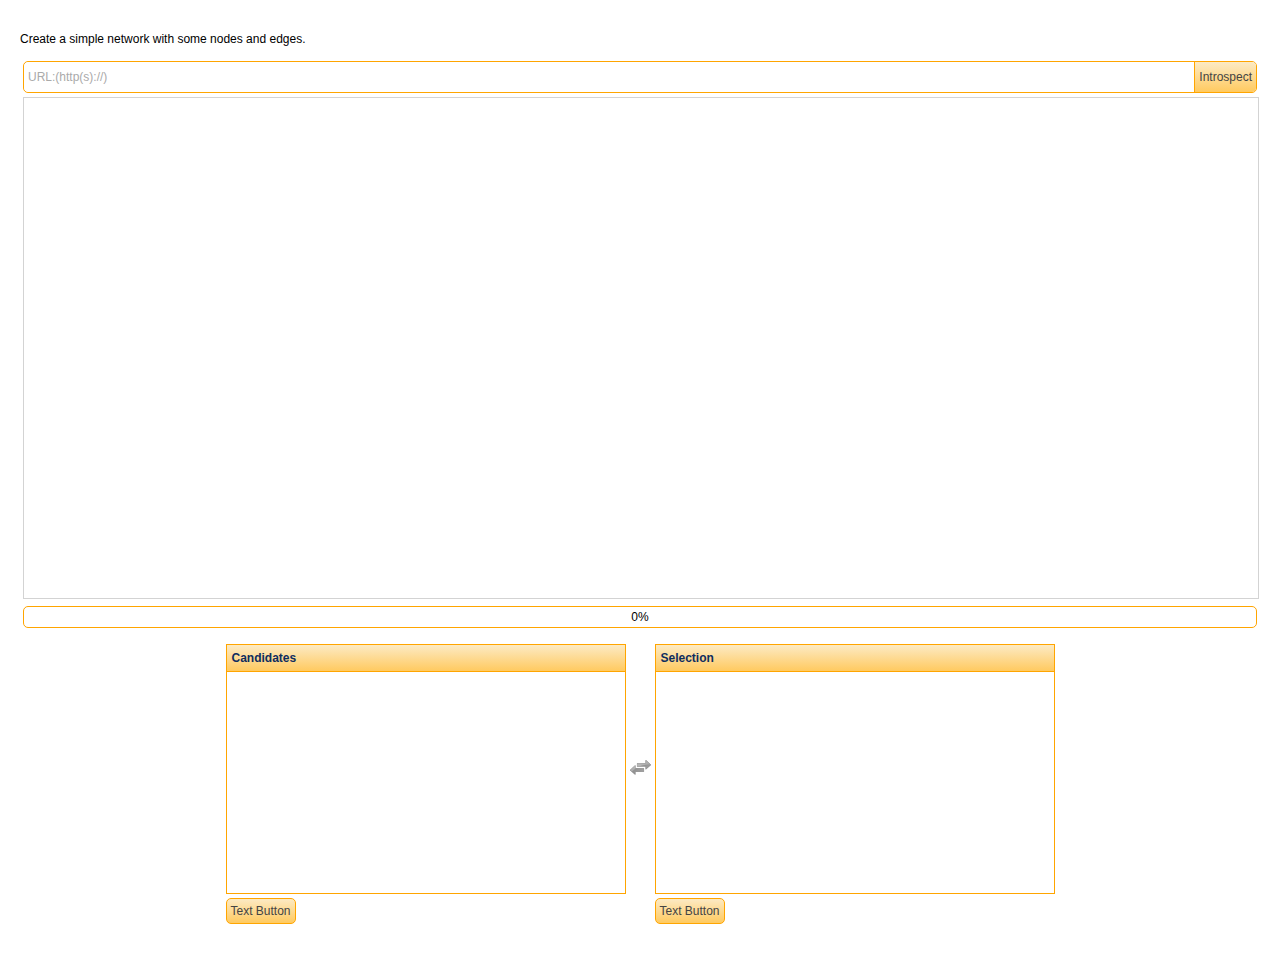
==== commit 1414aa09: "remove nodes from topology and fatalist at the same time" ====
--- a/src/main/webapp/network.html
+++ b/src/main/webapp/network.html
@@ -28,6 +28,10 @@
 	<script type="text/javascript" src="js/jquery.multi-select.js"></script>
 	<script type="text/javascript">
 	
+	$(document).ready(function() {
+		bindEvents2MultiDataList() ;
+	});
+	
 	var matrix = null ;
 	var nodeIds = null;
 	var container = null ;
@@ -39,7 +43,7 @@
 	 function introspectDatatypes(){
 		destroy() ;
 		initNetwork() ;
-		initDataList() ;
+		clearDataList() ;
 		var url = $("#url_text").textbox('getValue');
 		 $.ajax({ 
 				contentType: "application/json",
@@ -124,12 +128,19 @@
 	}
 	
 	function addNode(index, name, val, poss) {
-        nodes.add({id:index, value:val, label:name});
+		var obj = {id:index, value:val, label:name} ;
+        nodes.add(obj);
         nodeIds.push(index);
-        addRow2List('left', {text:name,value:name}) ;
+        addRow2List('left', obj) ;
     }
 	
 	function removeNode(nodeId) {
+		//remove the node from Data List
+		var nodeLabel = nodes.get(nodeId).label;
+        removeFromDataListByName('left',nodeLabel) ;
+        removeFromDataListByName('right',nodeLabel) ;
+        
+        //remove the node from topology
         nodes.remove({id:nodeId});
         var connCount = 0 ;
         var relocPos = -1 ;
@@ -155,6 +166,7 @@
         	matrix[nodeId][i] = -1 ;
         }
         
+       
     }
 	
 	function addEdge(start, end) {
@@ -200,13 +212,48 @@
   /**
   	Following is for Multiselection DataList
   */
-  function initDataList() {
+  
+  function bindEvents2MultiDataList(){
+	  $('#left').datalist({
+		  onDblClickRow: function(index,row){
+	  		//alert("index="+index+" row="+row) ;
+	  		$('#right').datalist('appendRow',{text:row.text, value:row.value}) ;
+	  		removeFromDataListByIdx("left", index) ;
+	  	}
+	  });
+	  
+	  $('#right').datalist({
+		  onDblClickRow: function(index,row){
+	  		//alert("index="+index+" row="+row) ;
+	  		$('#left').datalist('appendRow',{text:row.text, value:row.value}) ;
+	  		removeFromDataListByIdx("right", index) ;
+	  	}
+	  });
+  		
+  }
+  
+  function clearDataList() {
 	$('#left').datalist('loadData', {"total":0,"rows":[]});
 	$('#right').datalist('loadData', {"total":0,"rows":[]});
   }
   
+  function removeFromDataListByIdx(listName, index){
+		$('#'+listName).datalist('deleteRow',index) ;
+  }
+  
+  function removeFromDataListByName(listName, name){
+	  var rows = $('#'+listName).datalist('getData').rows ;
+	  for(var i=0; i<rows.length; i++){
+		  if(rows[i].text==name){
+			  removeFromDataListByIdx(listName, i) ;
+		  }
+	  };
+  }
+  
+  
   function addRow2List(listName, object){
-  	$('#'+listName).datalist('appendRow',object) ;
+	  //object=={id:index, value:val, label:name}
+  	$('#'+listName).datalist('appendRow',{text:object.label, value:JSON.stringify(object)}) ;
   }
  	
 	
@@ -269,6 +316,11 @@
 				    </ul>
 		  		</td>
 		  		</tr>
+		  		<tr>
+		  		<td><a id="done_btn" onclick="removeFromDataListByName('left','ARRAY')" class="easyui-linkbutton">Text Button</a></td>
+		  		<td></td>
+		  		<td><a class="easyui-linkbutton">Text Button</a></td>
+		  		</tr>
 		  </table>
 		</td>
 	</tr>
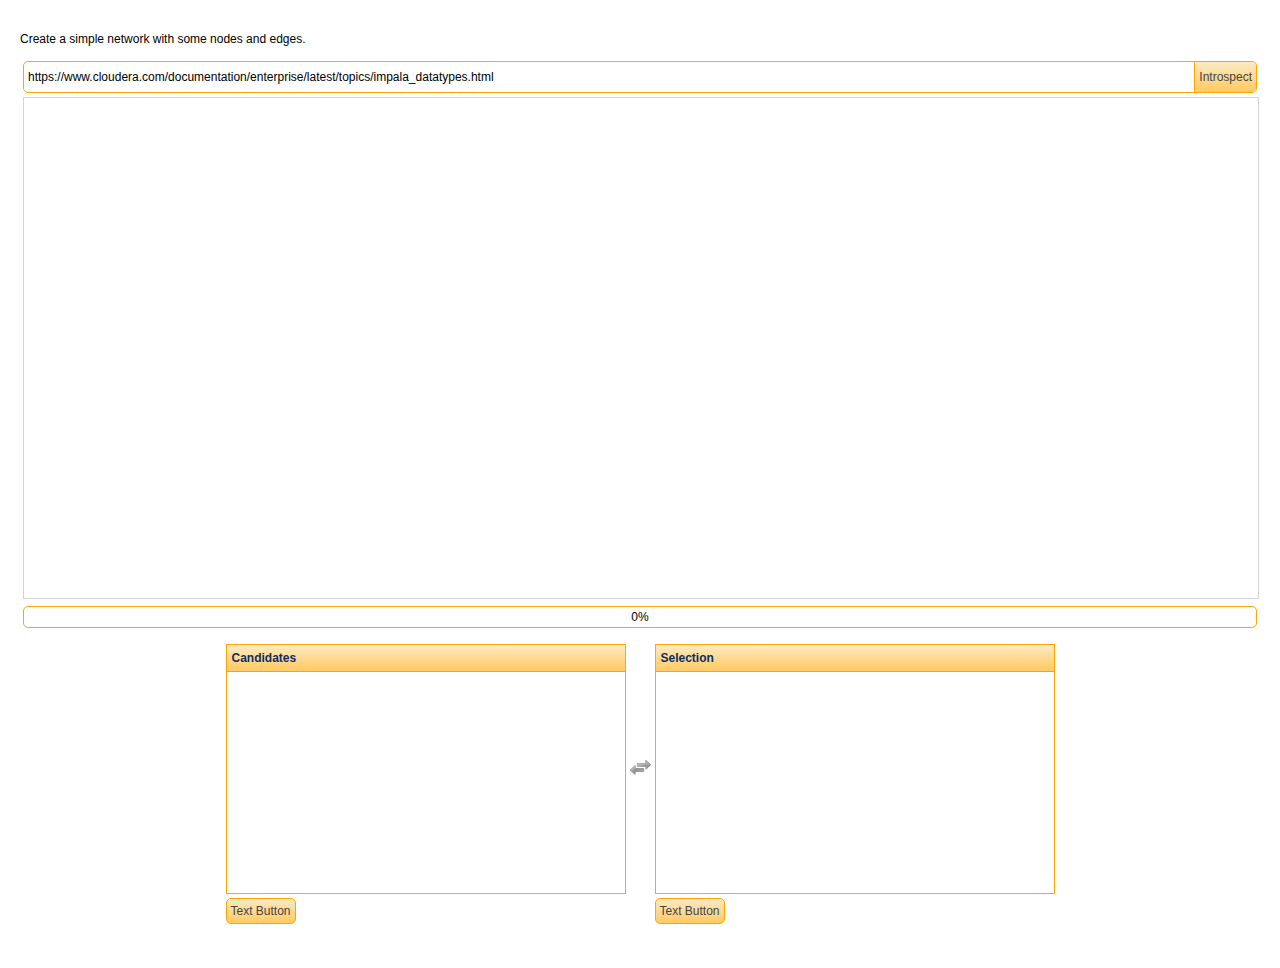
==== commit 2d5466a6: "enhance highlight feature" ====
--- a/src/main/webapp/network.html
+++ b/src/main/webapp/network.html
@@ -111,14 +111,40 @@
 		    document.getElementById('eventSpan').innerHTML = '<h2>Click event:</h2>' + JSON.stringify(params, null, 4);
 		});
 	  
+		//Bind network events
+		network.on("select", function (selectedObjs) {
+			var selectedNodes = selectedObjs.nodes ;
+			for(var i=0; i<selectedNodes.length; i++){
+				if(highlightRow('left',selectedNodes[i]) || highlightRow('right',selectedNodes[i])) {
+					//do nothing
+				} 
+			}
+			
+		});
+		
+		network.on("deselectNode", function (deselectedObjs) {
+			var deselectedNodes = deselectedObjs.previousSelection.nodes ;
+			for(var i=0; i<deselectedNodes.length; i++){
+				rmHighlightRow('left',deselectedNodes[i]) ;
+				rmHighlightRow('right',deselectedNodes[i]) ;
+			}
+			
+		});
+		
+		
+		//Bind Keyboard Events
 		//https://github.com/AlexDM0/keycharm
 		var keys = vis.keycharm();
 		keys.bind("delete", function(event) {
 			var selection = network.getSelection();
-			var nodes = selection.nodes ;
-			jQuery.each(nodes, function(i, nodeId) {
+			var selectedNodes = selection.nodes ;
+			jQuery.each(selectedNodes, function(i, nodeId) {
 				/** remove action **/
-				removeNode(nodeId) ;
+				//remove the node from Data List
+				var nodeLabel = nodes.get(nodeId).label;
+		        removeFrmDataListByName('left',nodeLabel) ;
+		        removeFrmDataListByName('right',nodeLabel) ;
+				removeNodeFrmNetwork(nodeId) ;
 			});
 		});
 	}
@@ -134,13 +160,8 @@
         addRow2List('left', obj) ;
     }
 	
-	function removeNode(nodeId) {
-		//remove the node from Data List
-		var nodeLabel = nodes.get(nodeId).label;
-        removeFromDataListByName('left',nodeLabel) ;
-        removeFromDataListByName('right',nodeLabel) ;
-        
-        //remove the node from topology
+	function removeNodeFrmNetwork(nodeId) {
+        //remove the node from network
         nodes.remove({id:nodeId});
         var connCount = 0 ;
         var relocPos = -1 ;
@@ -175,11 +196,15 @@
 		matrix[end][start] = 1 ;
     }
 
-  
+  	function hightNode(){
+  		
+  	}
   
   var options = {
 		  interaction:{
-			  	multiselect: true,
+			  	hoverConnectedEdges: false,
+				selectConnectedEdges: false,	
+				multiselect: true,
 			  	navigationButtons: true,
 			  	keyboard: true,
 			    hover: true
@@ -206,20 +231,29 @@
 	              max:20
 	            }
 	          }
-	        }
+	      },
+	      
+	      edges: {
+	    	  labelHighlightBold: false
+	      }
 	};
   
-  /**
-  	Following is for Multiselection DataList
-  */
+  //////////////////////////////////////////////////
+  ////	Following is for Multiselection DataList  //
+  //////////////////////////////////////////////////
   
   function bindEvents2MultiDataList(){
 	  $('#left').datalist({
 		  onDblClickRow: function(index,row){
 	  		//alert("index="+index+" row="+row) ;
 	  		$('#right').datalist('appendRow',{text:row.text, value:row.value}) ;
+	  		removeFrmDataListByIdx("left", index) ;
+	  	  },
+	  	  
+	     /*  onClickRow: function(index,row){
+	  		$('#right').datalist('appendRow',{text:row.text, value:row.value}) ;
 	  		removeFromDataListByIdx("left", index) ;
-	  	}
+	  	  } */
 	  });
 	  
 	  $('#right').datalist({
@@ -237,15 +271,15 @@
 	$('#right').datalist('loadData', {"total":0,"rows":[]});
   }
   
-  function removeFromDataListByIdx(listName, index){
+  function removeFrmDataListByIdx(listName, index){
 		$('#'+listName).datalist('deleteRow',index) ;
   }
   
-  function removeFromDataListByName(listName, name){
+  function removeFrmDataListByName(listName, name){
 	  var rows = $('#'+listName).datalist('getData').rows ;
 	  for(var i=0; i<rows.length; i++){
 		  if(rows[i].text==name){
-			  removeFromDataListByIdx(listName, i) ;
+			  removeFrmDataListByIdx(listName, i) ;
 		  }
 	  };
   }
@@ -254,6 +288,19 @@
   function addRow2List(listName, object){
 	  //object=={id:index, value:val, label:name}
   	$('#'+listName).datalist('appendRow',{text:object.label, value:JSON.stringify(object)}) ;
+  }
+  
+  function highlightRow(listName, nodeId){
+	   if($('#'+listName).datalist('validateRow', nodeId)){
+		  $('#'+listName).datalist('scrollTo', nodeId) ;
+		  $('#'+listName).datalist('selectRow', nodeId) ;
+		  return true ;
+	  }
+	  return false ; 
+  }
+  
+  function rmHighlightRow(listName, nodeId){
+	  $('#'+listName).datalist('unselectRow', nodeId) ;
   }
  	
 	
@@ -270,7 +317,7 @@
 	<tr style="height:30px">
 		<td>
 			<div >
-			    <input class="easyui-textbox" id="url_text" data-options="buttonText:'Introspect',prompt:'URL:(http(s)://)',onClickButton:function(){introspectDatatypes();}"  style="border-color:#FFA500;width:100%;height:32px;">
+			    <input class="easyui-textbox" id="url_text" data-options="buttonText:'Introspect',prompt:'URL:(http(s)://)',onClickButton:function(){introspectDatatypes();}"  style="border-color:#FFA500;width:100%;height:32px;" value="https://www.cloudera.com/documentation/enterprise/latest/topics/impala_datatypes.html">
 			</div>
 		</td>
 	</tr>
@@ -305,14 +352,14 @@
 			<table>
 	  			<tr>
 		  		<td >
-				     <ul id="left" class="easyui-datalist" lines="false" title="Candidates" style="width:100%;width:400px;height:250px;">
+				    <ul id="left" class="easyui-datalist" data-options="singleSelect:false, ctrlSelect:true" lines="false" title="Candidates" style="width:100%;width:400px;height:250px;">
 				    </ul>
 		  		</td>
 		  		<td>
 		  			<img alt="" src="img/switch.png">
 		  		</td>
 		  		<td>
-		  			  <ul id="right" class="easyui-datalist" title="Selection" lines="false" style="width:100%;width:400px;height:250px;">
+		  			<ul id="right" class="easyui-datalist" data-options="singleSelect:false, ctrlSelect:true" title="Selection" lines="false" style="width:100%;width:400px;height:250px;">
 				    </ul>
 		  		</td>
 		  		</tr>
